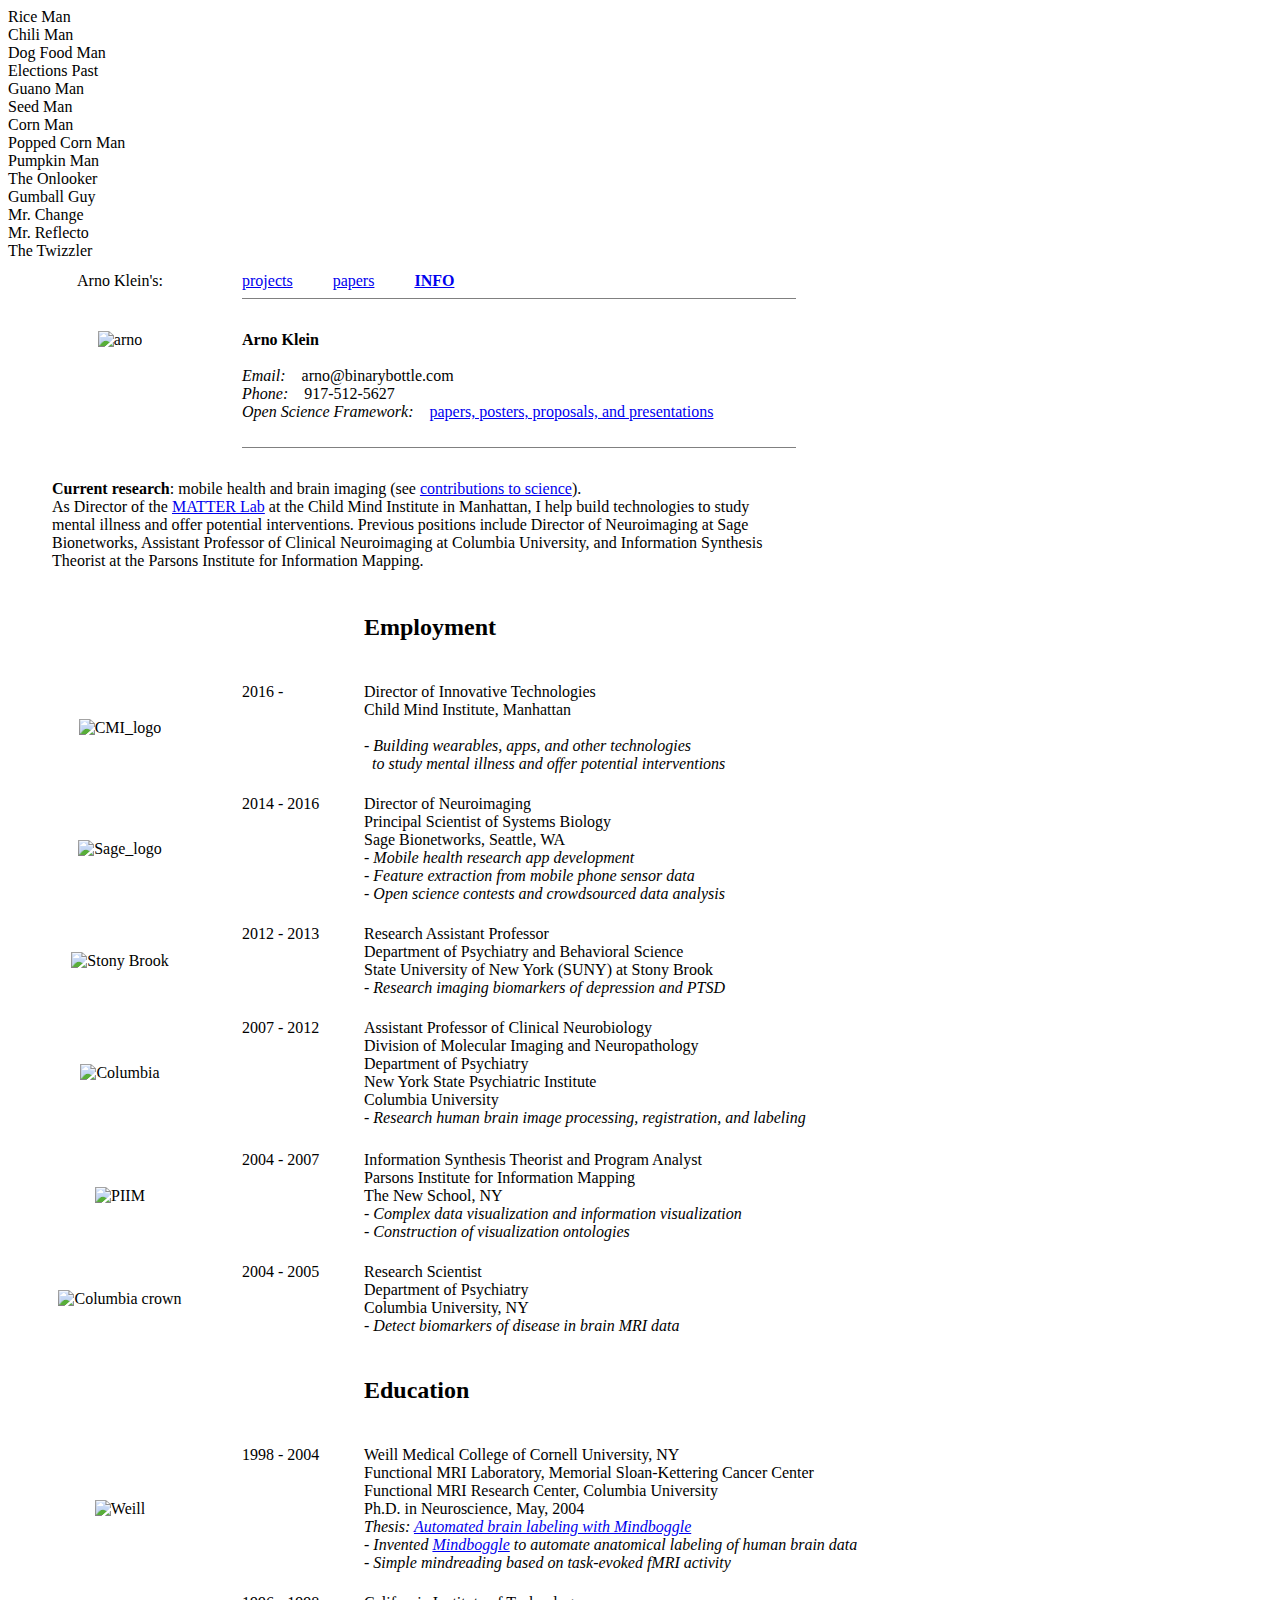
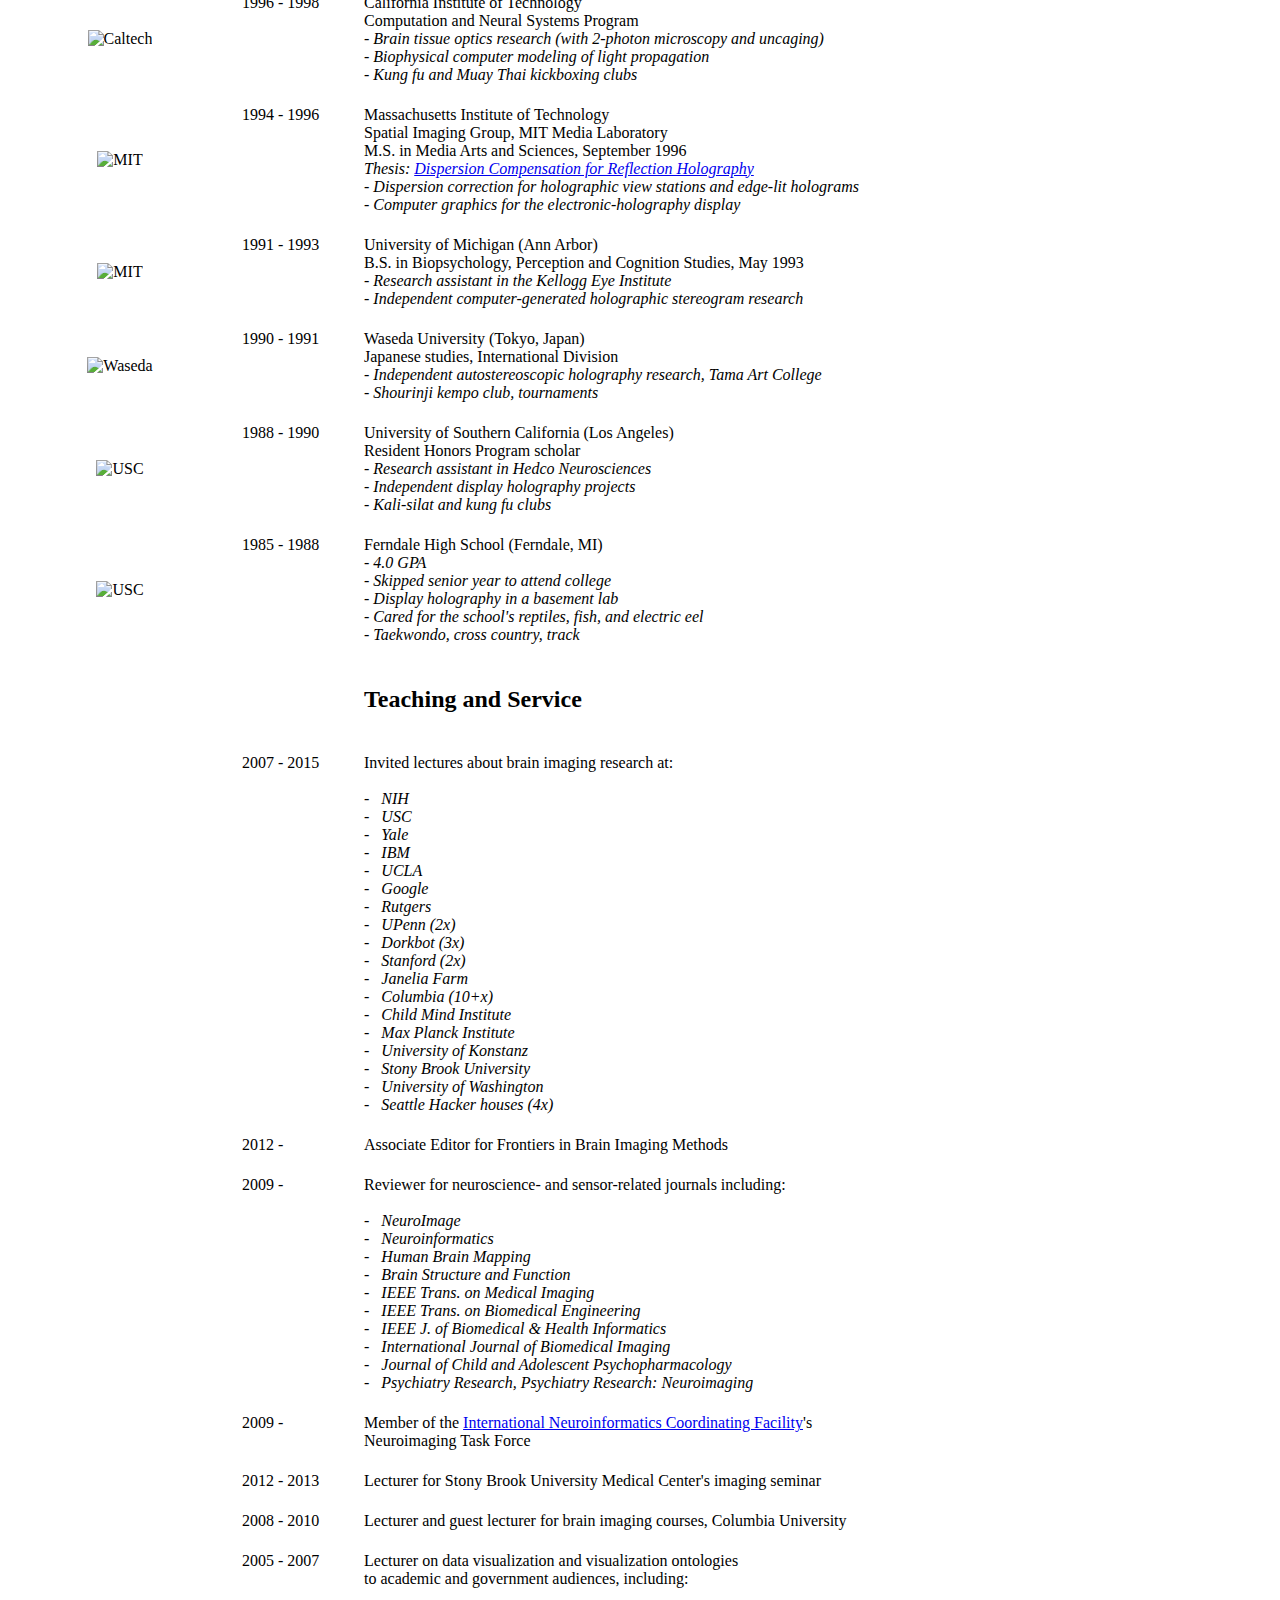
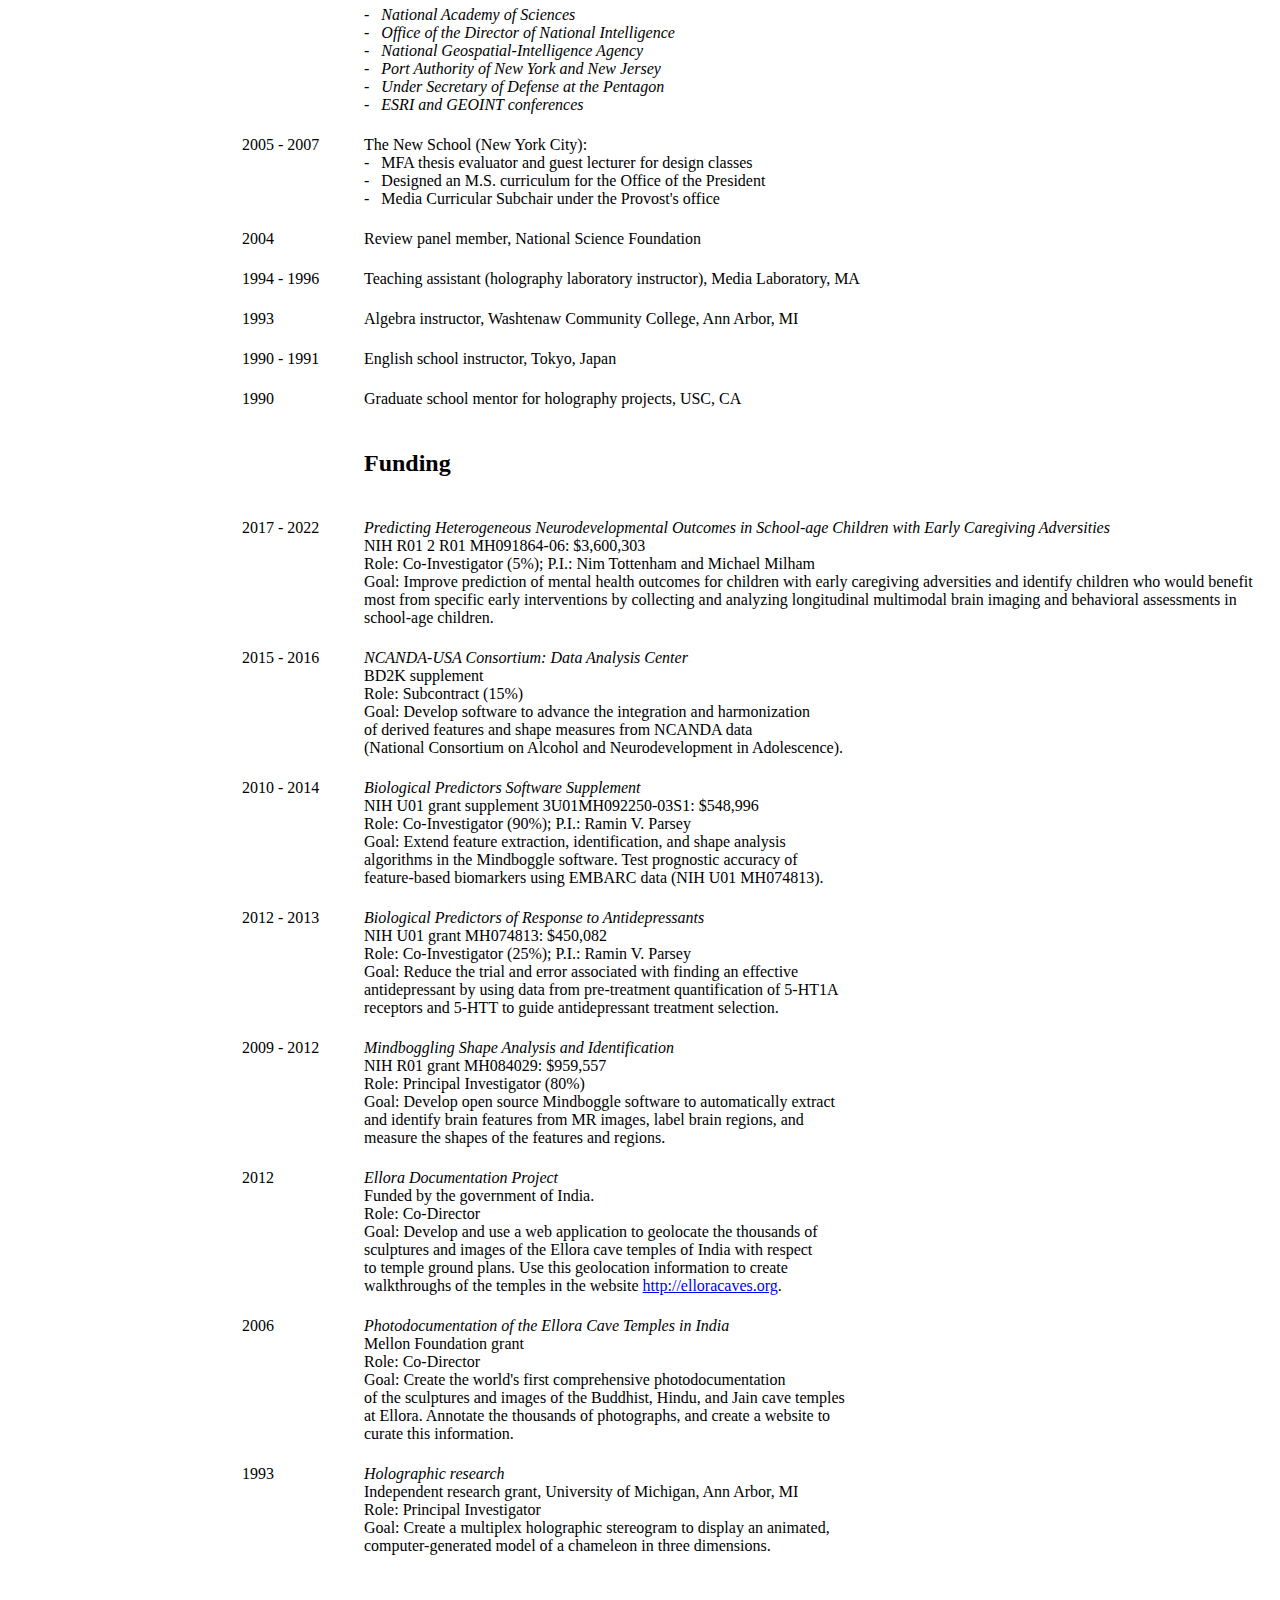
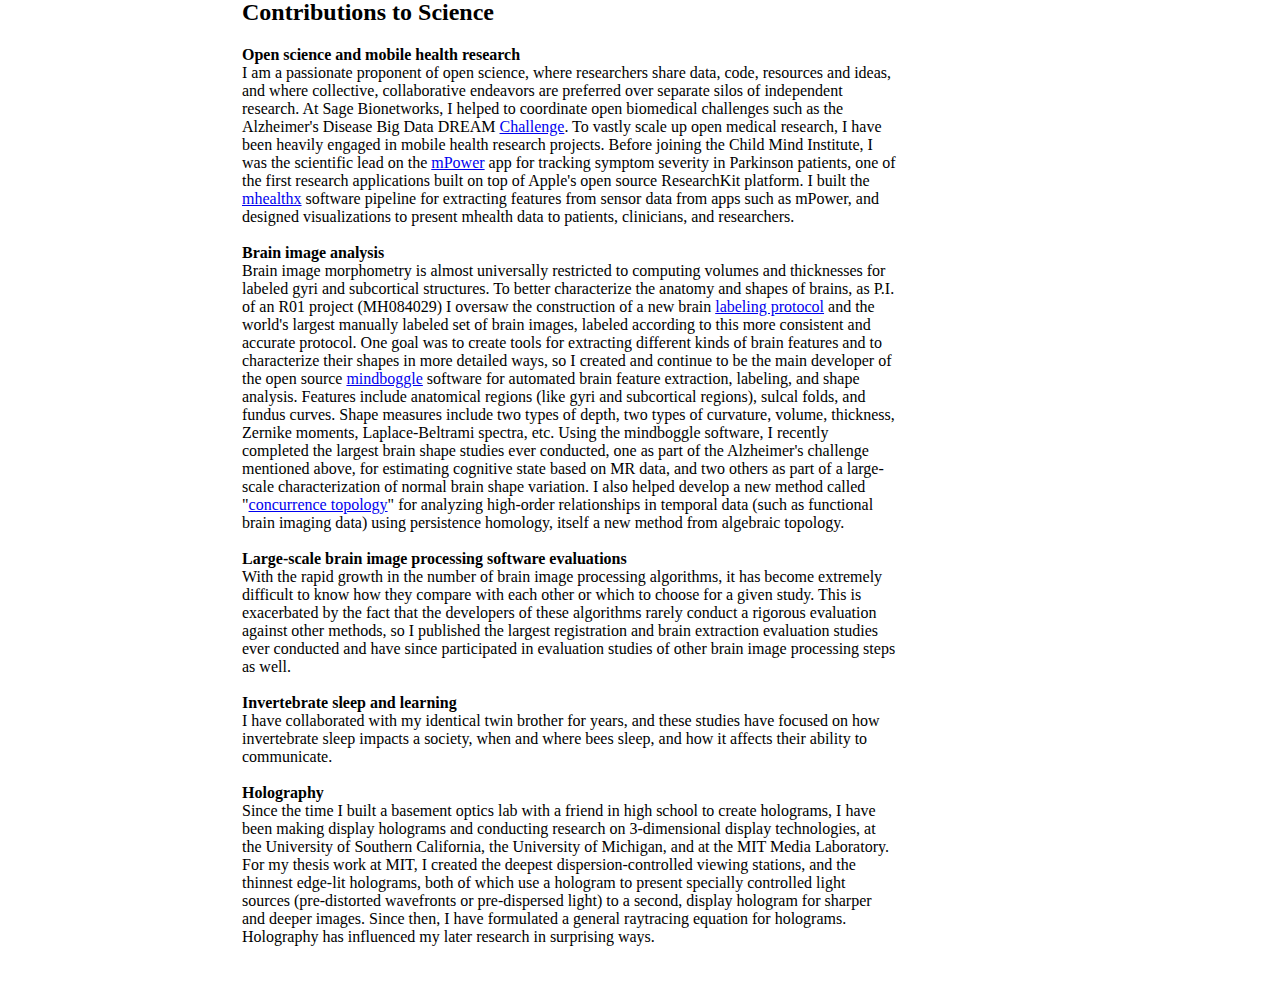
==== info.html @ ad6a6173 "Update info.html" ====
<!DOCTYPE html PUBLIC "-//W3C//DTD XHTML 1.0 Transitional//EN" "http://www.w3.org/TR/xhtml1/DTD/xhtml1-transitional.dtd">
<html xmlns="http://www.w3.org/1999/xhtml">
<head>
<title>Arno Klein's binarybottle.com!</title>
<meta name="description" content="Arno Klein's personal site: binarybottle">
<meta name="keywords" content="automated brain labeling">
<meta http-equiv="Content-language" content="en">
<meta name="author" content="mailto:arno&#64;binarybottle.com">
<meta name="dc.title" content="arno klein's projects"> 
<meta name="dc.creator.address" content="arno&#64;binarybottle.com">
<meta name="dc.subject" content="automated brain labeling">
<meta name="dc.type" content="text.homepage.personal"> 
<meta name="dc.format" content="text/html"> 
<meta name="dc.identifier" content="http://binarybottle.com/index.html"> 
<link rel="stylesheet" type="text/css" href="./style.css" />
<link rel="icon" type="image/png" sizes="96x96" href="./images/favicon-96x96.png">
<link rel="icon" type="image/png" sizes="32x32" href="./images/favicon-32x32.png">
<link rel="icon" type="image/png" sizes="16x16" href="./images/favicon-16x16.png">
</head>

<div class="back">
<a id="box-link" href="./images/halloweens/halloween_lineup_2015_480high.png" target="_blank"></a>
</div>

<div class="banner_text">
    <div class="riceman">
     Rice Man
    </div>
    <div class="chiliman">
     Chili Man
    </div>
    <div class="dogfoodman">
     Dog Food Man
    </div>
    <div class="ghost">
     Elections Past
    </div>
    <div class="guanoman">
     Guano Man
    </div>
    <div class="seedman">
     Seed Man
    </div>
    <div class="cornman">
     Corn Man
    </div>
    <div class="popcornman">
     Popped Corn Man
    </div>
    <div class="pumpkinman">
     Pumpkin Man
    </div>
    <div class="onlooker">
     The Onlooker
    </div>
    <div class="gumball">
     Gumball Guy
    </div>
    <div class="change">
     Mr. Change
    </div>
    <div class="reflecto">
     Mr. Reflecto
    </div>
    <div class="twizzler">
     The Twizzler
    </div>
</div>

<div class="navbar">
 <table width="800" cellpadding="10">
  <tr>
   <td width="200" valign="top" align="center">
   Arno Klein&apos;s:
   </td>
   <td>
    <a href="./projects.html">projects</a>
    &nbsp;&nbsp;&nbsp;&nbsp;&nbsp;&nbsp;&nbsp;&nbsp;
    <a href="./papers.html">papers</a>
    &nbsp;&nbsp;&nbsp;&nbsp;&nbsp;&nbsp;&nbsp;&nbsp;
    <b><a href="./info.html">INFO</a></b>
    <hr size="1" color="gray">
   </td>
  </tr>
 </table>
</div>


<body>

<div class="main">

<table width="800" cellpadding="10">
 <tr>
  <td width="200" valign="top" align="center">
   <img src="./images/ArnoKlein.jpg" width="130" border="0" alt="arno">
  </td>
  <td width="*" valign="top" align="left">
   <b>Arno Klein</b>
   <br>
   <br>
   <i>Email:</i> &nbsp;&nbsp; arno@binarybottle.com
   <br>
   <i>Phone:</i> &nbsp;&nbsp; 917-512-5627
   <br>
   <!--i>Resum&eacute;:</i> &nbsp;&nbsp; <a href="./docs/ArnoKlein_NIHbiosketch_201601.pdf" target="_blank">NIH biosketch</a>
   <br>
   <i>Download:</i> &nbsp;&nbsp; <a href="./docs/ArnoKlein_info_papers_projects_201605.pdf" target="_blank">website as a PDF</a>
   <br>
   <i>Dataverse:</i> &nbsp;&nbsp; <a href="https://dataverse.harvard.edu/dataverse/ArnoKleinPapers" target="_blank">papers, posters, proposals, and presentations</a-->
   <i>Open Science Framework:</i> &nbsp;&nbsp; <a href="https://osf.io/v9wn5/" target="_blank">papers, posters, proposals, and presentations</a-->
   <br>
   <br>
   <hr size="1" color="gray">
  </td>
 </tr>
</table>

<table width="800" cellpadding="10">
 <tr>
  <td width="10" valign="top" align="center">
  </td>
  <td width="*" valign="top" align="left">
<b>Current research</b>: mobile health and brain imaging 
(see <a href="#contributions">contributions to science</a>).
<br> 
      As Director of the <a href="https://matter.childmind.org" target="_blank">MATTER Lab</a> at the Child Mind Institute 
      in Manhattan, I help build technologies to study mental illness and offer potential interventions. 
      Previous positions include Director of Neuroimaging at Sage Bionetworks, Assistant Professor of Clinical Neuroimaging at 
      Columbia University, and Information Synthesis Theorist at the Parsons Institute for Information Mapping.
   </td>
 </tr>
</table>

<table cellpadding="10">

 <tr>
  <td width="200"></td>
  <td width="100"></td>
  <td width="*" valign="top" align="left">
   <h2>Employment</h2>
  </td>
 </tr>
 
 <tr>
  <td width="200" valign="center" align="center">
   <img src="./images/projects/CMI_spot_logo_300px_72dpi.png" width="140" border="0" alt="CMI_logo">
  </td>
  <td width="100" valign="top" align="left">2016 - </td>
  <td width="*" valign="top" align="left">
   Director of Innovative Technologies<br>
   Child Mind Institute, Manhattan<br>
  <i>
  <br>
  - Building wearables, apps, and other technologies
  <br>
  &nbsp;&nbsp;to study mental illness and offer potential interventions
  </td>
 </tr>

 <tr>
  <td width="200" valign="center" align="center">
   <img src="./images/projects/Sage_neon_logogram_icon.png" width="140" border="0" alt="Sage_logo">
  </td>
  <td width="100" valign="top" align="left">2014 - 2016</td>
  <td width="*" valign="top" align="left">
   Director of Neuroimaging<br>
   Principal Scientist of Systems Biology<br>
   Sage Bionetworks, Seattle, WA<br>
  <i>
  - Mobile health research app development
  <br>
  - Feature extraction from mobile phone sensor data
  <br>
  - Open science contests and crowdsourced data analysis  </i>
  </td>
 </tr>

 <tr>
  <td width="200" valign="center" align="center">
   <img src="./images/logos/stonybrookmed-logogram.png" width="100" border="0" alt="Stony Brook">
   <!--img src="./images/projects/Mindboggle101_FIBIM2012_120px.png" width="100" border="0" alt="mindboggle_logo"-->
  </td>
  <td width="100" valign="top" align="left">2012 - 2013</td>
  <td width="*" valign="top" align="left">
   Research Assistant Professor<br>
   Department of Psychiatry and Behavioral Science<br>
   State University of New York (SUNY) at Stony Brook<br>
  <i>- Research imaging biomarkers of depression and PTSD</i>
  </td>
 </tr>

 <tr>
  <td width="200" valign="center" align="center">
   <img src="./images/logos/columbia-logo-blue.jpeg" width="90" border="0" alt="Columbia">
   <!--img src="./images/logos/300px-ColumbiaNYUCoat.svg.png" width="100" border="0" alt="mindboggle_logo"-->
  </td>
  <td width="100" valign="top" align="left">2007 - 2012</td>
  <td width="*" valign="top" align="left">
Assistant Professor of Clinical Neurobiology<br>
Division of Molecular Imaging and Neuropathology<br>
Department of Psychiatry<br>
New York State Psychiatric Institute<br>
Columbia University<br>
<i>- Research human brain image processing, registration, and labeling</i>
  </td>
 </tr>
 <tr>
  <!--td width="200" valign="center" align="center">
   <img src="./images/projects/DKTprotocol_small_200px.png" width="100" border="0" alt="dkt">
  </td>
  <td width="100" valign="top" align="left">2012 - 2014</td>
  <td width="*" valign="top" align="left">
   Adjunct Associate Research Scientist<br>
   Department of Psychiatry<br>
   New York State Psychiatric Institute<br>
   Columbia University<br>
  <i>- Research automated brain labeling, feature extraction, and shape analysis</i>
  </td>
 </tr-->



 <tr>
  <td width="200" valign="center" align="center">
   <img src="./images/logos/PIIM-logo.png" width="120" border="0" alt="PIIM">
   <!--img src="./images/projects/NAVT3_small.png" width="90" border="0" alt="info's"-->
  </td>
  <td width="100" valign="top" align="left">2004 - 2007</td>
  <td width="*" valign="top" align="left">
Information Synthesis Theorist and Program Analyst<br>
Parsons Institute for Information Mapping<br>
The New School, NY<br>
<i>
- Complex data visualization and information visualization
<br>
- Construction of visualization ontologies</i>
  </td>
 </tr>

 <tr>
  <td width="200" valign="center" align="center">
   <img src="./images/logos/columbia.png" width="80" border="0" alt="Columbia crown">
   <!--img src="./images/projects/hippos.png" width="75" border="0" alt="hippos"-->
  </td>
  <td width="100" valign="top" align="left">2004 - 2005</td>
  <td width="*" valign="top" align="left">
Research Scientist<br>
Department of Psychiatry<br>
Columbia University, NY<br>
<i>
- Detect biomarkers of disease in brain MRI data</i>
  </td>
 </tr>


<!-- SPACE FOR webpagetopdf output -->
<!--tr><td></td></tr>
<tr><td></td></tr>
<tr><td></td></tr>
<tr><td></td></tr-->


 <tr>
  <td width="200"></td>
  <td width="100"></td>
  <td width="*" valign="top" align="left">
   <h2>Education</h2>
  </td>
 </tr>

 <tr>
  <td width="200" valign="center" align="center">
   <img src="./images/logos/weill-logo.png" width="100" border="0" alt="Weill">
   <!--img src="./images/projects/hbm2003.png" width="110" border="0" alt="hbm2003"-->
  </td>
  <td width="100" valign="top" align="left">1998 - 2004</td>
  <td width="*" valign="top" align="left">
Weill Medical College of Cornell University, NY<br>
Functional MRI Laboratory, Memorial Sloan-Kettering Cancer Center<br>
Functional MRI Research Center, Columbia University<br>
Ph.D. in Neuroscience, May, 2004<br>
<i>Thesis: <a href="https://mfr.osf.io/render?url=https://osf.io/6ydux/?action=download%26mode=render" target="_blank">Automated brain labeling with Mindboggle</a><br>
- Invented <a href="http://www.mindboggle.info" target="_blank">Mindboggle</a> to automate anatomical labeling of human brain data<br>
- Simple mindreading based on task-evoked fMRI activity
  </td>
 </tr>

 <tr>
  <td width="200" valign="center" align="center">
   <img src="./images/logos/caltech-logo.jpeg" width="100" border="0" alt="Caltech">

   <!--img src="./images/projects/twophoton.jpg" width="70" border="0" alt="twophoton"-->
  </td>
  <td width="100" valign="top" align="left">1996 - 1998</td>
  <td width="*" valign="top" align="left">
California Institute of Technology<br>
Computation and Neural Systems Program<br>
<i>
- Brain tissue optics research (with 2-photon microscopy and uncaging)<br>
- Biophysical computer modeling of light propagation<br>
- Kung fu and Muay Thai kickboxing clubs
</i>
  </td>
 </tr>

 <tr>
  <td width="200" valign="center" align="center">
   <img src="./images/logos/mit-logo.png" width="110" border="0" alt="MIT">
   <!--img src="./images/projects/hologram_viewstation.png" height="90" border="0" alt="hologram_viewstation">
   <img src="./images/projects/hologram_edgelit.png" height="90" border="0" alt="hologram_edgelit"-->
  </td>
  <td width="100" valign="top" align="left">1994 - 1996</td>
  <td width="*" valign="top" align="left">
Massachusetts Institute of Technology<br>
Spatial Imaging Group, MIT Media Laboratory<br>
M.S. in Media Arts and Sciences, September 1996<br>
<i>Thesis: <a href="https://mfr.osf.io/render?url=https://osf.io/72sv5/?action=download%26mode=render" target="_blank">Dispersion Compensation for Reflection Holography</a><br>
- Dispersion correction for holographic view stations and edge-lit holograms<br>
- Computer graphics for the electronic-holography display
</i>
  </td>
 </tr>

 <tr>
  <td width="200" valign="center" align="center">
   <img src="./images/logos/um-logo2.png" width="100" border="0" alt="MIT">
  </td>
  <td width="100" valign="top" align="left">1991 - 1993</td>
  <td width="*" valign="top" align="left">
University of Michigan (Ann Arbor)<br>
B.S. in Biopsychology, Perception and Cognition Studies, May 1993<br>
<i>
- Research assistant in the Kellogg Eye Institute<br>
- Independent computer-generated holographic stereogram research<br>
</i>
  </td>
 </tr>

 <tr>
  <td width="200" valign="center" align="center">
  <img src="./images/logos/400px-Waseda_University_Logo.svg.png" width="80" border="0" alt="Waseda">
  </td>
  <td width="100" valign="top" align="left">1990 - 1991</td>
  <td width="*" valign="top" align="left">
Waseda University (Tokyo, Japan)<br>
Japanese studies, International Division<br>
<i>
- Independent autostereoscopic holography research, Tama Art College<br>
- Shourinji kempo club, tournaments
</i>
  </td>
 </tr>

 <tr>
  <td width="200" valign="center" align="center">
  <img src="./images/logos/usc-logo.png" width="100" border="0" alt="USC">
  </td>
  <td width="100" valign="top" align="left">1988 - 1990</td>
  <td width="*" valign="top" align="left">
University of Southern California (Los Angeles)<br>
Resident Honors Program scholar<br>
<i>- Research assistant in Hedco Neurosciences<br>
- Independent display holography projects<br>
- Kali-silat and kung fu clubs
</i>
  </td>
 </tr>

 <tr>
  <td width="200" valign="center" align="center">
  <img src="./images/logos/FerndaleHS_logo.png" width="90" border="0" alt="USC">
  </td>
  <td width="100" valign="top" align="left">1985 - 1988</td>
  <td width="*" valign="top" align="left">
Ferndale High School (Ferndale, MI)<br>
<i>- 4.0 GPA<br>
- Skipped senior year to attend college<br>
- Display holography in a basement lab<br>
- Cared for the school's reptiles, fish, and electric eel<br>
- Taekwondo, cross country, track
</i>
  </td>
 </tr>


<!-- SPACE FOR webpagetopdf output -->
<!--tr><td></td></tr>
<tr><td></td></tr>
<tr><td></td></tr>
<tr><td></td></tr>
<tr><td></td></tr>
<tr><td></td></tr>
<tr><td></td></tr>
<tr><td></td></tr>
<tr><td></td></tr>
<tr><td></td></tr>
<tr><td></td></tr>
<tr><td></td></tr>
<tr><td></td></tr>
<tr><td></td></tr>
<tr><td></td></tr>
<tr><td></td></tr>
<tr><td></td></tr>
<tr><td></td></tr>
<tr><td></td></tr-->


 <tr>
  <td width="200"></td>
  <td width="100"></td>
  <td width="*" valign="top" align="left">
   <h2>Teaching and Service</h2>
  </td>
 </tr>


 <tr>
  <td width="200" valign="center" align="center"></td>
  <td width="100" valign="top" align="left">2007 - 2015</td>
  <td width="*" valign="top" align="left">
   Invited lectures about brain imaging research at:<br><br>
   <i>
   - &nbsp; NIH<br>
   - &nbsp; USC<br>
   - &nbsp; Yale<br>
   - &nbsp; IBM<br>
   - &nbsp; UCLA<br>
   - &nbsp; Google<br>
   - &nbsp; Rutgers<br>
   - &nbsp; UPenn (2x)<br>
   - &nbsp; Dorkbot (3x)<br>
   - &nbsp; Stanford (2x)<br>
   - &nbsp; Janelia Farm<br>
   - &nbsp; Columbia (10+x)<br>
   - &nbsp; Child Mind Institute<br>
   - &nbsp; Max Planck Institute<br>
   - &nbsp; University of Konstanz<br>
   - &nbsp; Stony Brook University<br>
   - &nbsp; University of Washington<br>
   - &nbsp; Seattle Hacker houses (4x)
   </i>
  </td>
 </tr>

 <tr>
  <td width="200" valign="center" align="center"></td>
  <td width="100" valign="top" align="left">2012 - </td>
  <td width="*" valign="top" align="left">
   Associate Editor for Frontiers in Brain Imaging Methods
  </td>
 </tr>
 <tr>
  <td width="200" valign="center" align="center"></td>
  <td width="100" valign="top" align="left">2009 - </td>
  <td width="*" valign="top" align="left">
   Reviewer for neuroscience- and sensor-related journals including:
   <br><br>
   <i>
   - &nbsp; NeuroImage<br>
   - &nbsp; Neuroinformatics<br>
   - &nbsp; Human Brain Mapping<br>
   - &nbsp; Brain Structure and Function<br>
   - &nbsp; IEEE Trans. on Medical Imaging<br>
   - &nbsp; IEEE Trans. on Biomedical Engineering<br>
   - &nbsp; IEEE J. of Biomedical &amp; Health Informatics<br>
   - &nbsp; International Journal of Biomedical Imaging<br>
   - &nbsp; Journal of Child and Adolescent Psychopharmacology<br>
   - &nbsp; Psychiatry Research, Psychiatry Research: Neuroimaging

   </i>
  </td>
 </tr>

 <tr>
  <td width="200" valign="center" align="center"></td>
  <td width="100" valign="top" align="left">2009 - </td>
  <td width="*" valign="top" align="left">
   Member of the <a href="http://incf.org" target="_blank">International Neuroinformatics Coordinating Facility</a>&apos;s
   <br>
   Neuroimaging Task Force
  </td>
 </tr>

 <tr>
  <td width="200" valign="center" align="center"></td>
  <td width="100" valign="top" align="left">2012 - 2013</td>
  <td width="*" valign="top" align="left">
   Lecturer for Stony Brook University Medical Center&apos;s imaging seminar
  </td>
 </tr>

 <tr>
  <td width="200" valign="center" align="center"></td>
  <td width="100" valign="top" align="left">2008 - 2010</td>
  <td width="*" valign="top" align="left">
   Lecturer and guest lecturer for brain imaging courses, Columbia University
  </td>
 </tr>


 <tr>
  <td width="200" valign="center" align="center"></td>
  <td width="100" valign="top" align="left">2005 - 2007</td>
  <td width="*" valign="top" align="left">
Lecturer on data visualization and visualization ontologies<br>
to academic and government audiences, including: 
<br><br>
<i>
- &nbsp; National Academy of Sciences<br>
- &nbsp; Office of the Director of National Intelligence<br>
- &nbsp; National Geospatial-Intelligence Agency<br>
- &nbsp; Port Authority of New York and New Jersey<br>
- &nbsp; Under Secretary of Defense at the Pentagon<br>
- &nbsp; ESRI and GEOINT conferences
</i>
  </td>
 </tr>

 <tr>
  <td width="200" valign="center" align="center"></td>
  <td width="100" valign="top" align="left">2005 - 2007</td>
  <td width="*" valign="top" align="left">
   The New School (New York City):<br>
   - &nbsp; MFA thesis evaluator and guest lecturer for design classes<br>
   - &nbsp; Designed an M.S. curriculum for the Office of the President<br>
   - &nbsp; Media Curricular Subchair under the Provost&apos;s office
  </td>
 </tr>

 <tr>
  <td width="200" valign="center" align="center"></td>
  <td width="100" valign="top" align="left">2004</td>
  <td width="*" valign="top" align="left">
   Review panel member, National Science Foundation
  </td>
 </tr>

 <tr>
  <td width="200" valign="center" align="center"></td>
  <td width="100" valign="top" align="left">1994 - 1996</td>
  <td width="*" valign="top" align="left">
   Teaching assistant (holography laboratory instructor), Media Laboratory, MA
  </td>
 </tr>

 <tr>
  <td width="200" valign="center" align="center"></td>
  <td width="100" valign="top" align="left">1993</td>
  <td width="*" valign="top" align="left">
   Algebra instructor, Washtenaw Community College, Ann Arbor, MI
  </td>
 </tr>

 <tr>
  <td width="200" valign="center" align="center"></td>
  <td width="100" valign="top" align="left">1990 - 1991</td>
  <td width="*" valign="top" align="left">
   English school instructor, Tokyo, Japan
  </td>
 </tr>

 <tr>
  <td width="200" valign="center" align="center"></td>
  <td width="100" valign="top" align="left">1990</td>
  <td width="*" valign="top" align="left">
   Graduate school mentor for holography projects, USC, CA
  </td>
 </tr>


<!-- SPACE FOR webpagetopdf output -->
<!--tr><td></td></tr>
<tr><td></td></tr>
<tr><td></td></tr>
<tr><td></td></tr-->


 <tr>
  <td width="200"></td>
  <td width="100"></td>
  <td width="*" valign="top" align="left">
   <h2>Funding</h2>
  </td>
 </tr>


 <tr>
  <td width="200" valign="center" align="center"></td>
  <td width="100" valign="top" align="left">2017 - 2022</td>
  <td width="*" valign="top" align="left">
  <i>Predicting Heterogeneous Neurodevelopmental Outcomes in School-age Children with Early Caregiving Adversities</i><br>
  NIH R01 2 R01 MH091864-06: $3,600,303<br>
  Role:  Co-Investigator (5%); P.I.: Nim Tottenham and Michael Milham<br>
  Goal:  Improve prediction of mental health outcomes for children with early caregiving adversities 
      and identify children who would benefit most from specific early interventions 
      by collecting and analyzing longitudinal multimodal brain imaging and behavioral assessments in school-age children.
  </td>
 </tr>

 <tr>
  <td width="200" valign="center" align="center"></td>
  <td width="100" valign="top" align="left">2015 - 2016</td>
  <td width="*" valign="top" align="left">
  <i>NCANDA-USA Consortium: Data Analysis Center</i><br>
  BD2K supplement<br>
  Role:  Subcontract (15%)<br>
  Goal:  Develop software to advance the integration and harmonization
  <br>
  of derived features and shape measures from NCANDA data
  <br>
  (National Consortium on Alcohol and Neurodevelopment in Adolescence).
  </td>
 </tr>

 <tr>
  <td width="200" valign="center" align="center"></td>
  <td width="100" valign="top" align="left">2010 - 2014</td>
  <td width="*" valign="top" align="left">
  <i>Biological Predictors Software Supplement</i><br>
  NIH U01 grant supplement 3U01MH092250-03S1: $548,996<br>
  Role:  Co-Investigator (90%); P.I.: Ramin V. Parsey<br>
  Goal:  Extend feature extraction, identification, and shape analysis<br>
  algorithms in the Mindboggle software. Test prognostic accuracy of<br>
  feature-based biomarkers using EMBARC data (NIH U01 MH074813).
  </td>
 </tr>

 <tr>
  <td width="200" valign="center" align="center"></td>
  <td width="100" valign="top" align="left">2012 - 2013</td>
  <td width="*" valign="top" align="left">
  <i>Biological Predictors of Response to Antidepressants</i><br>
  NIH U01 grant MH074813: $450,082<br>
  Role:  Co-Investigator (25%); P.I.: Ramin V. Parsey<br>
  Goal:  Reduce the trial and error associated with finding an effective<br>
  antidepressant by using data from pre-treatment quantification of 5-HT1A<br>
  receptors and 5-HTT to guide antidepressant treatment selection.
  </td>
 </tr>

 <tr>
  <td width="200" valign="center" align="center"></td>
  <td width="100" valign="top" align="left">2009 - 2012</td>
  <td width="*" valign="top" align="left">
   <i>Mindboggling Shape Analysis and Identification</i><br>
   NIH R01 grant MH084029: $959,557<br>
   Role: Principal Investigator (80%)<br>
   Goal:  Develop open source Mindboggle software to automatically extract<br>
   and identify brain features from MR images, label brain regions, and<br>
   measure the shapes of the features and regions.
  </td>
 </tr>

 <tr>
  <td width="200" valign="center" align="center"></td>
  <td width="100" valign="top" align="left">2012</td>
  <td width="*" valign="top" align="left">
   <i>Ellora Documentation Project</i><br>
   Funded by the government of India.
   <br>
   Role: Co-Director
   <br>
   Goal: Develop and use a web application to geolocate the thousands of<br>
   sculptures and images of the Ellora cave temples of India with respect<br>
   to temple ground plans. Use this geolocation information to create<br>
   walkthroughs of the temples in the website
   <a href="http://elloracaves.org" target="_blank">http://elloracaves.org</a>.
  </td>
 </tr>

 <tr>
  <td width="200" valign="center" align="center"></td>
  <td width="100" valign="top" align="left">2006</td>
  <td width="*" valign="top" align="left">
   <i>Photodocumentation of the Ellora Cave Temples in India</i><br>
   Mellon Foundation grant<br>
   Role: Co-Director
   <br>
   Goal: Create the world&apos;s first comprehensive photodocumentation<br>
   of the sculptures and images of the Buddhist, Hindu, and Jain cave temples<br>
   at Ellora. Annotate the thousands of photographs, and create a website to<br>
   curate this information.
  </td>
 </tr>

 <tr>
  <td width="200" valign="center" align="center"></td>
  <td width="100" valign="top" align="left">1993</td>
  <td width="*" valign="top" align="left">
   <i>Holographic research</i><br>
   Independent research grant, University of Michigan, Ann Arbor, MI<br>
   Role: Principal Investigator<br>
   Goal: Create a multiplex holographic stereogram to display an animated,
   <br>
   computer-generated model of a chameleon in three dimensions.
  </td>
 </tr>
</table>

<table width="900" cellpadding="10">


<!-- SPACE FOR webpagetopdf output -->
<!--tr><td></td></tr>
<tr><td></td></tr>
<tr><td></td></tr>
<tr><td></td></tr>
<tr><td></td></tr>
<tr><td></td></tr>
<tr><td></td></tr>
<tr><td></td></tr>
<tr><td></td></tr>
<tr><td></td></tr>
<tr><td></td></tr>
<tr><td></td></tr>
<tr><td></td></tr>
<tr><td></td></tr>
<tr><td></td></tr-->


 <tr>
  <td width="200" valign="top" align="center">
  </td>
  <td width="*" valign="top" align="left">

<h2><a name="contributions">Contributions to Science</a></h2>

<b>Open science and mobile health research</b>
<br>
I am a passionate proponent of open science, where researchers share data, code, resources and ideas, 
and where collective, collaborative endeavors are preferred over separate silos of independent research.
At Sage Bionetworks, I helped to coordinate 
open biomedical challenges such as the Alzheimer&apos;s Disease Big Data DREAM <a href="https://www.synapse.org/Synapse:syn2290704/" target="_blank">Challenge</a>.

To vastly scale up open medical research, I have been heavily engaged in mobile health research projects.
Before joining the Child Mind Institute, I was the scientific lead on the <a href="http://parkinsonmpower.org/" target="_blank">mPower</a> app for tracking 
      symptom severity in Parkinson patients, one of the first research applications built on top of Apple&apos;s 
      open source ResearchKit platform.  
      I built the <a href="http://sage-bionetworks.github.io/mhealthx/" target="_blank">mhealthx</a> software pipeline 
      for extracting features from sensor data from apps such as mPower, and designed visualizations to present mhealth data 
      to patients, clinicians, and researchers.

<br>
<br>
<b>Brain image analysis</b>
<br>
Brain image morphometry is almost universally restricted to computing volumes and thicknesses 
for labeled gyri and subcortical structures.  To better characterize the anatomy and shapes of brains, 
as P.I. of an R01 project (MH084029) I oversaw the construction of a new brain <a href="http://mindboggle.info/data" target="_blank">labeling protocol</a> and 
the world&apos;s largest manually labeled set of brain images, labeled according to this more consistent 
and accurate protocol.  One goal was to create tools for extracting different kinds of brain features and to characterize their shapes in more detailed ways, so I created and continue 
to be the main developer of the open source <a href="http://mindboggle.info" target="_blank">mindboggle</a> software for automated brain feature extraction, labeling, and shape analysis. 
Features include anatomical regions (like gyri and subcortical regions), sulcal folds, and fundus curves. Shape measures include two types of depth, two types of curvature, volume, thickness, Zernike moments, Laplace-Beltrami spectra, etc.  

Using the mindboggle software, I recently completed the largest brain shape studies ever conducted, 
one as part of the Alzheimer&apos;s challenge mentioned above, for estimating cognitive state based on MR data, and two others as part of a 
large-scale characterization of normal brain shape variation.  I also helped develop
a new method called &quot;<a href="http://binarybottle.github.io/concurrencetopology/" target="_blank">concurrence topology</a>&quot; for analyzing high-order relationships in temporal data (such as functional brain imaging data) using persistence homology, itself a new method from algebraic topology.

<br>
<br>
<b>Large-scale brain image processing software evaluations</b>
<br>
With the rapid growth in the number of brain image processing algorithms, it has become extremely difficult to know how 
      they compare with each other or which to choose for a given study.  This is exacerbated by the fact that the developers 
      of these algorithms rarely conduct a rigorous evaluation against other methods, so I published the largest registration 
      and brain extraction evaluation studies ever conducted and have since participated in evaluation studies of other brain 
      image processing steps as well.

<br>
<br>
<b>Invertebrate sleep and learning</b>
<br>
I have collaborated with my identical twin brother for years, and these studies have focused on how invertebrate sleep 
      impacts a society, when and where bees sleep, and how it affects their ability to communicate. 

<br>
<br>
<b>Holography</b>
<br>
Since the time I built a basement optics lab with a friend in high school to create holograms, I have been making display holograms and conducting research on 3-dimensional display technologies, at the University of Southern California, the University of Michigan, and at the MIT Media Laboratory.  For my thesis work at MIT, I created the deepest dispersion-controlled viewing stations, and the thinnest edge-lit holograms, both of which use a hologram to present specially controlled light sources (pre-distorted wavefronts or pre-dispersed light) to a second, display hologram for sharper and deeper images.  Since then, I have formulated a general raytracing equation for holograms.  Holography has influenced my later research in surprising ways.
  </td>
 </tr>
</table>

</div>


<br>
<br>

<!-- Google Analytics -->
<script type="text/javascript">
var gaJsHost = (("https:" == document.location.protocol) ? "https://ssl." : "http://www.");
document.write(unescape("%3Cscript src='" + gaJsHost + "google-analytics.com/ga.js' type='text/javascript'%3E%3C/script%3E"));
</script>
<script type="text/javascript">
try {
var pageTracker = _gat._getTracker("UA-693862-2");
pageTracker._trackPageview();
} catch(err) {}
</script>

</body>
</html>
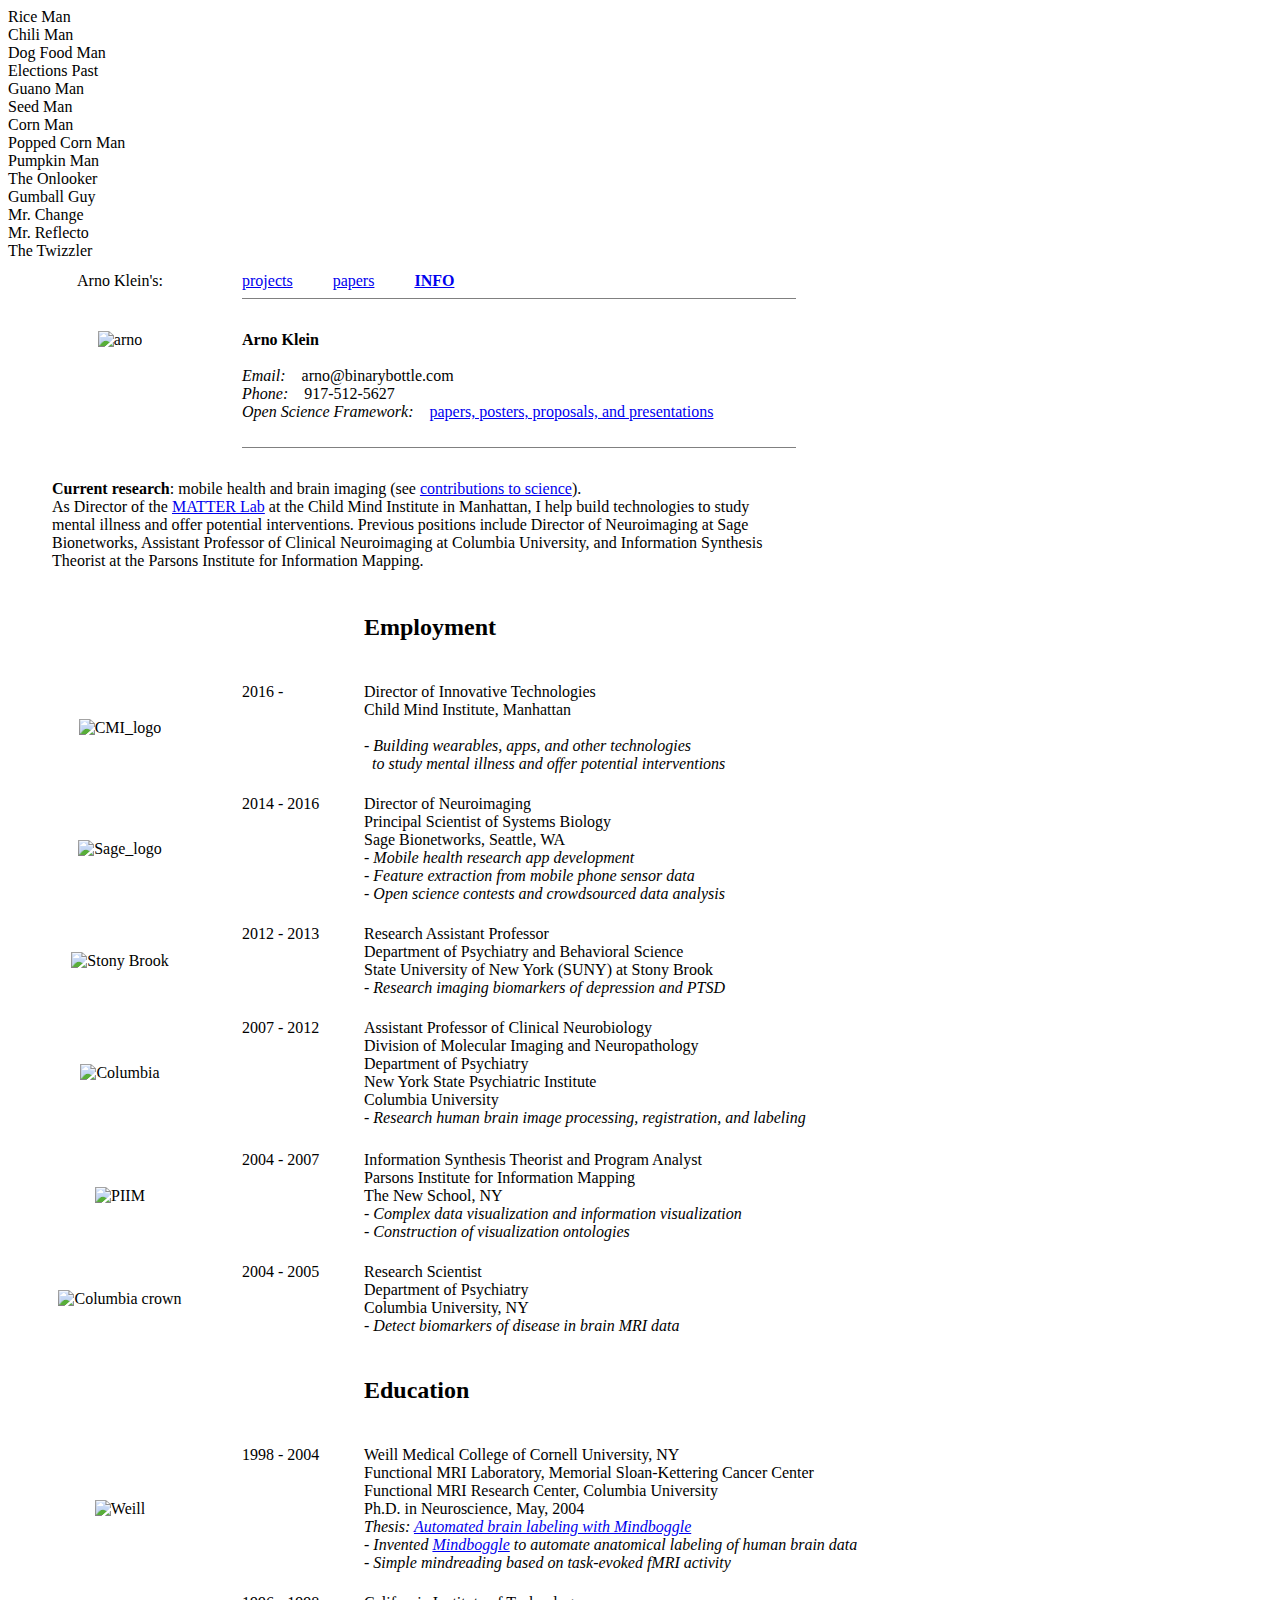
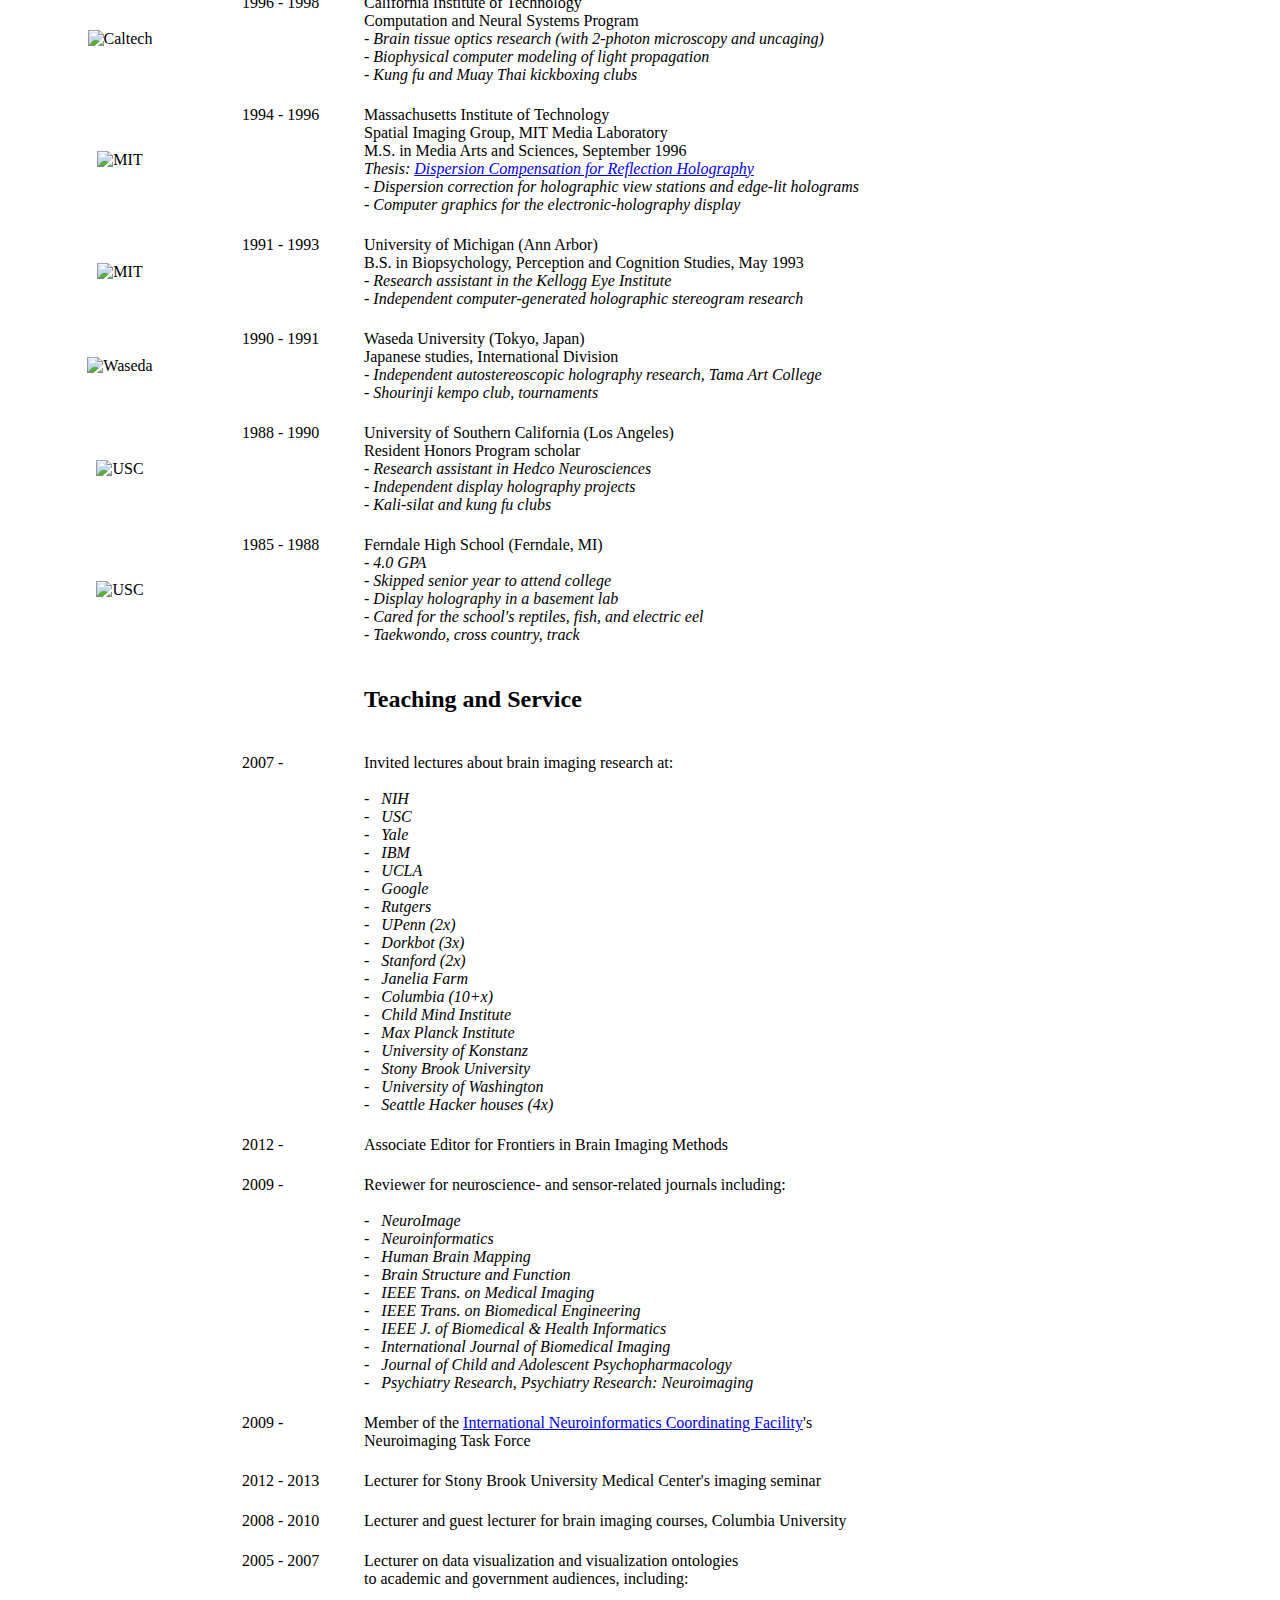
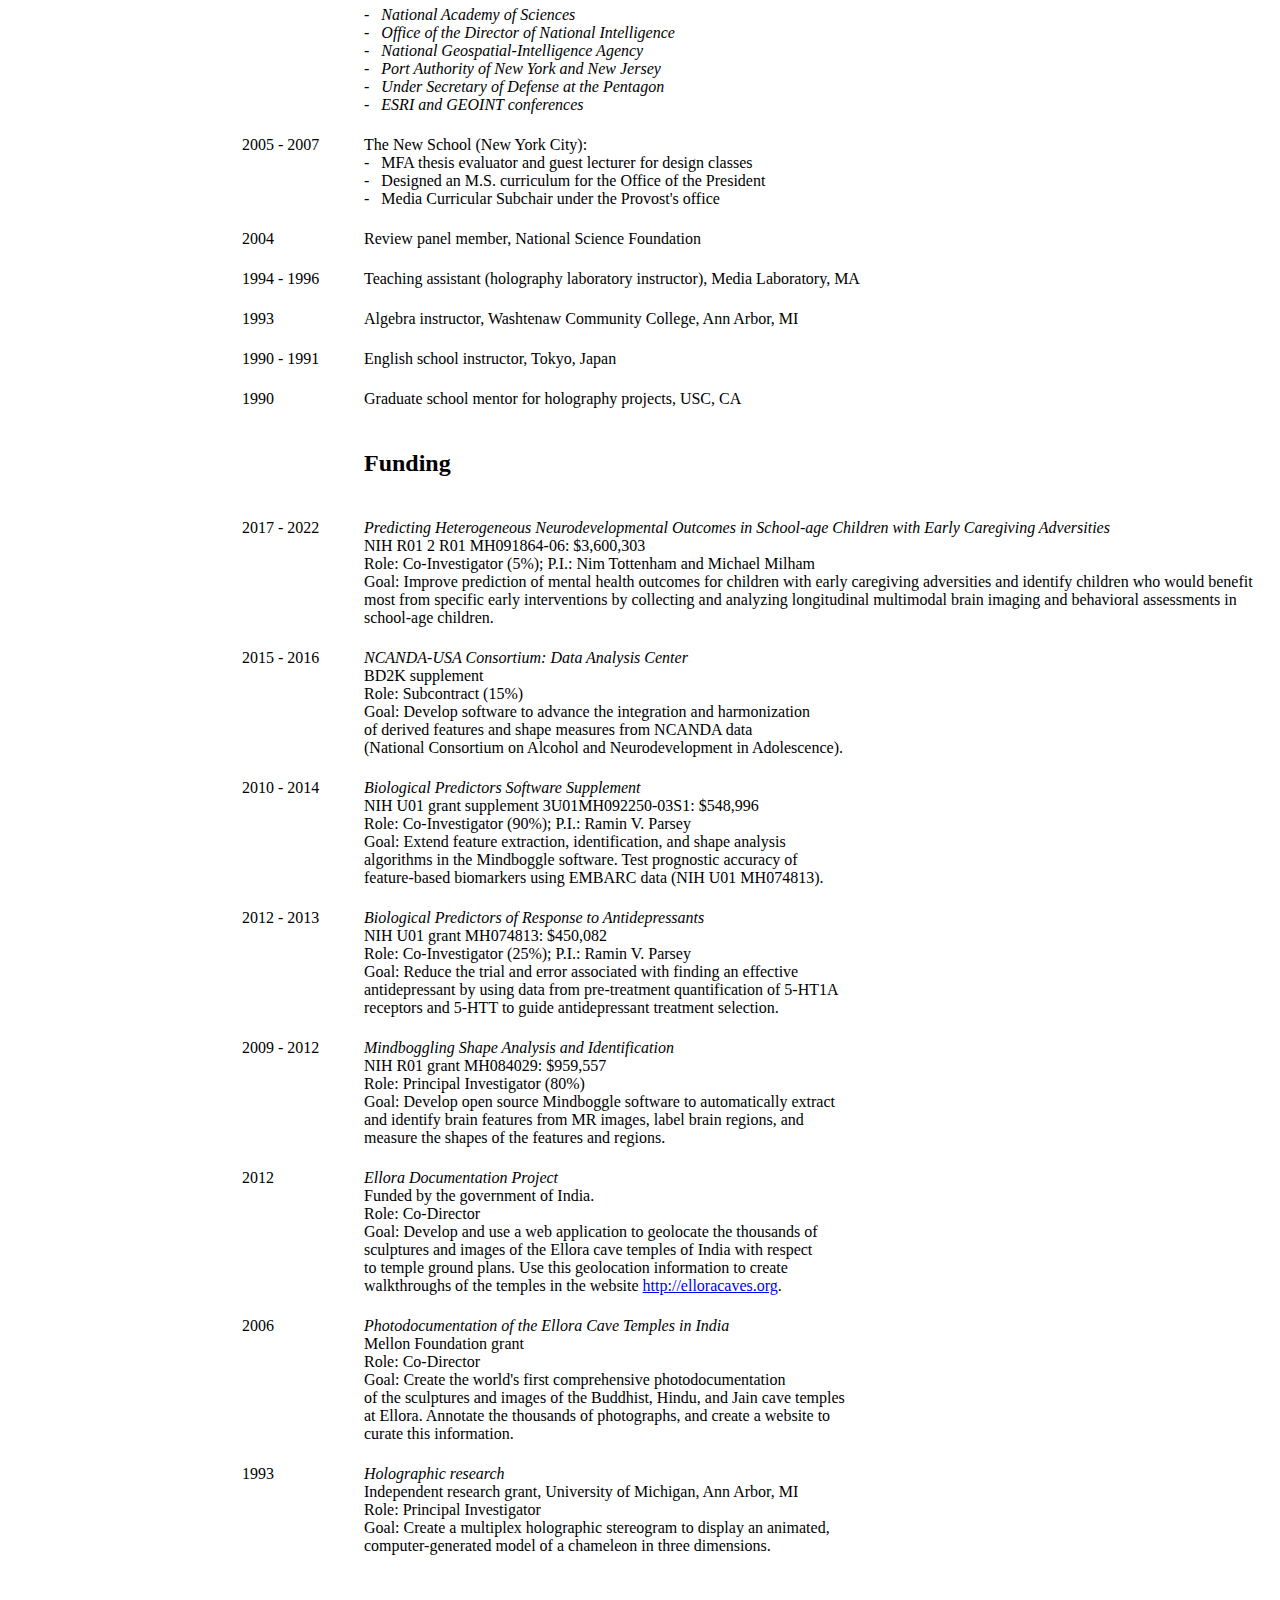
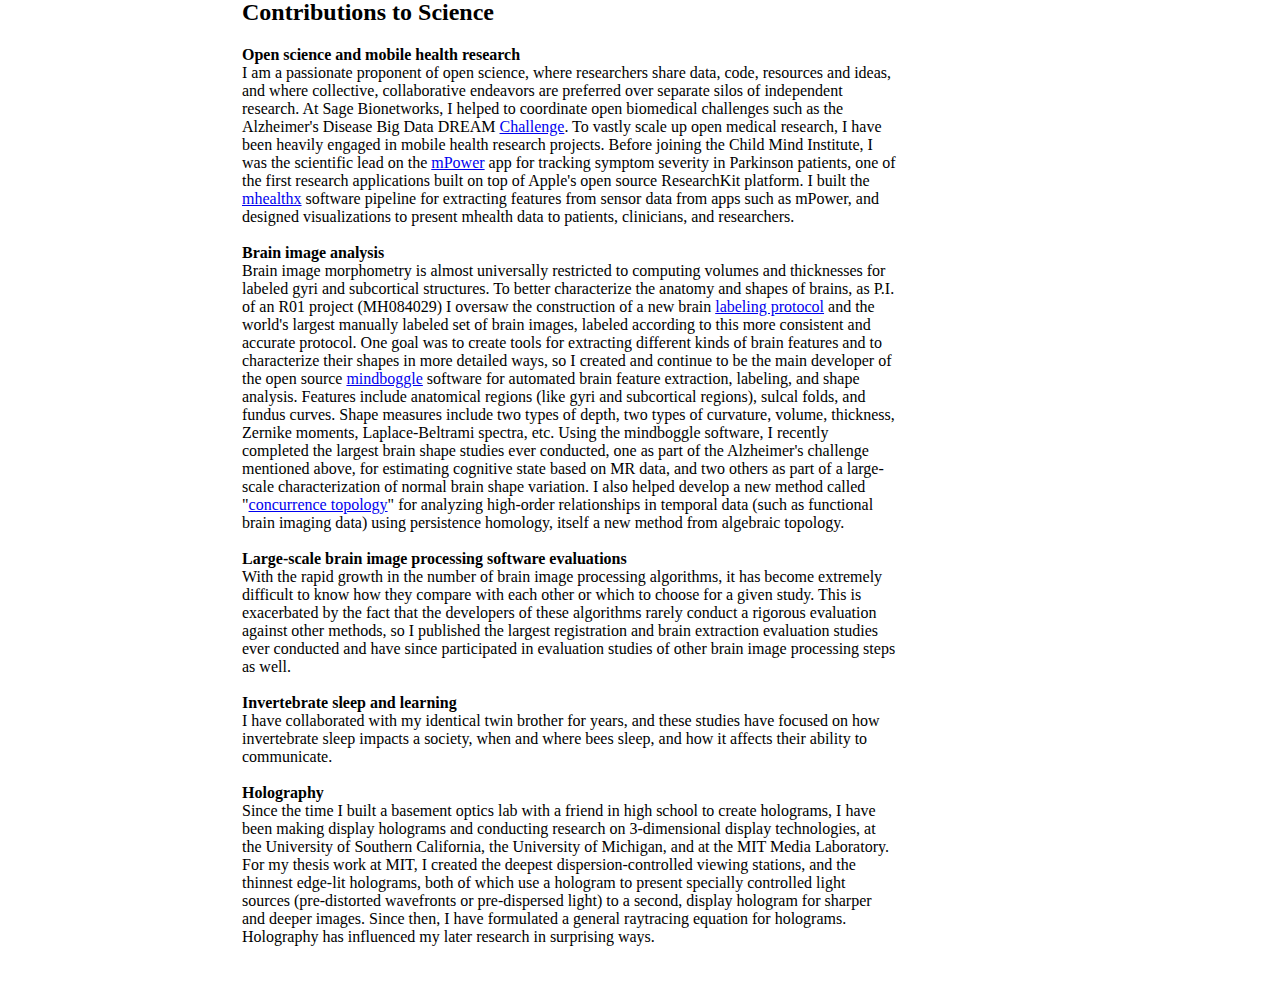
==== commit dda39787: "Update info.html" ====
--- a/info.html
+++ b/info.html
@@ -417,7 +417,7 @@
 
  <tr>
   <td width="200" valign="center" align="center"></td>
-  <td width="100" valign="top" align="left">2007 - 2015</td>
+  <td width="100" valign="top" align="left">2007 - </td>
   <td width="*" valign="top" align="left">
    Invited lectures about brain imaging research at:<br><br>
    <i>
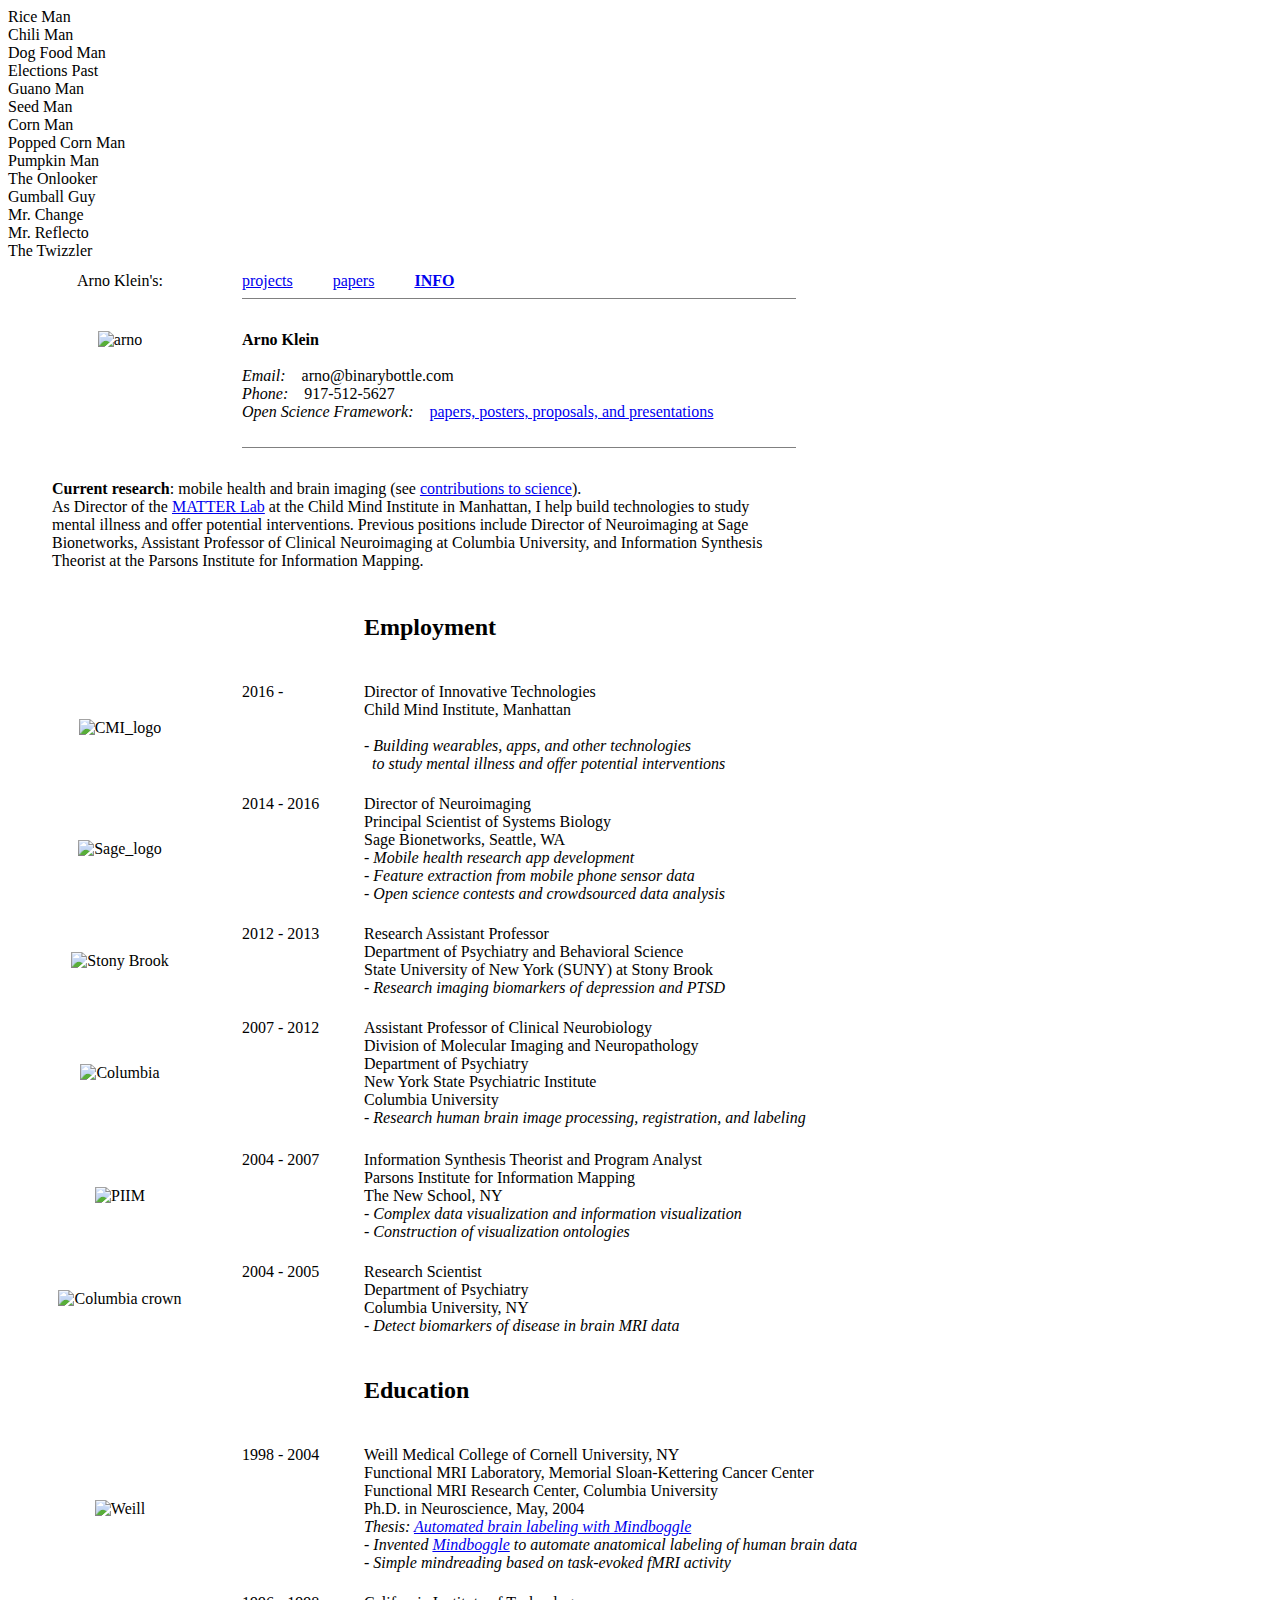
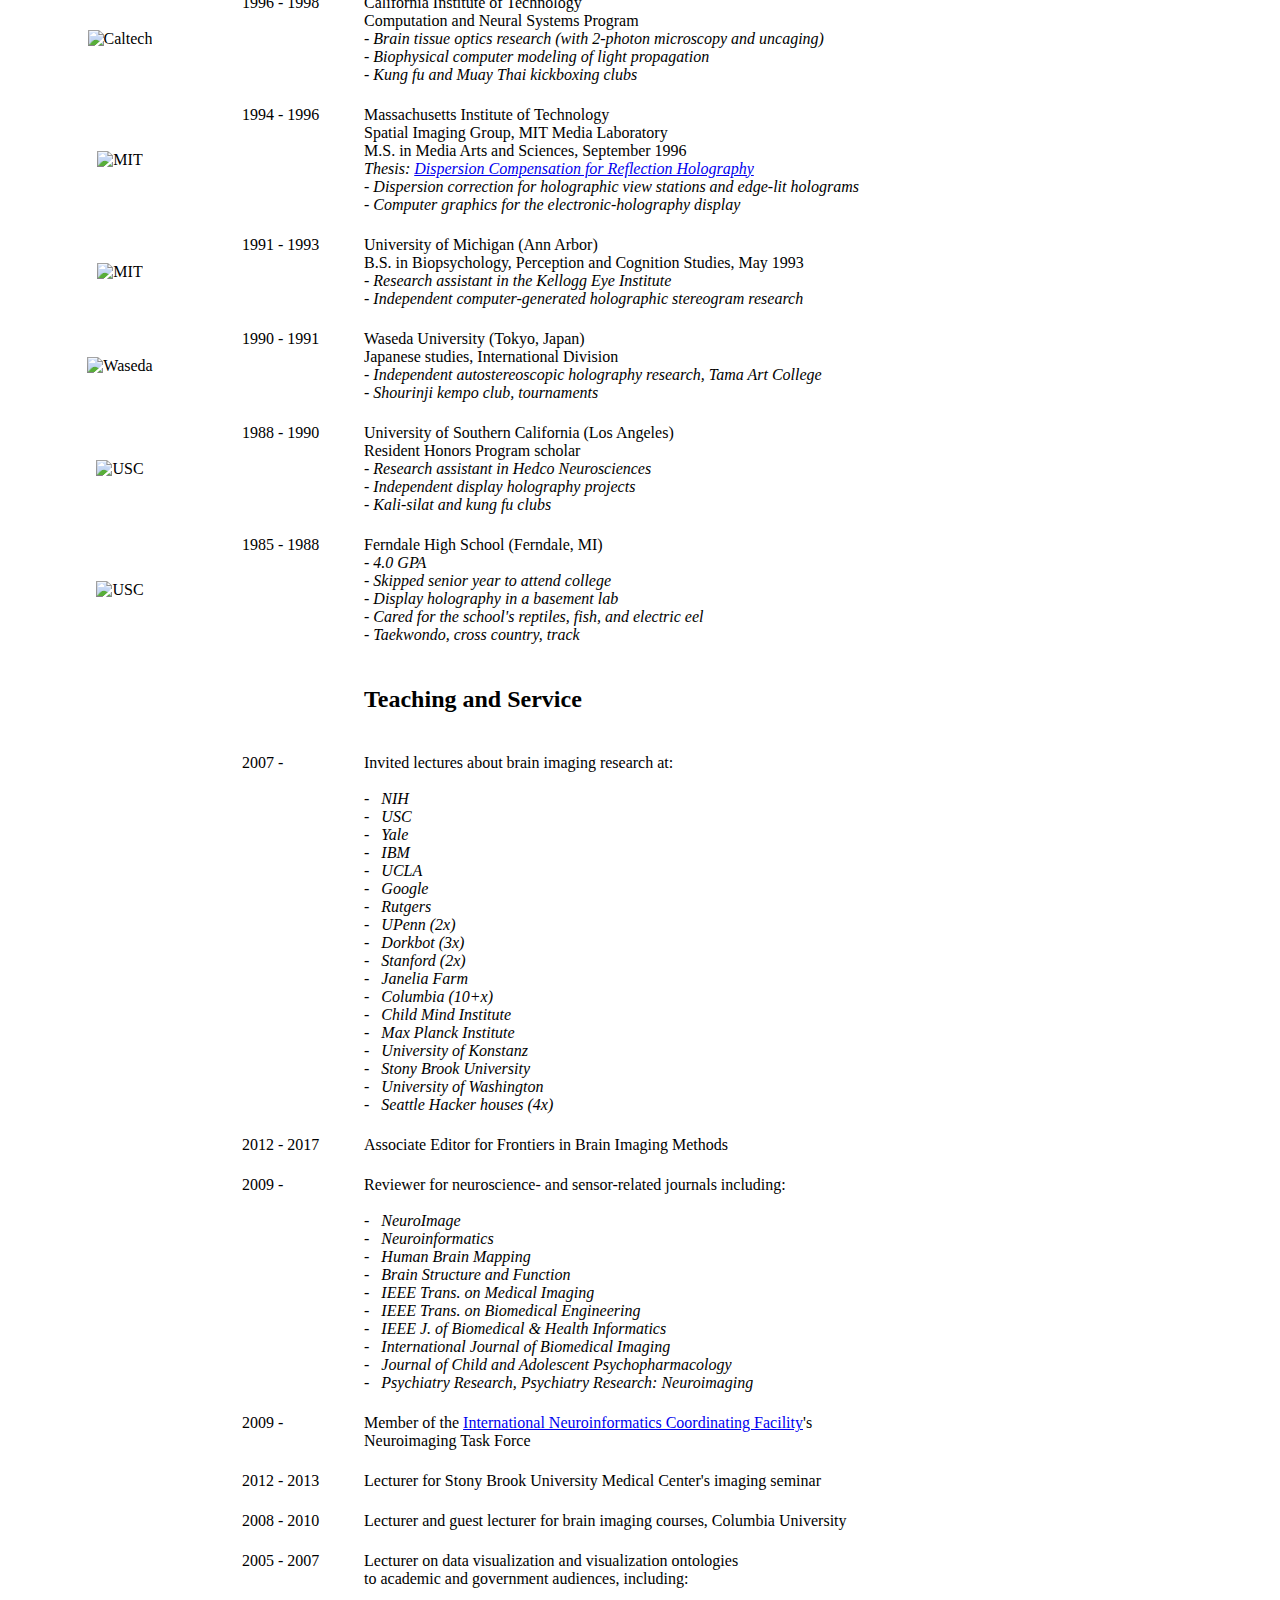
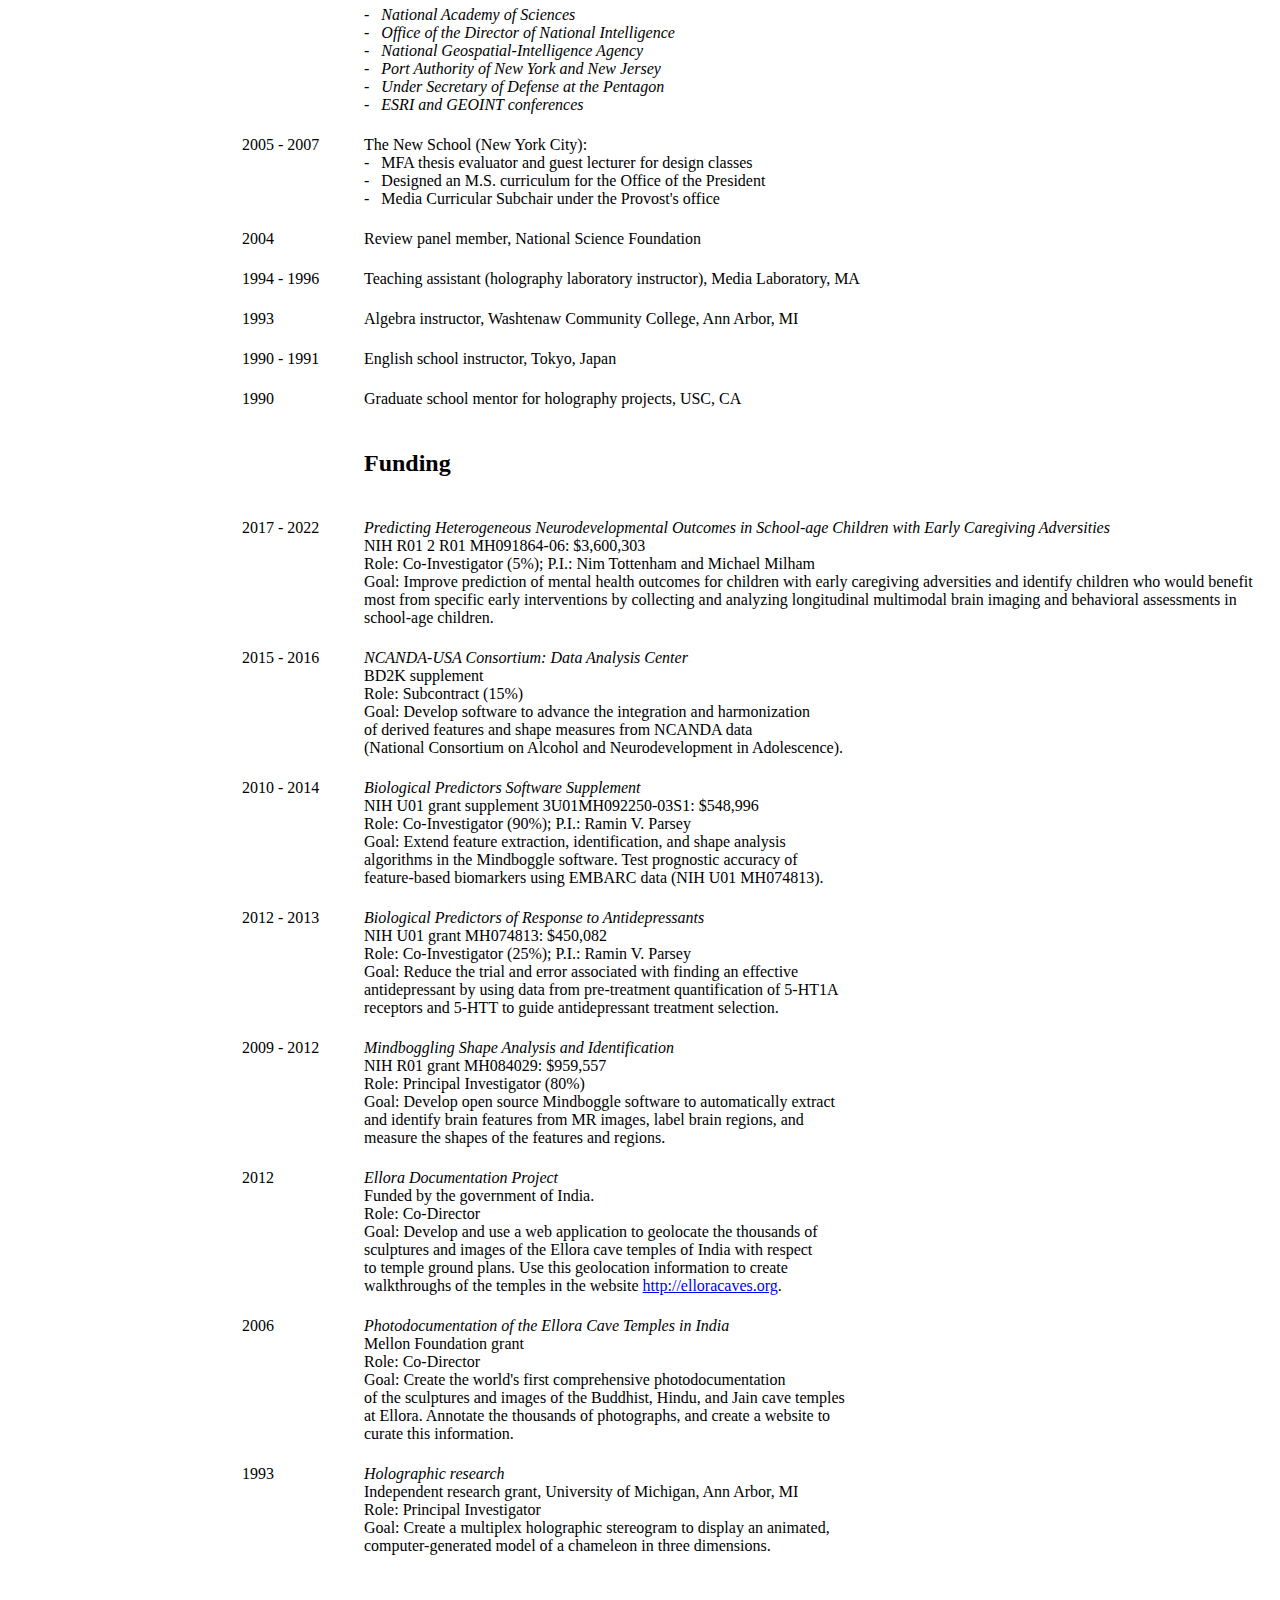
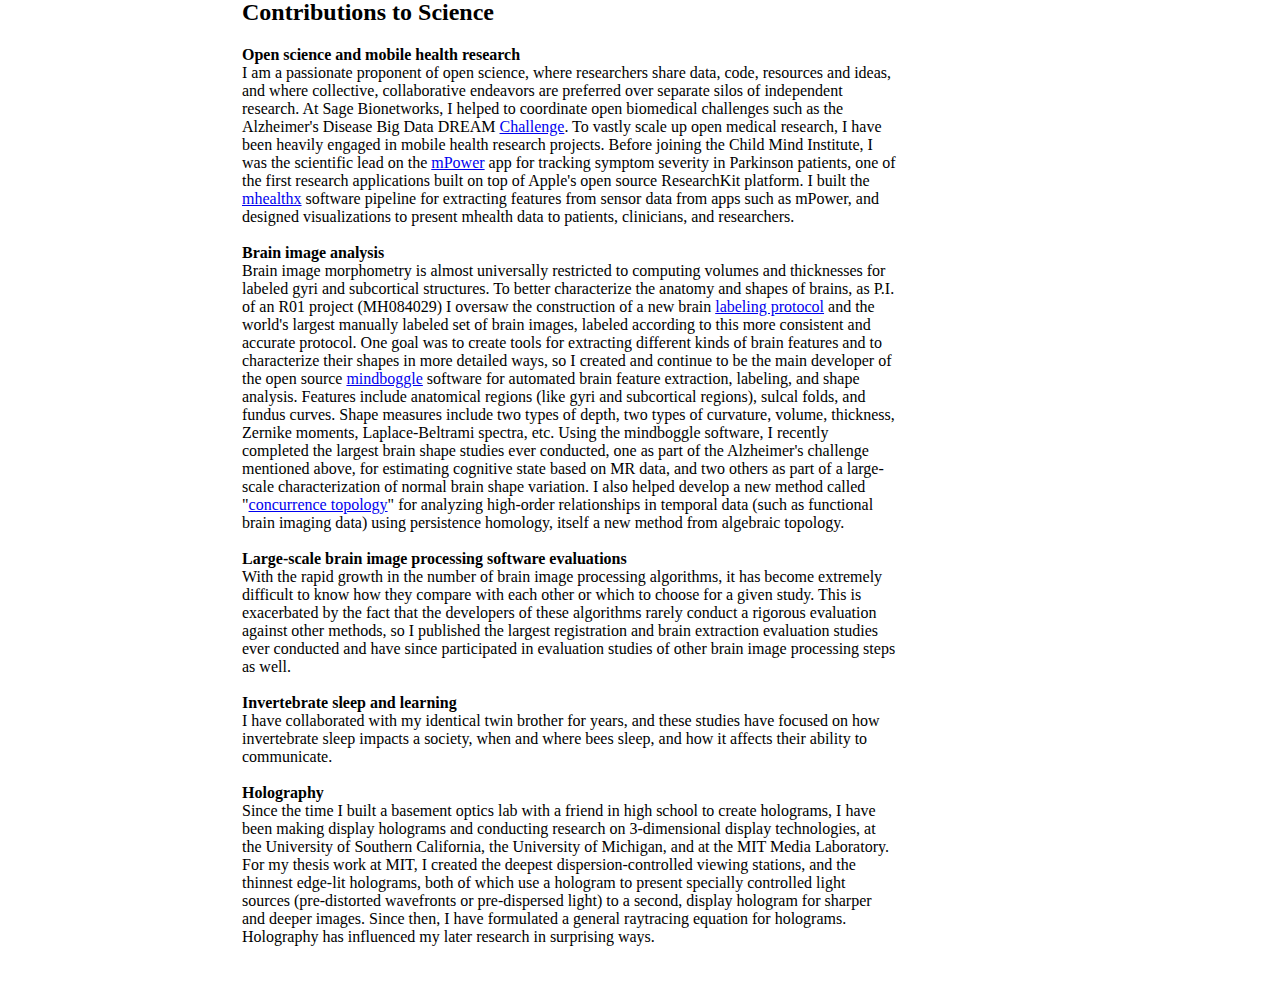
==== commit feac67b5: "Update info.html" ====
--- a/info.html
+++ b/info.html
@@ -445,7 +445,7 @@
 
  <tr>
   <td width="200" valign="center" align="center"></td>
-  <td width="100" valign="top" align="left">2012 - </td>
+  <td width="100" valign="top" align="left">2012 - 2017</td>
   <td width="*" valign="top" align="left">
    Associate Editor for Frontiers in Brain Imaging Methods
   </td>
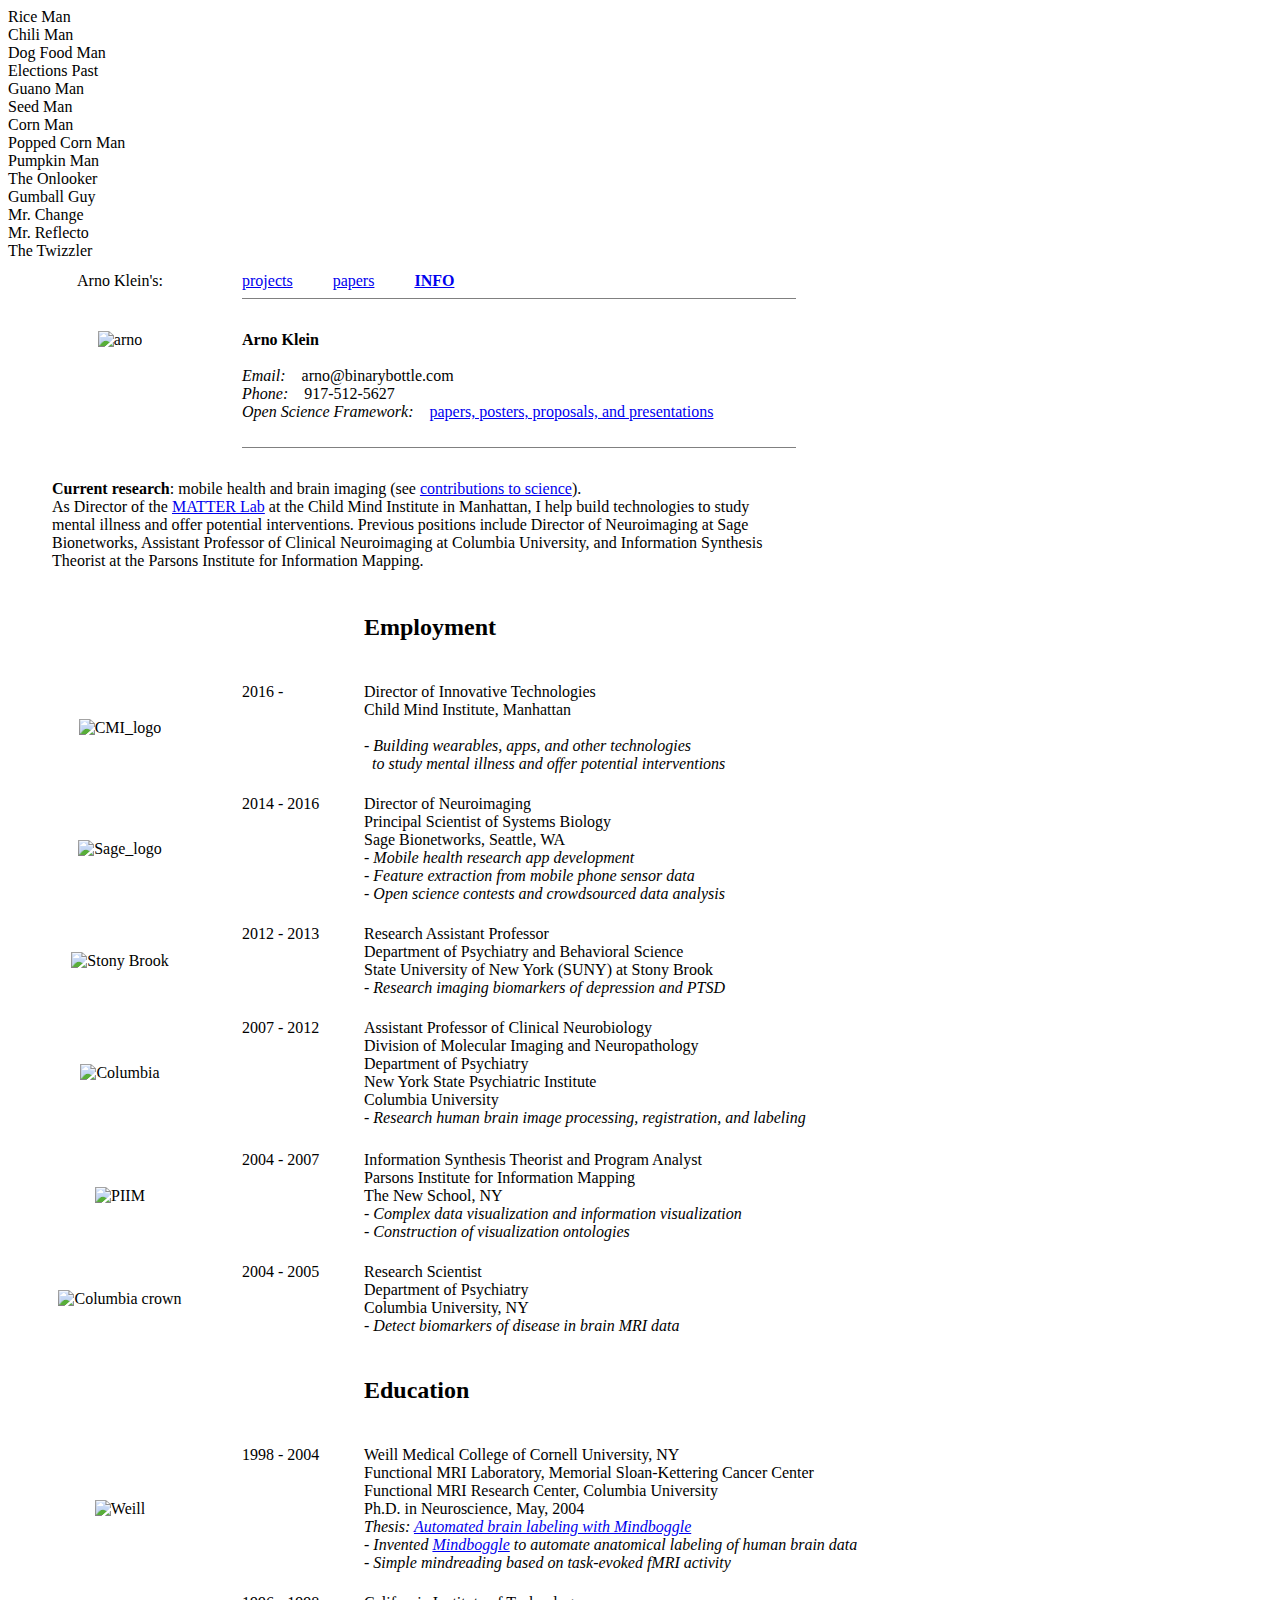
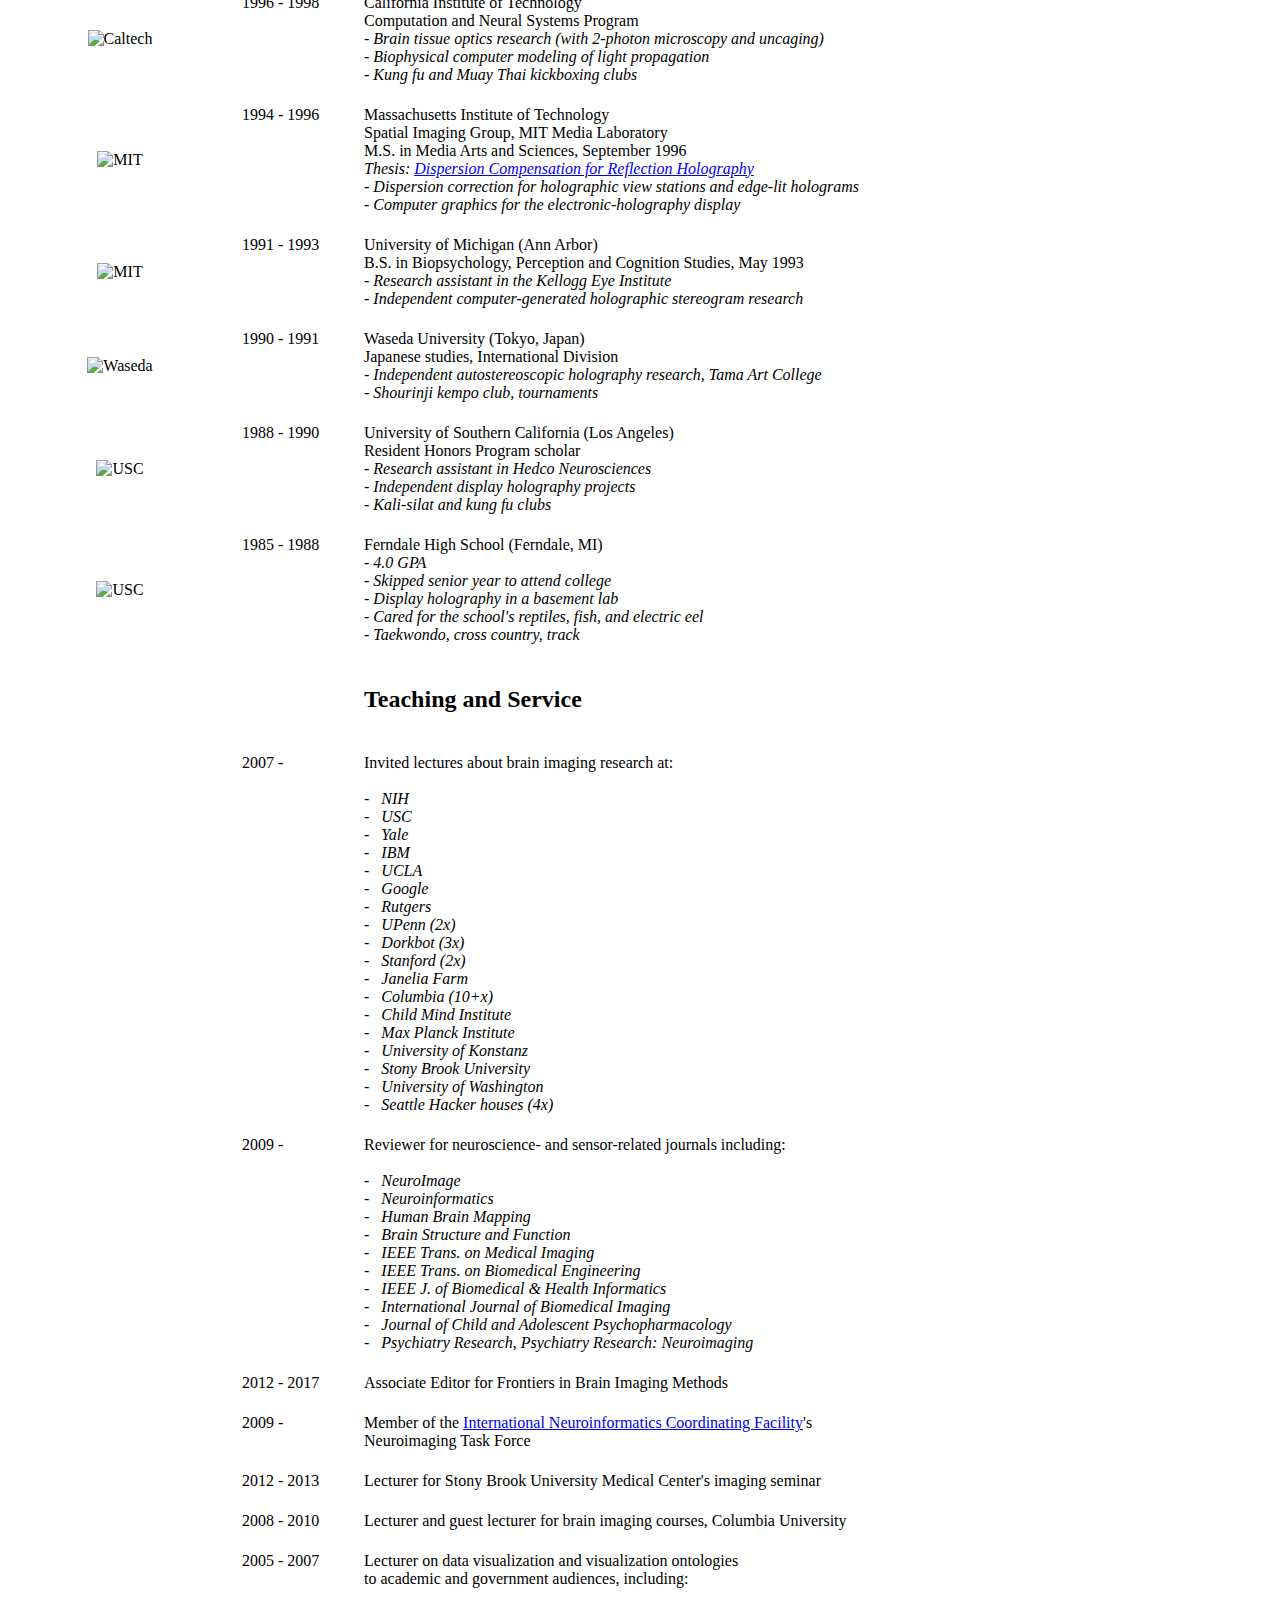
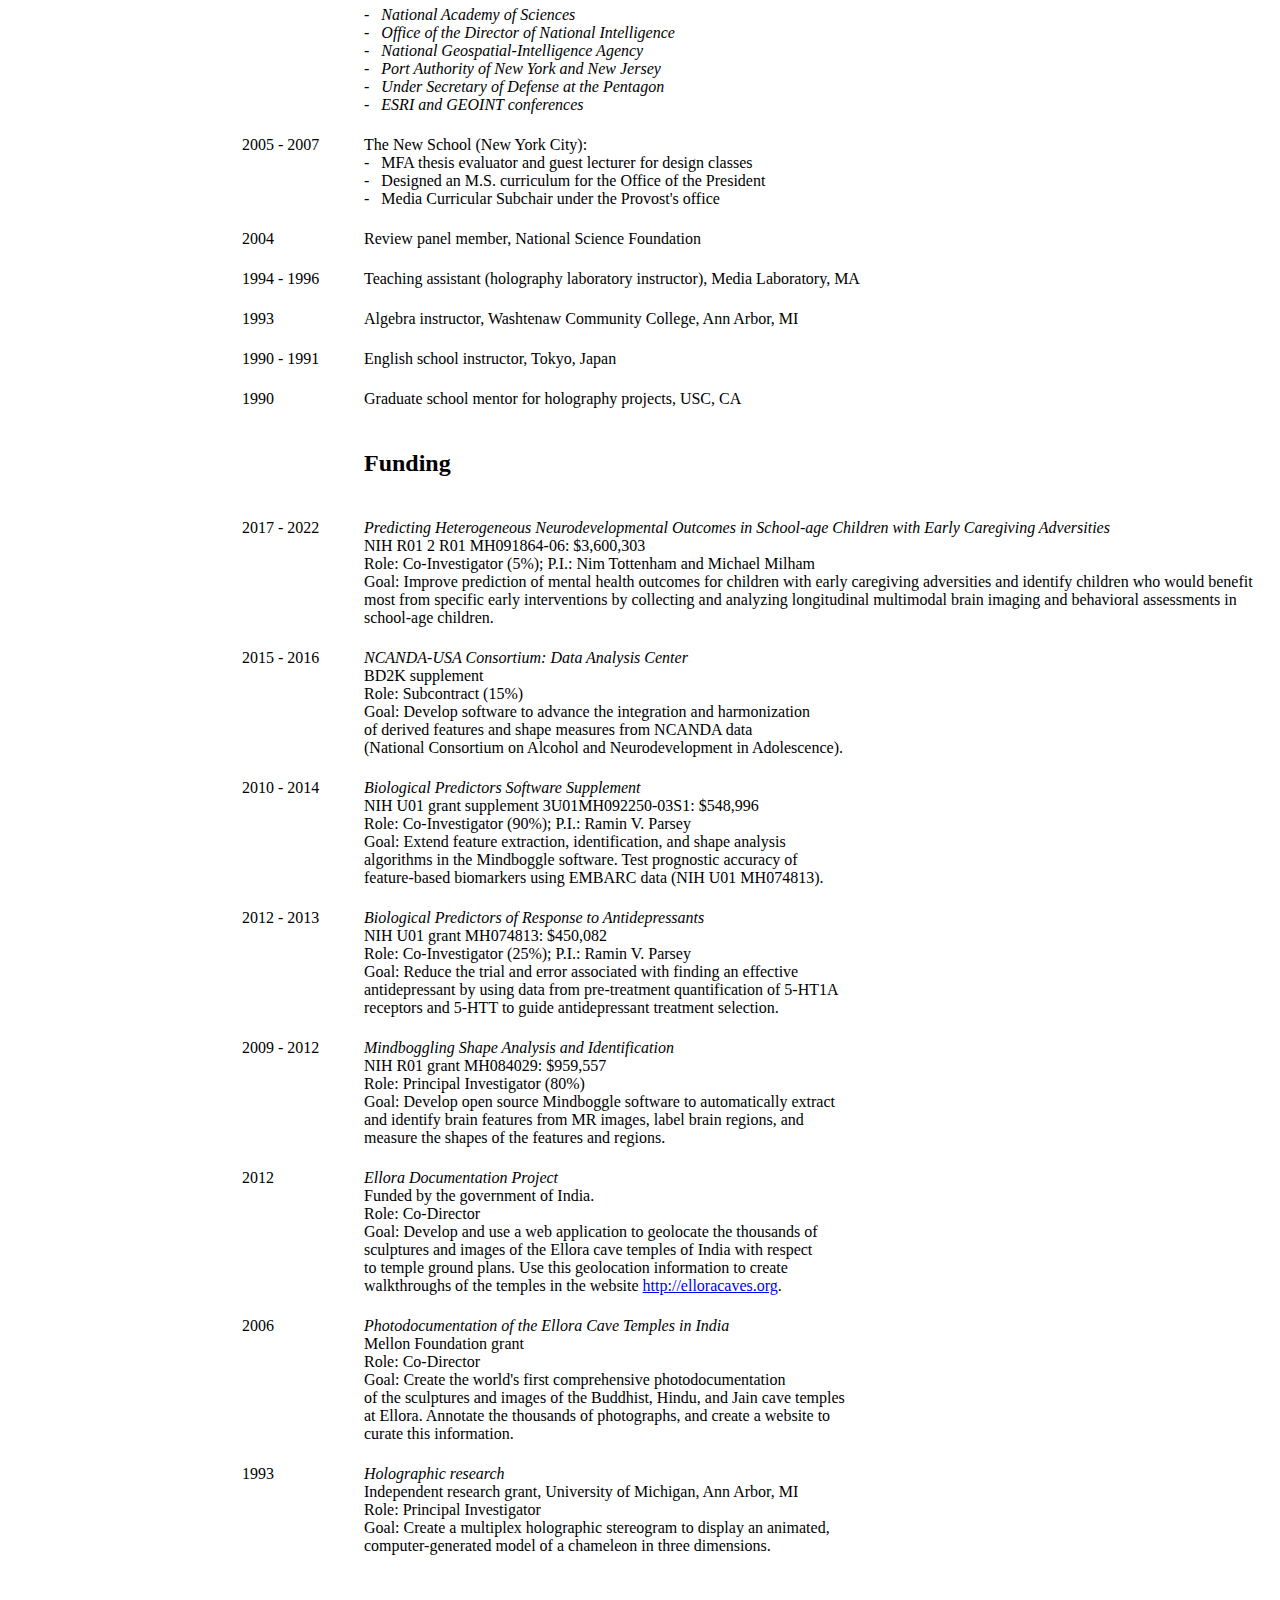
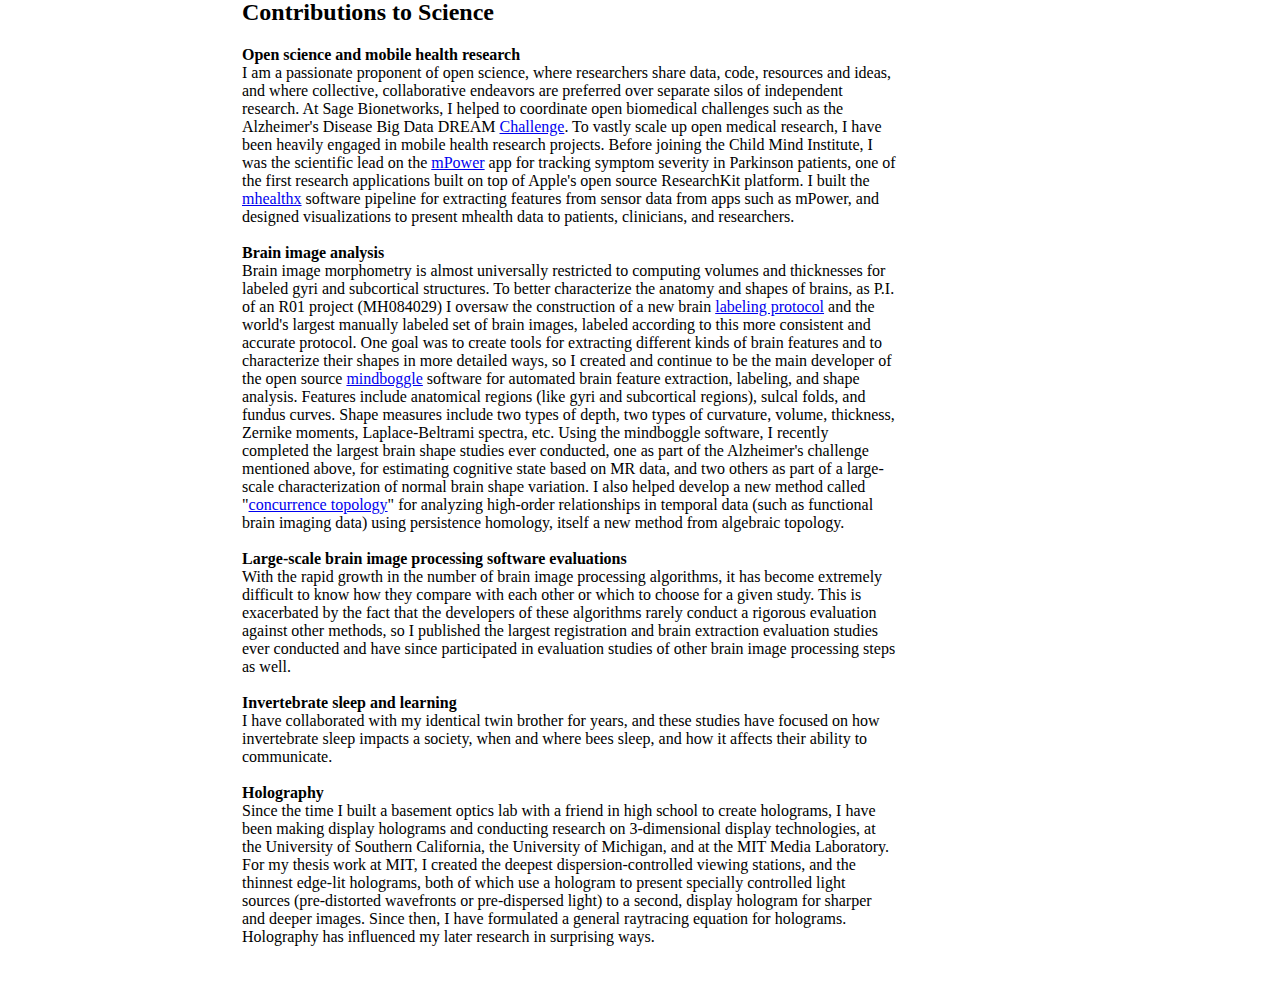
==== commit 855a58b1: "Update info.html" ====
--- a/info.html
+++ b/info.html
@@ -445,13 +445,6 @@
 
  <tr>
   <td width="200" valign="center" align="center"></td>
-  <td width="100" valign="top" align="left">2012 - 2017</td>
-  <td width="*" valign="top" align="left">
-   Associate Editor for Frontiers in Brain Imaging Methods
-  </td>
- </tr>
- <tr>
-  <td width="200" valign="center" align="center"></td>
   <td width="100" valign="top" align="left">2009 - </td>
   <td width="*" valign="top" align="left">
    Reviewer for neuroscience- and sensor-related journals including:
@@ -474,6 +467,14 @@
 
  <tr>
   <td width="200" valign="center" align="center"></td>
+  <td width="100" valign="top" align="left">2012 - 2017</td>
+  <td width="*" valign="top" align="left">
+   Associate Editor for Frontiers in Brain Imaging Methods
+  </td>
+ </tr>
+
+ <tr>
+  <td width="200" valign="center" align="center"></td>
   <td width="100" valign="top" align="left">2009 - </td>
   <td width="*" valign="top" align="left">
    Member of the <a href="http://incf.org" target="_blank">International Neuroinformatics Coordinating Facility</a>&apos;s
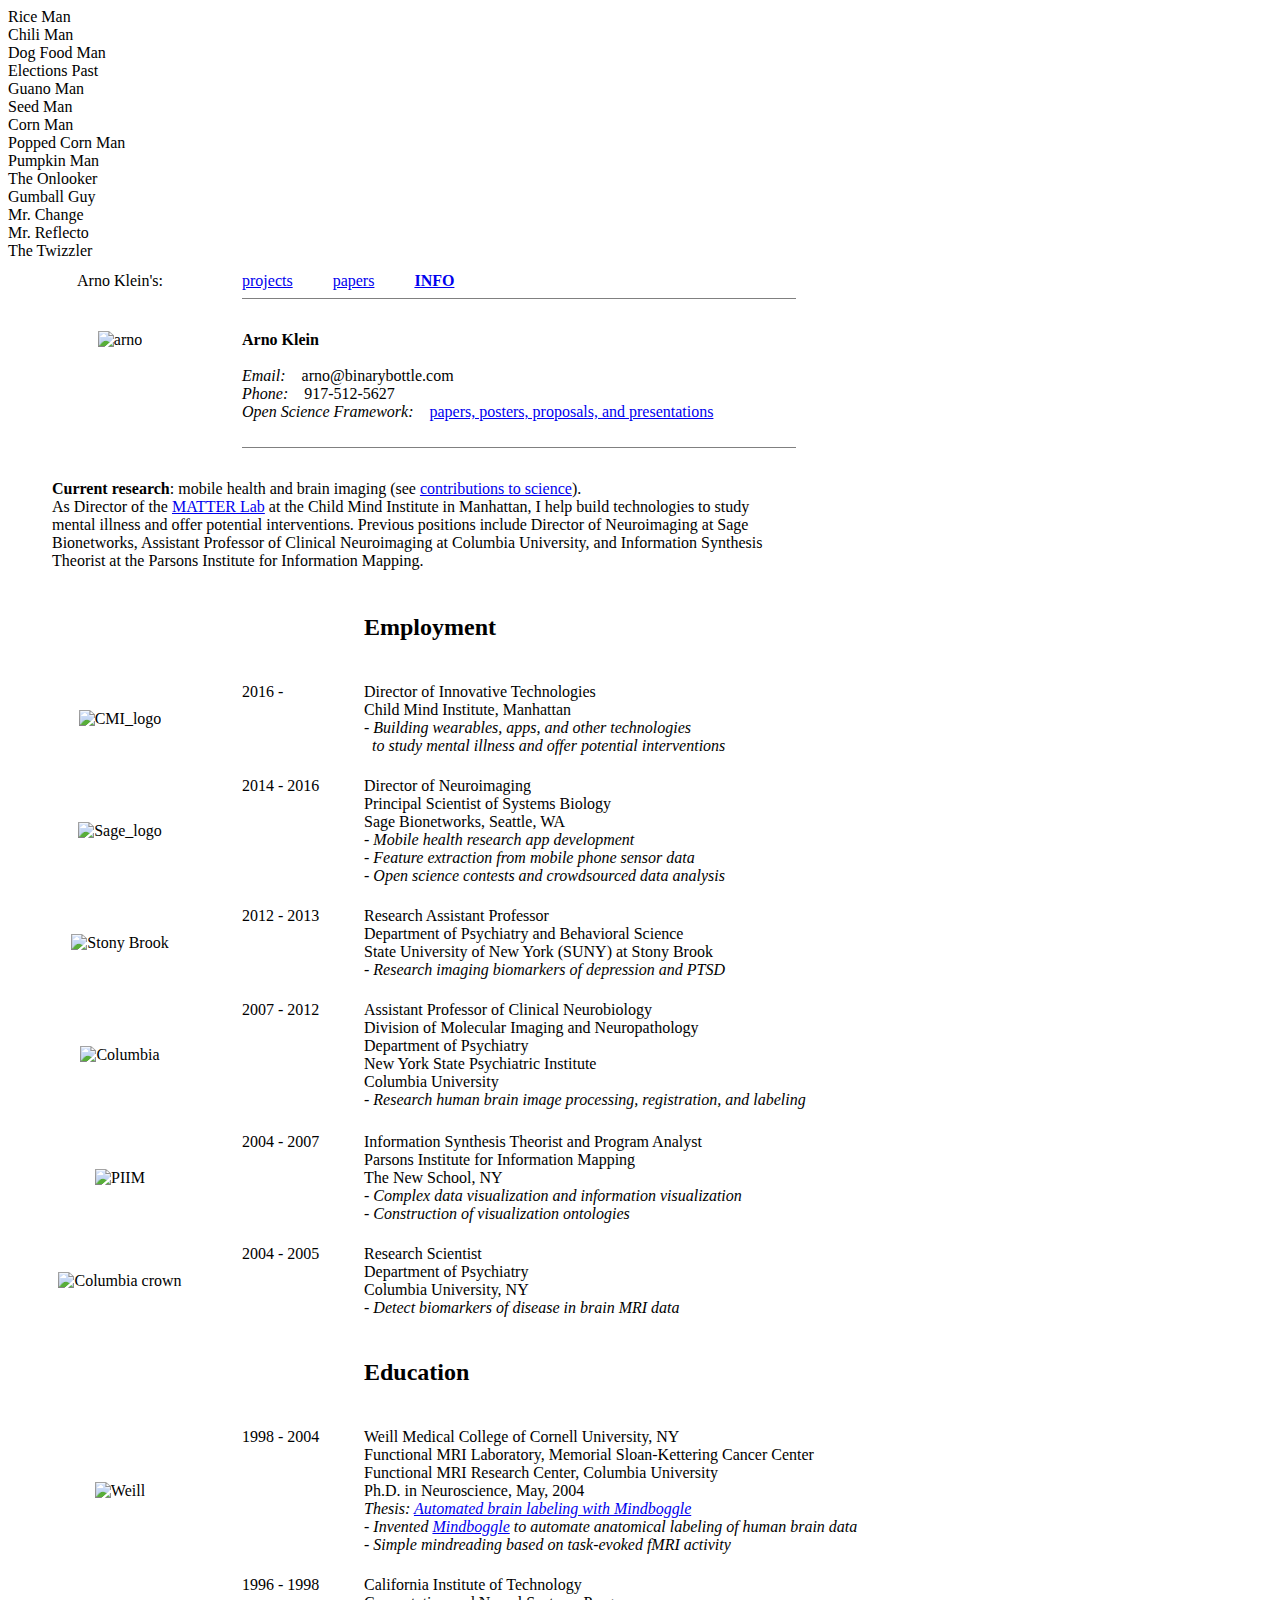
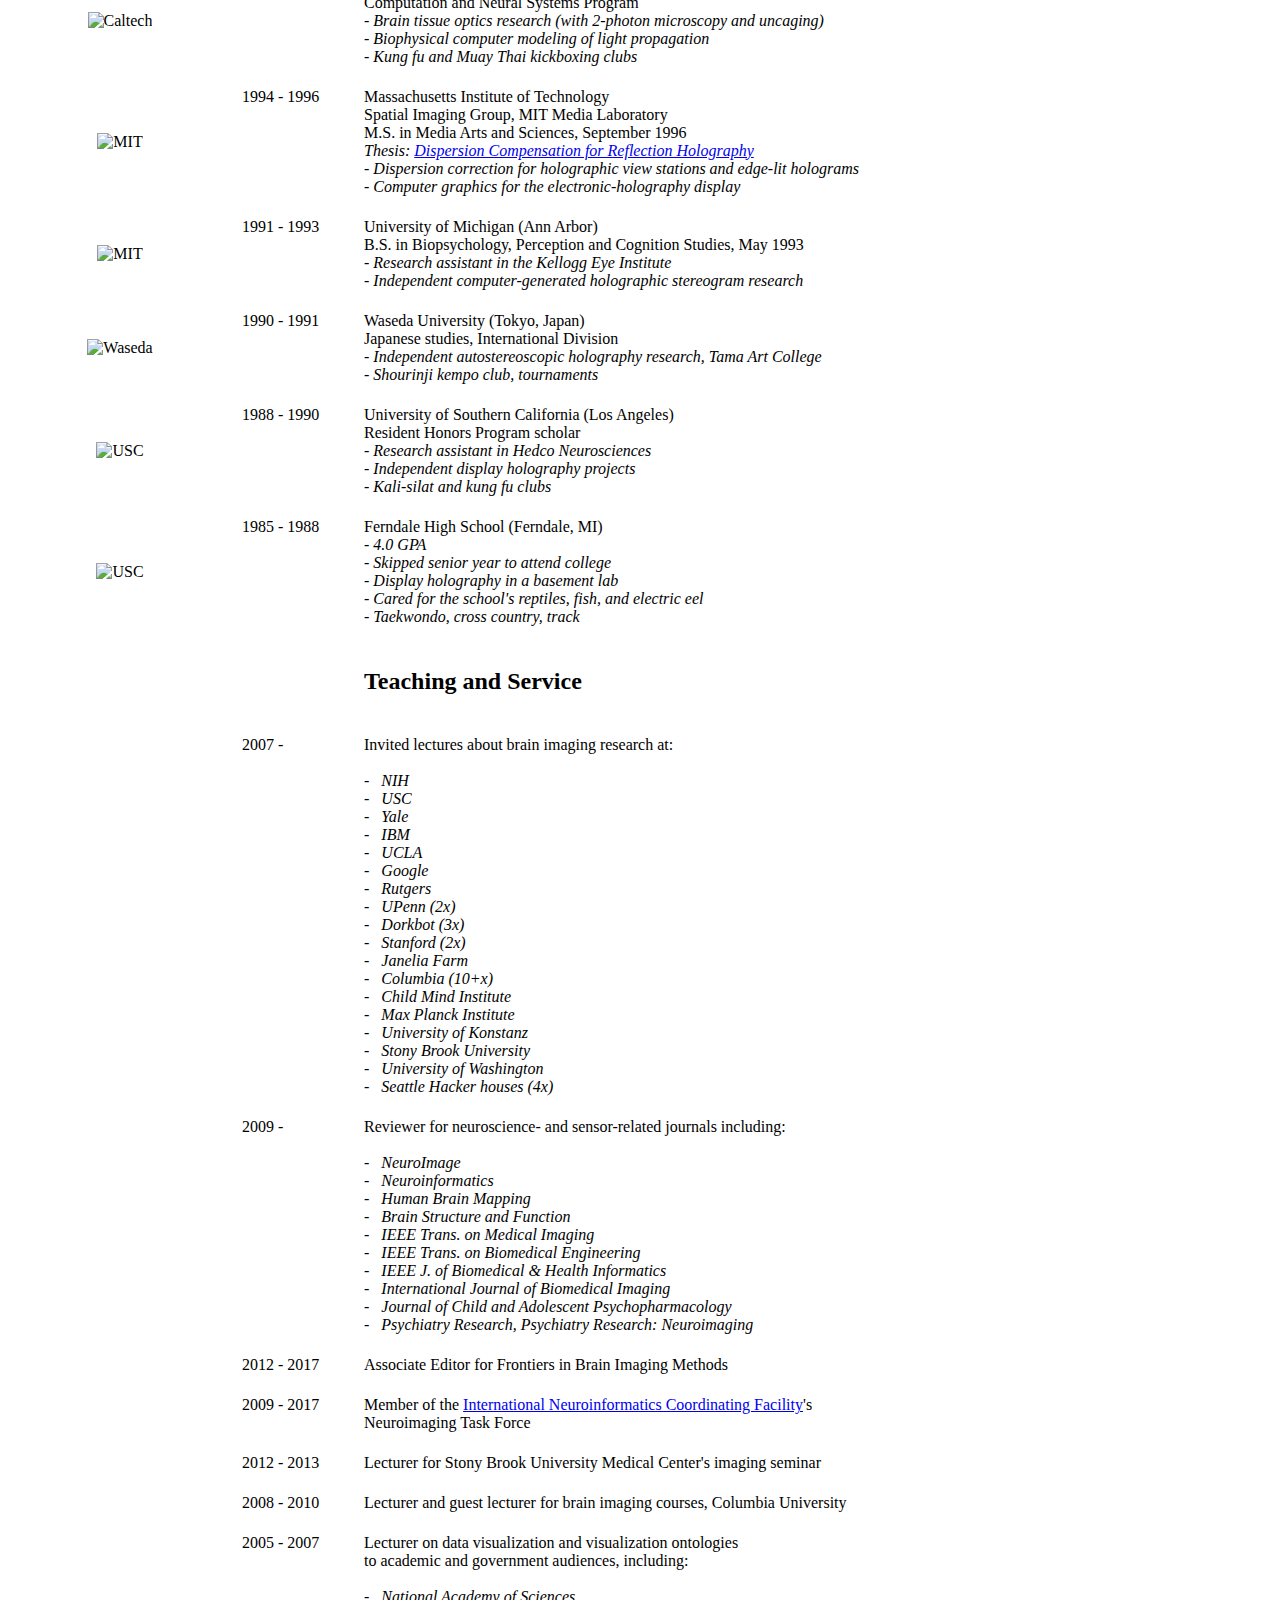
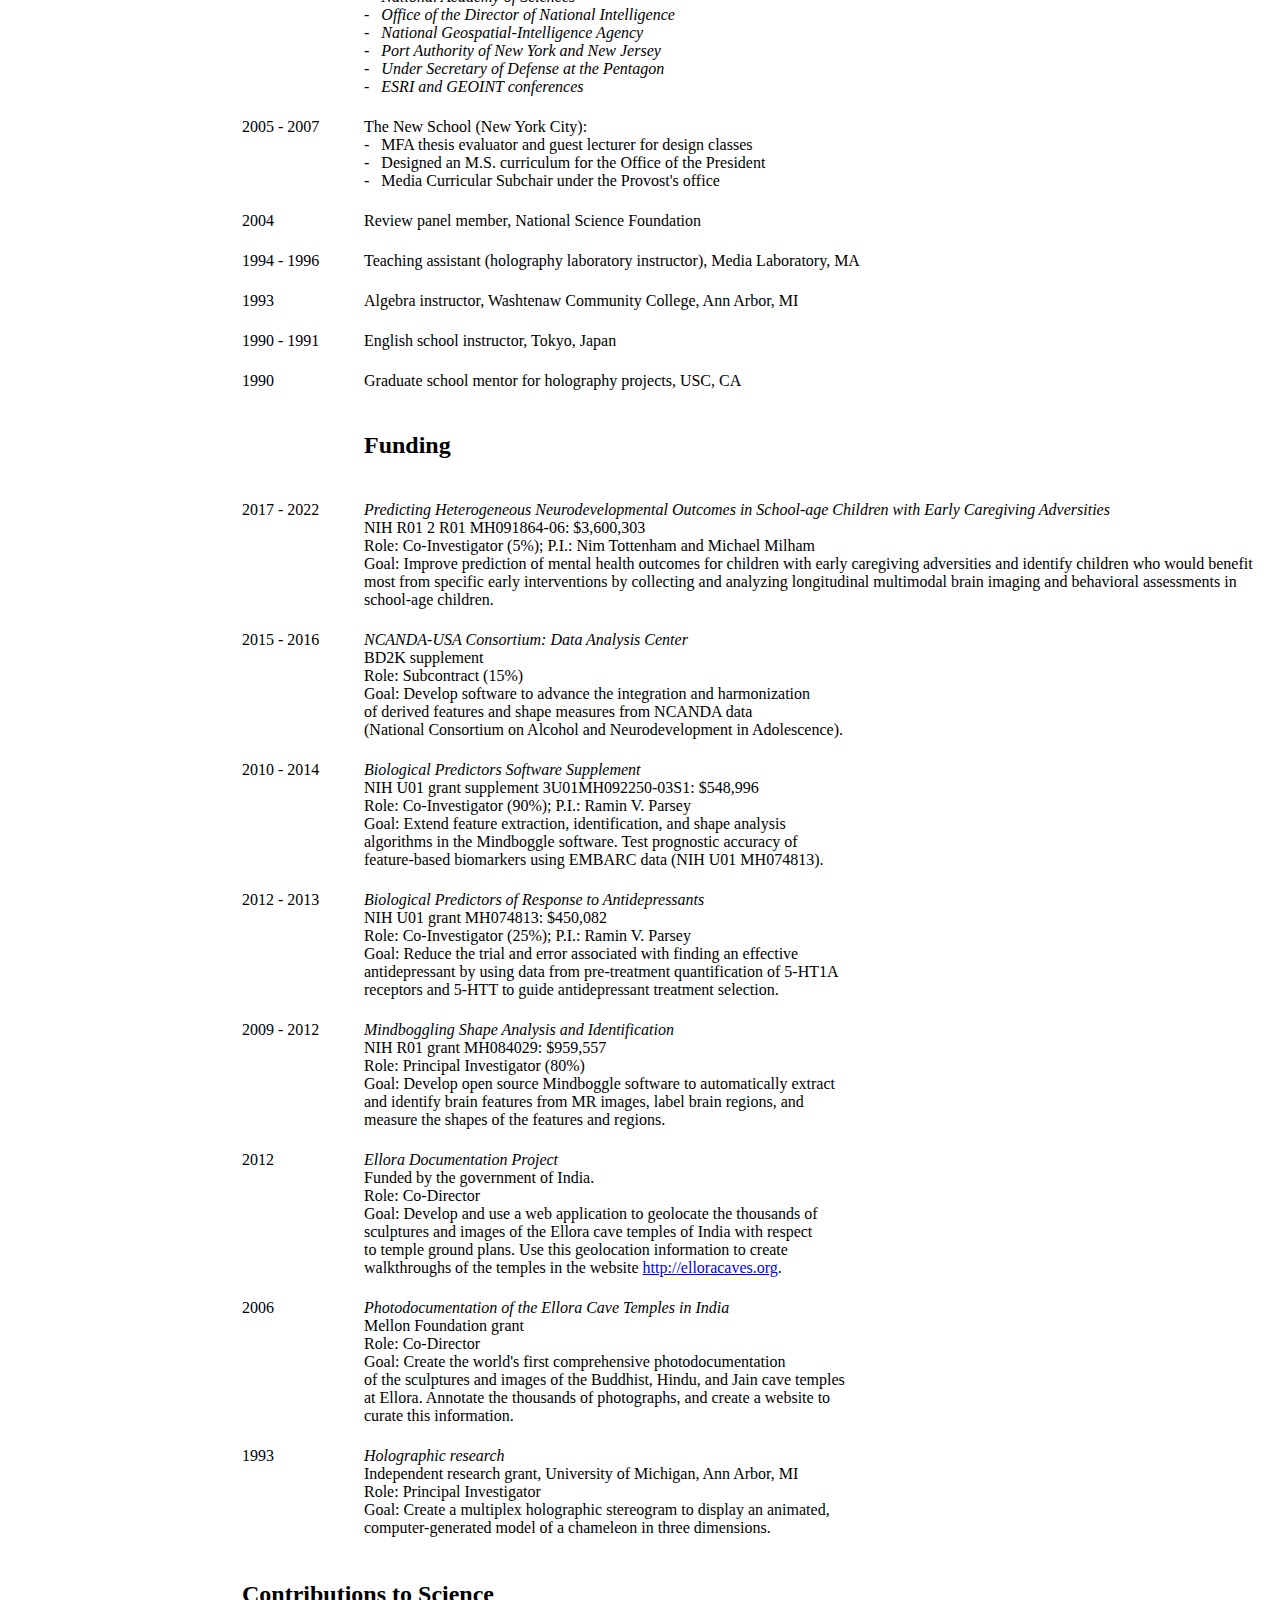
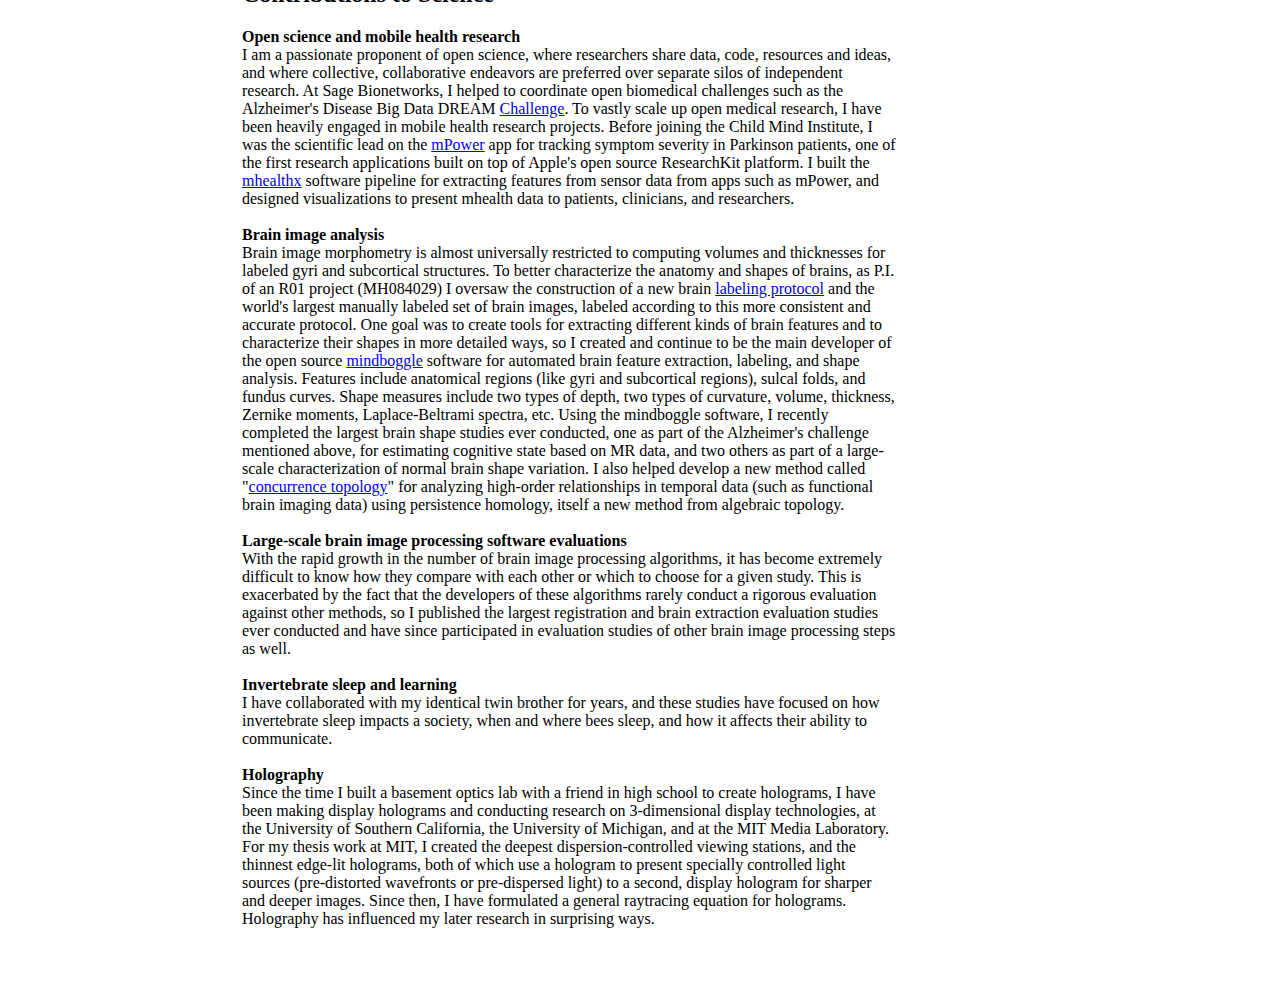
==== commit c6b90c18: "Update info.html" ====
--- a/info.html
+++ b/info.html
@@ -151,7 +151,6 @@
    Director of Innovative Technologies<br>
    Child Mind Institute, Manhattan<br>
   <i>
-  <br>
   - Building wearables, apps, and other technologies
   <br>
   &nbsp;&nbsp;to study mental illness and offer potential interventions
@@ -475,7 +474,7 @@
 
  <tr>
   <td width="200" valign="center" align="center"></td>
-  <td width="100" valign="top" align="left">2009 - </td>
+  <td width="100" valign="top" align="left">2009 - 2017</td>
   <td width="*" valign="top" align="left">
    Member of the <a href="http://incf.org" target="_blank">International Neuroinformatics Coordinating Facility</a>&apos;s
    <br>
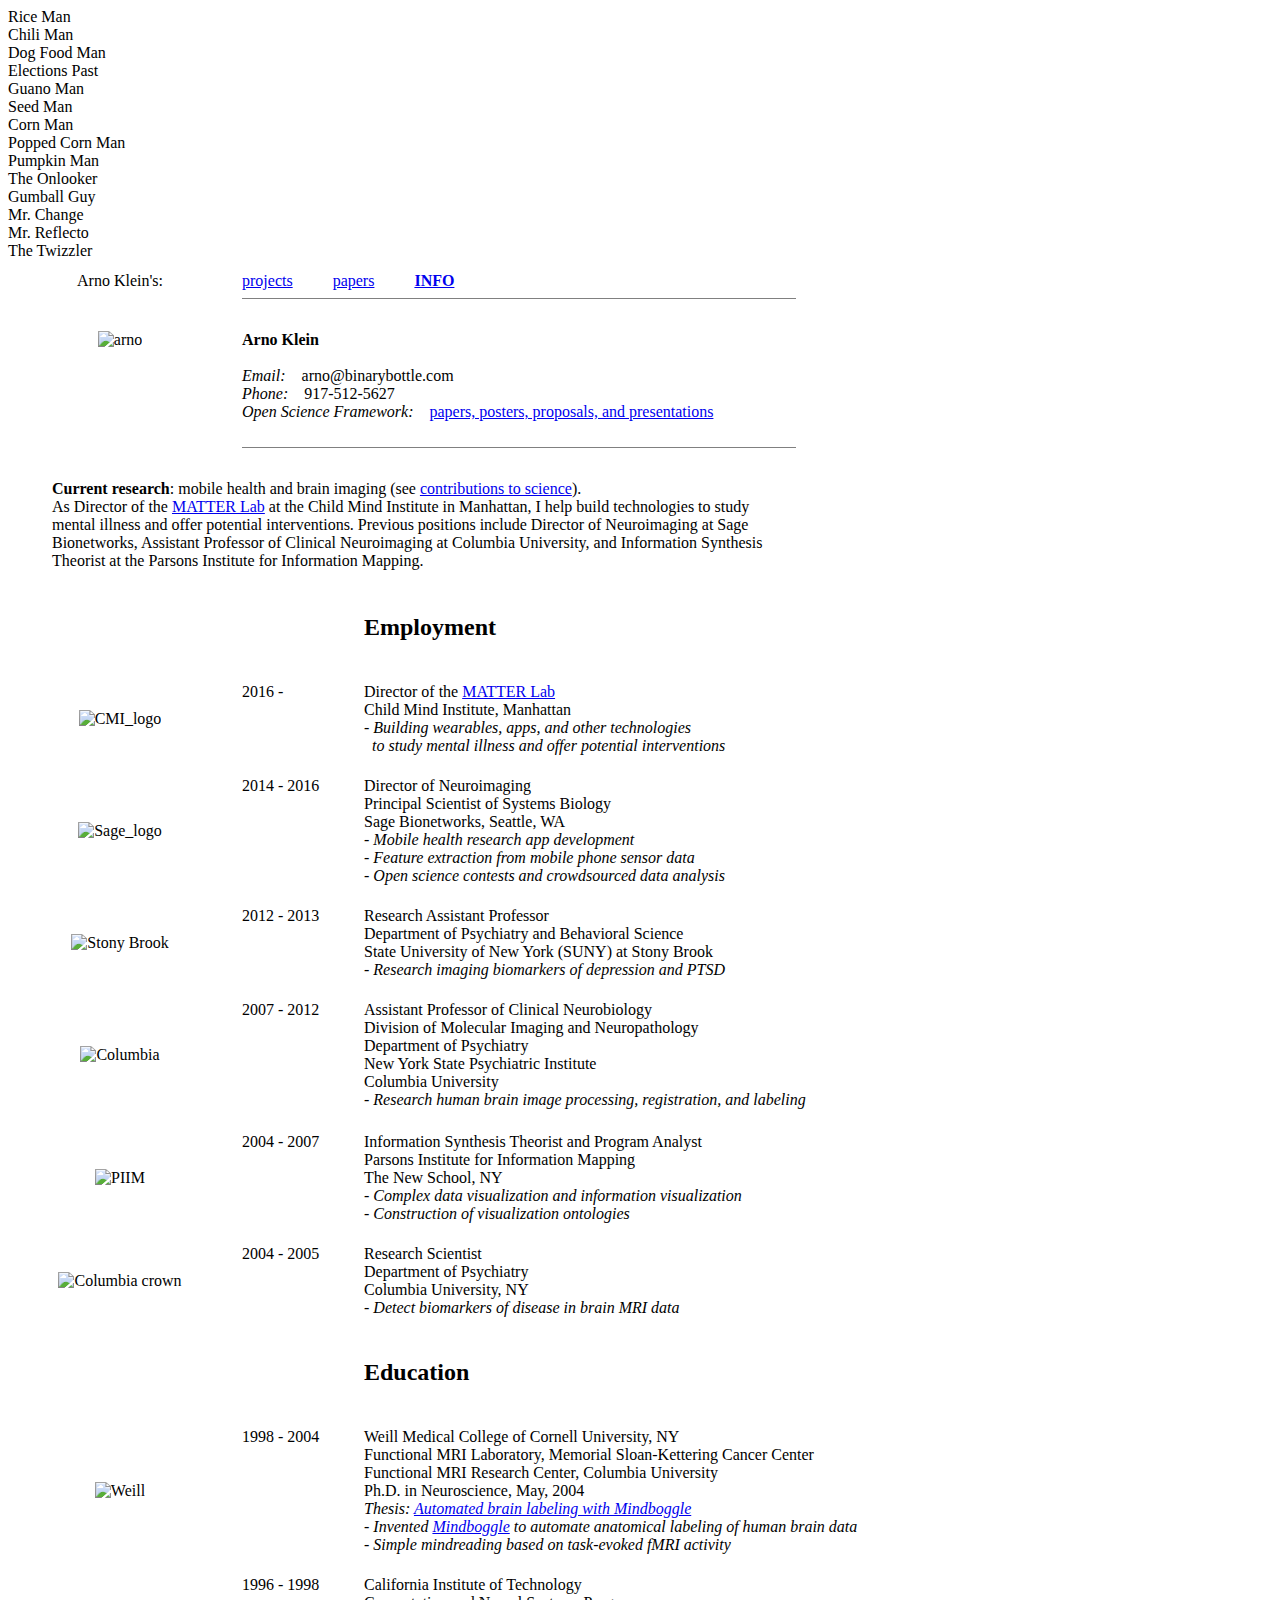
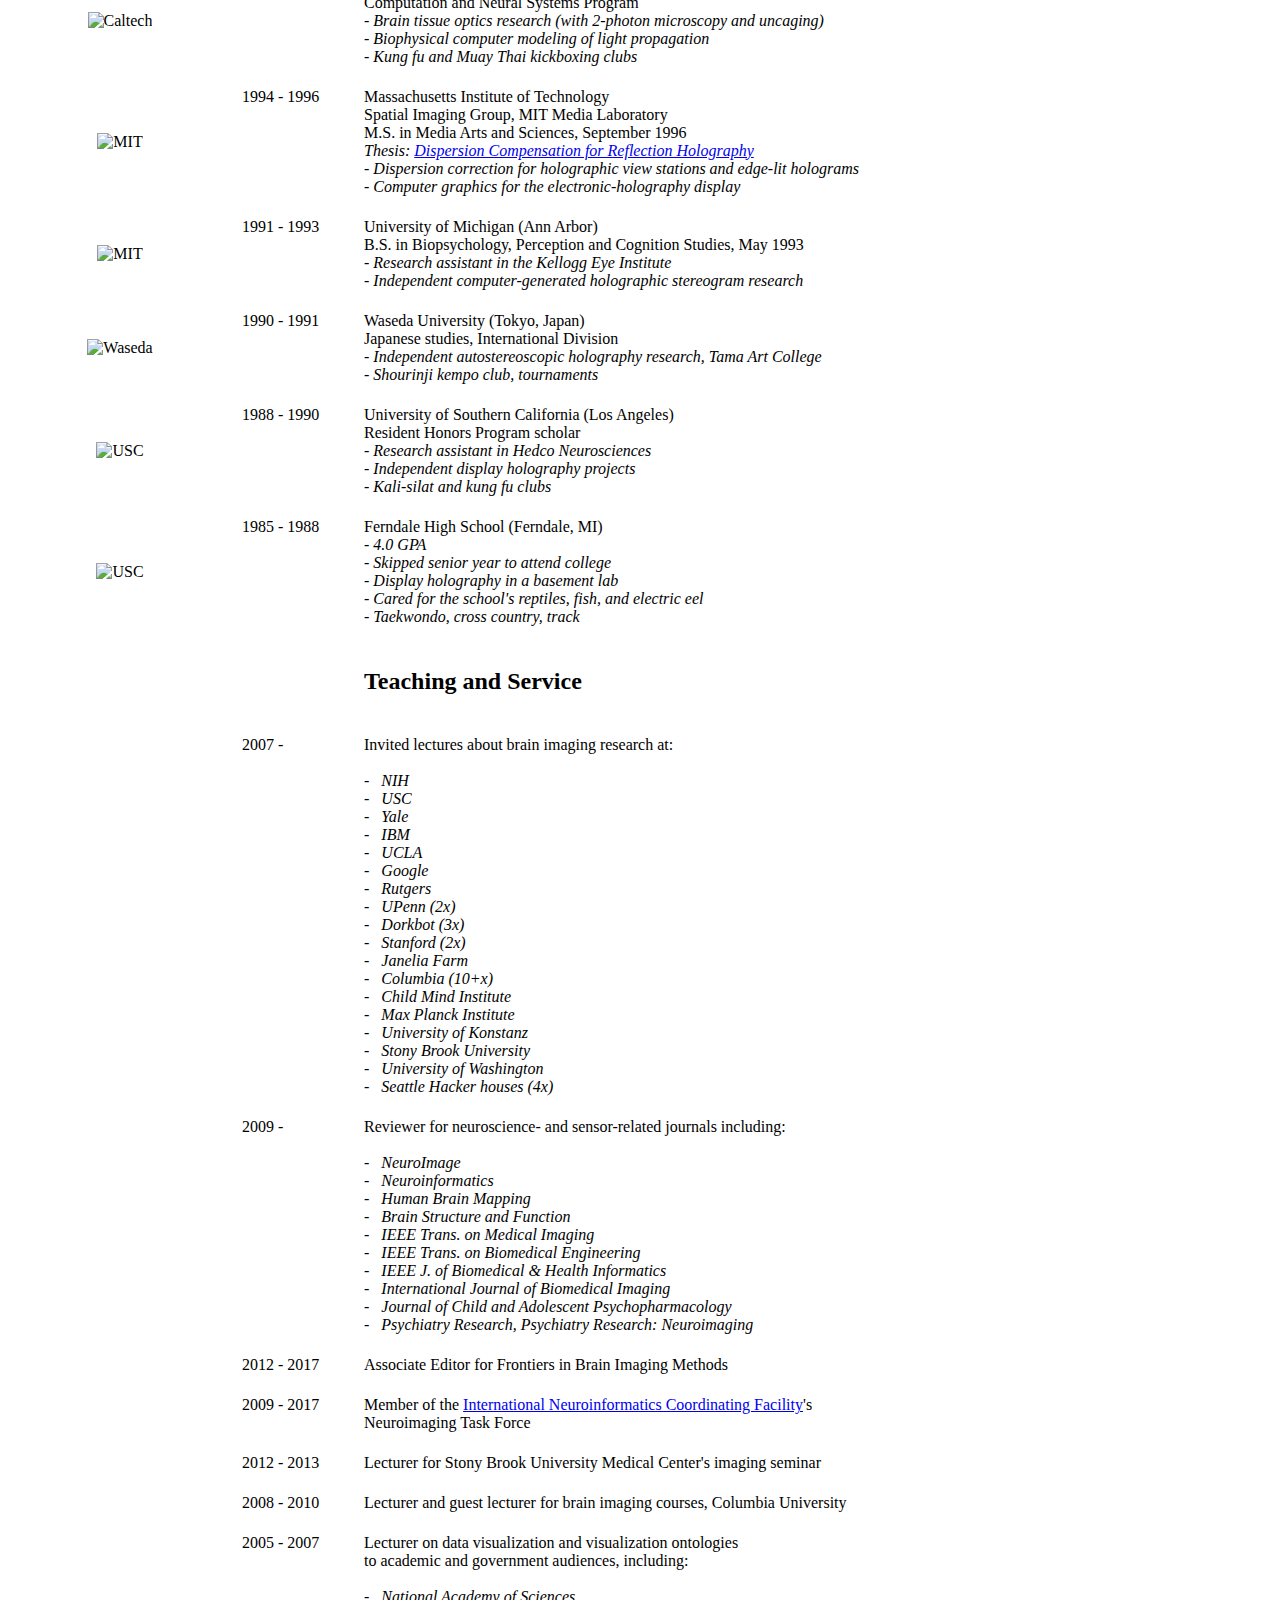
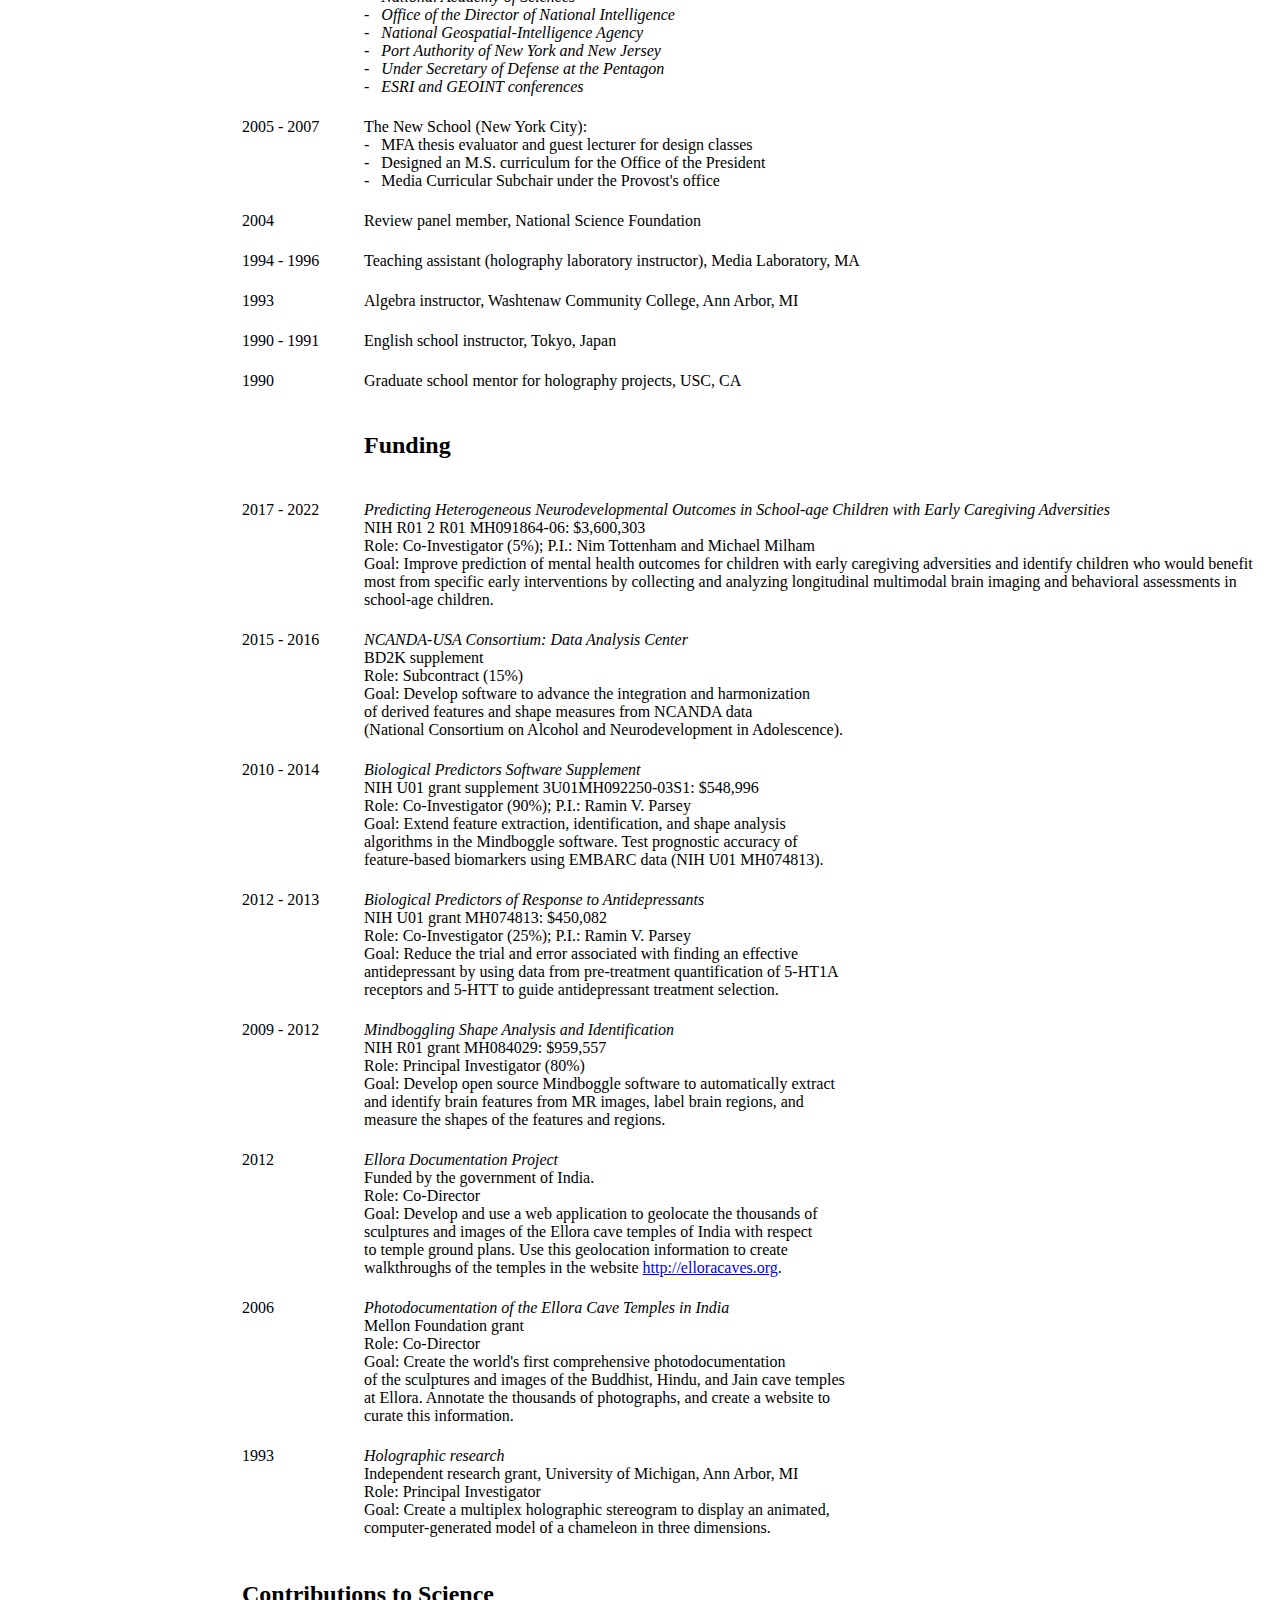
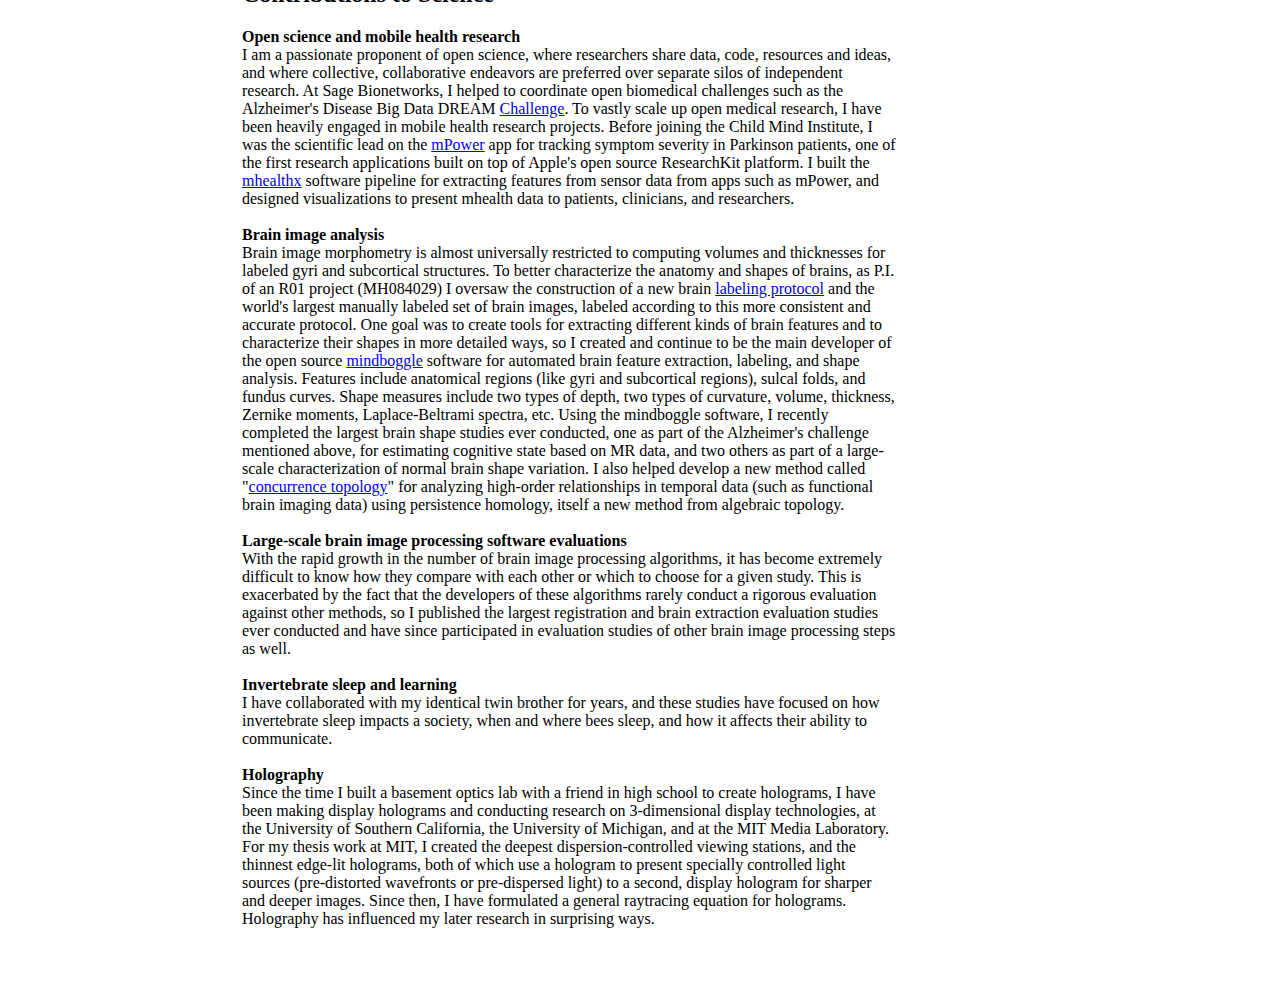
==== commit a4393fb1: "Update info.html" ====
--- a/info.html
+++ b/info.html
@@ -148,7 +148,7 @@
   </td>
   <td width="100" valign="top" align="left">2016 - </td>
   <td width="*" valign="top" align="left">
-   Director of Innovative Technologies<br>
+   Director of the <a href="https://matter.childmind.org" target="_blank">MATTER Lab</a><br>
    Child Mind Institute, Manhattan<br>
   <i>
   - Building wearables, apps, and other technologies
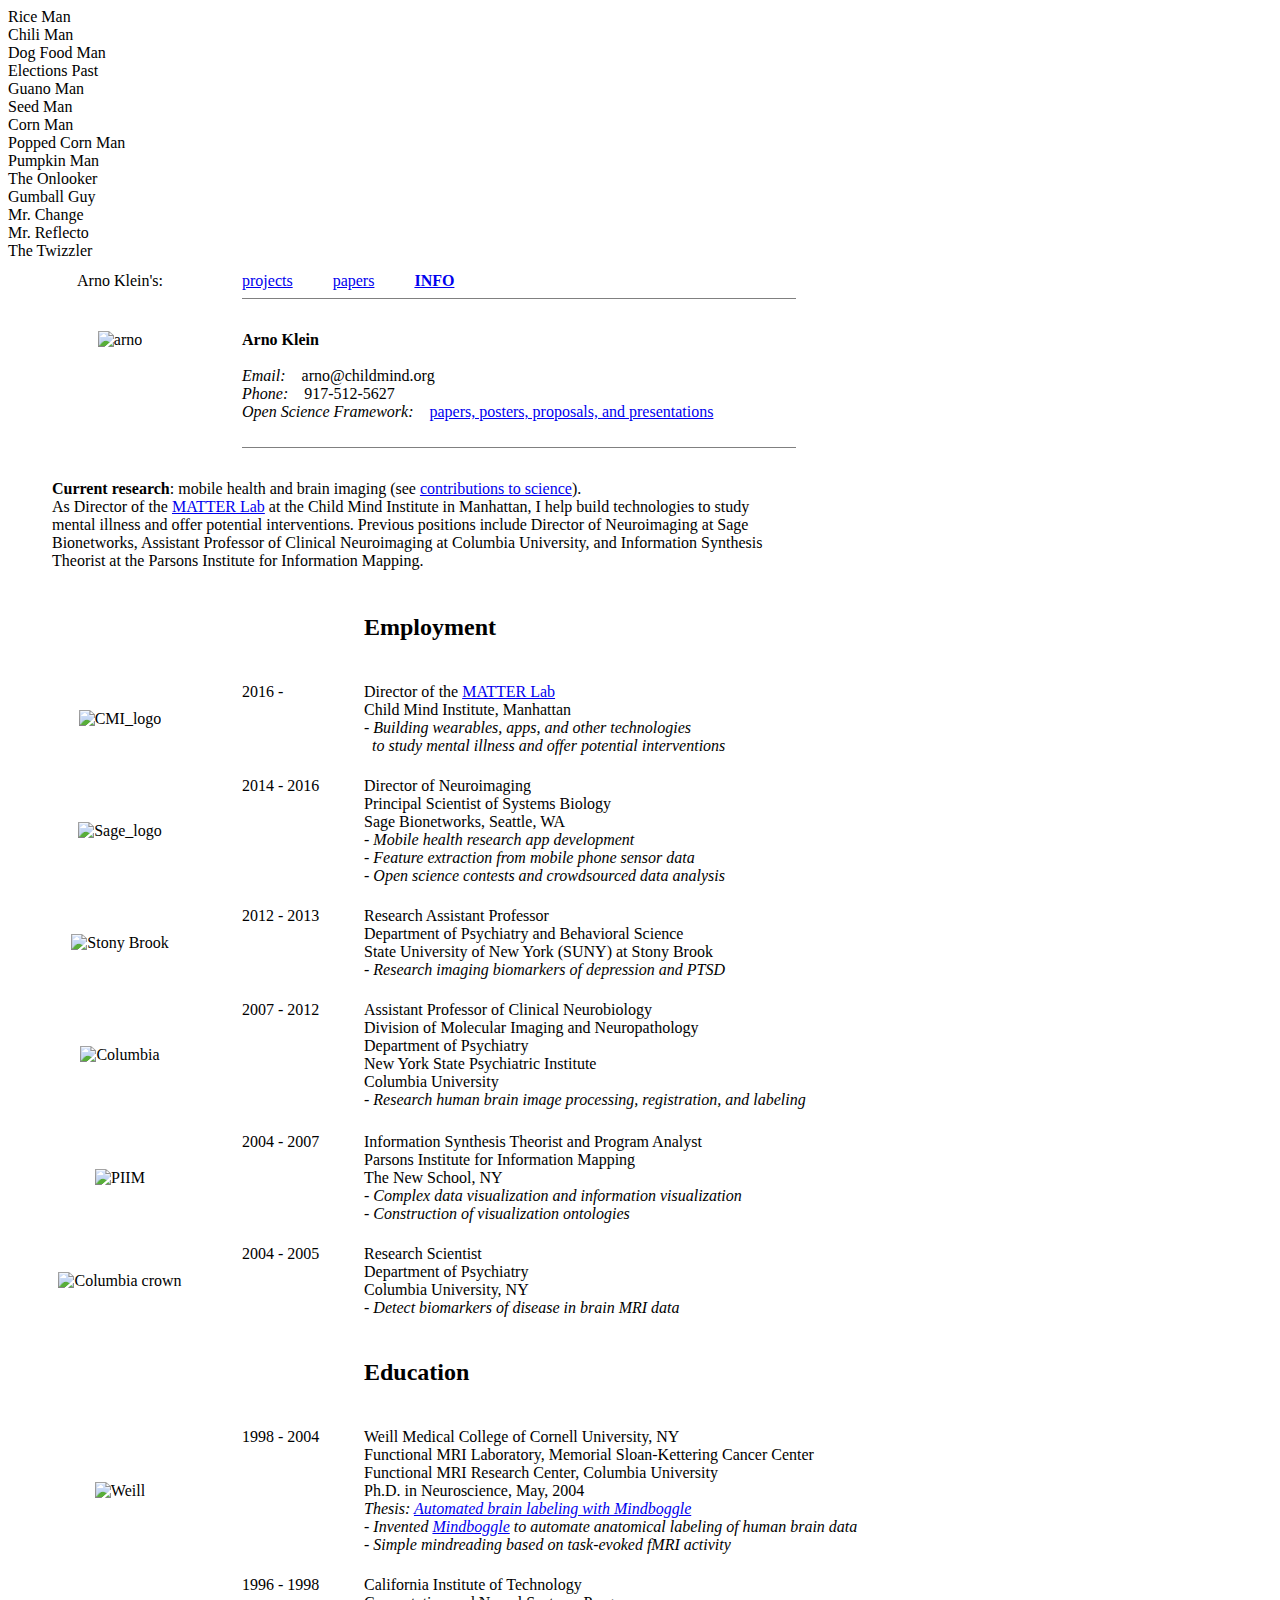
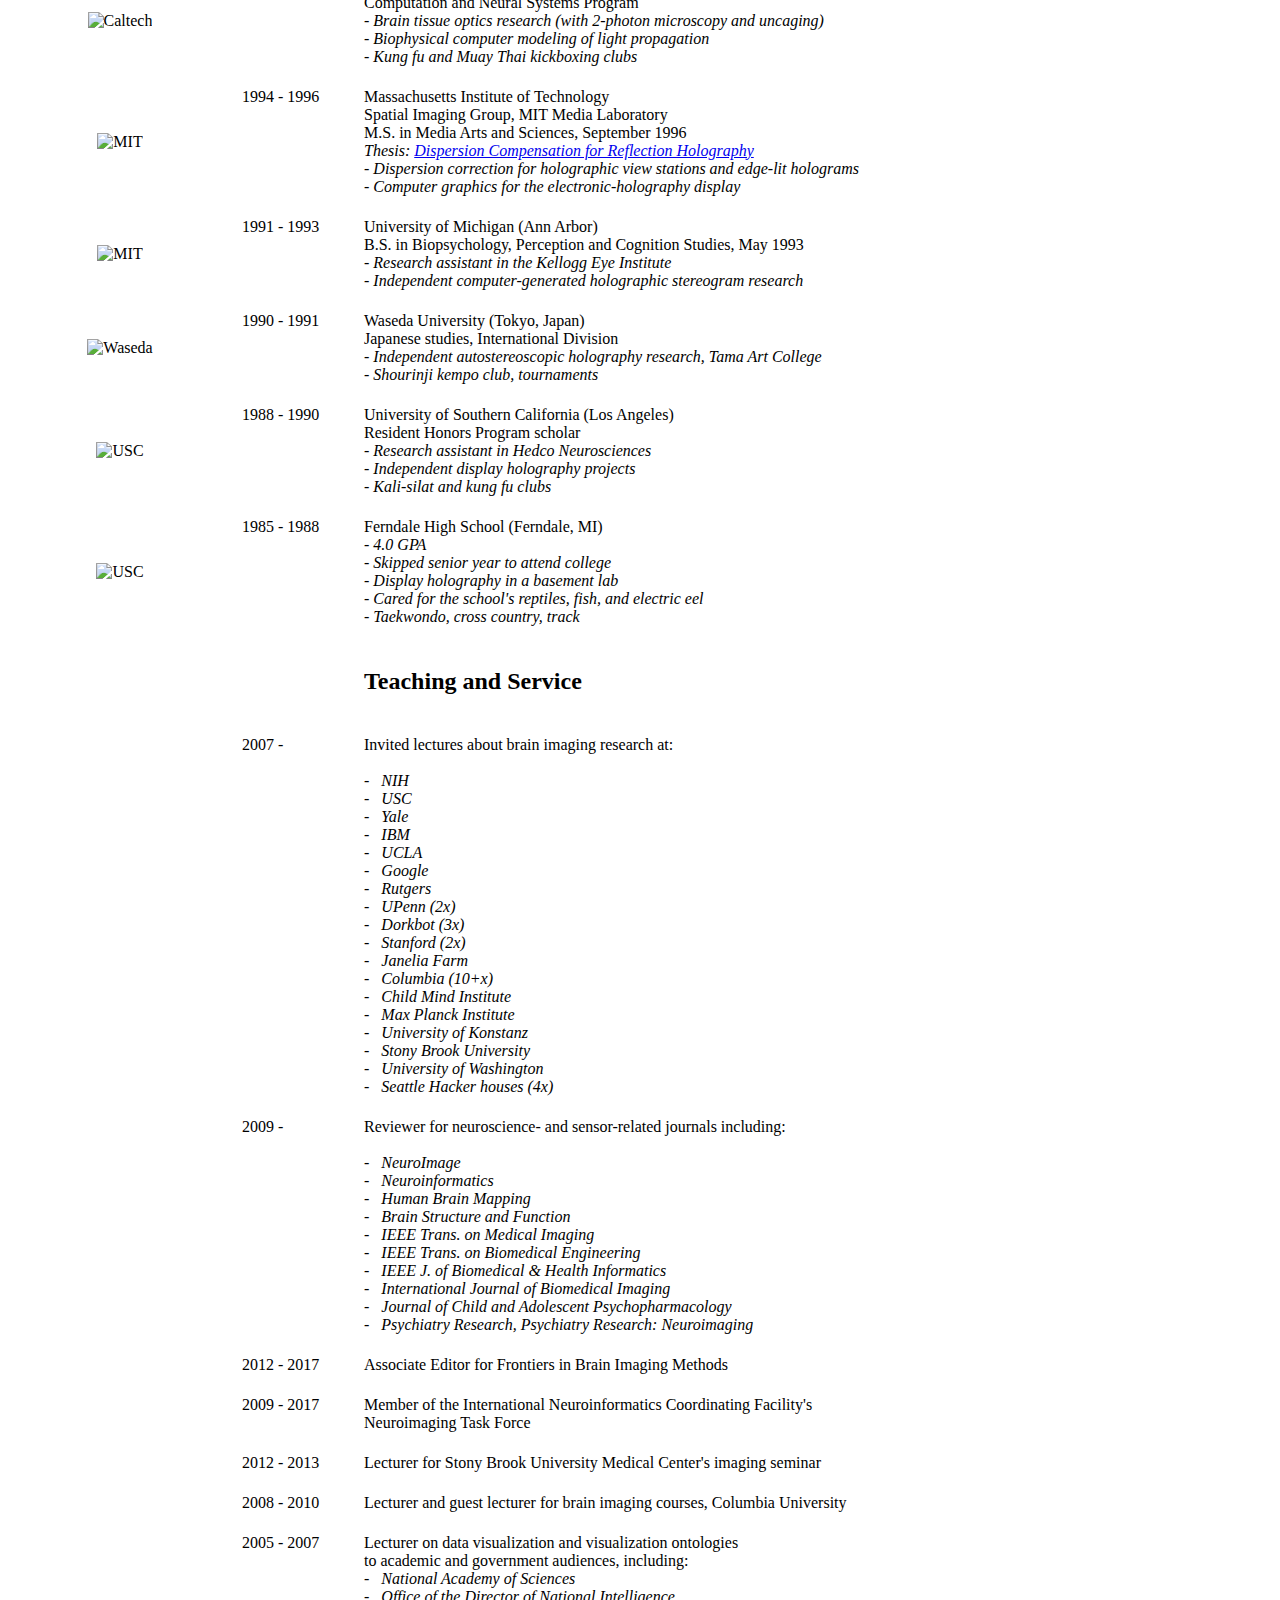
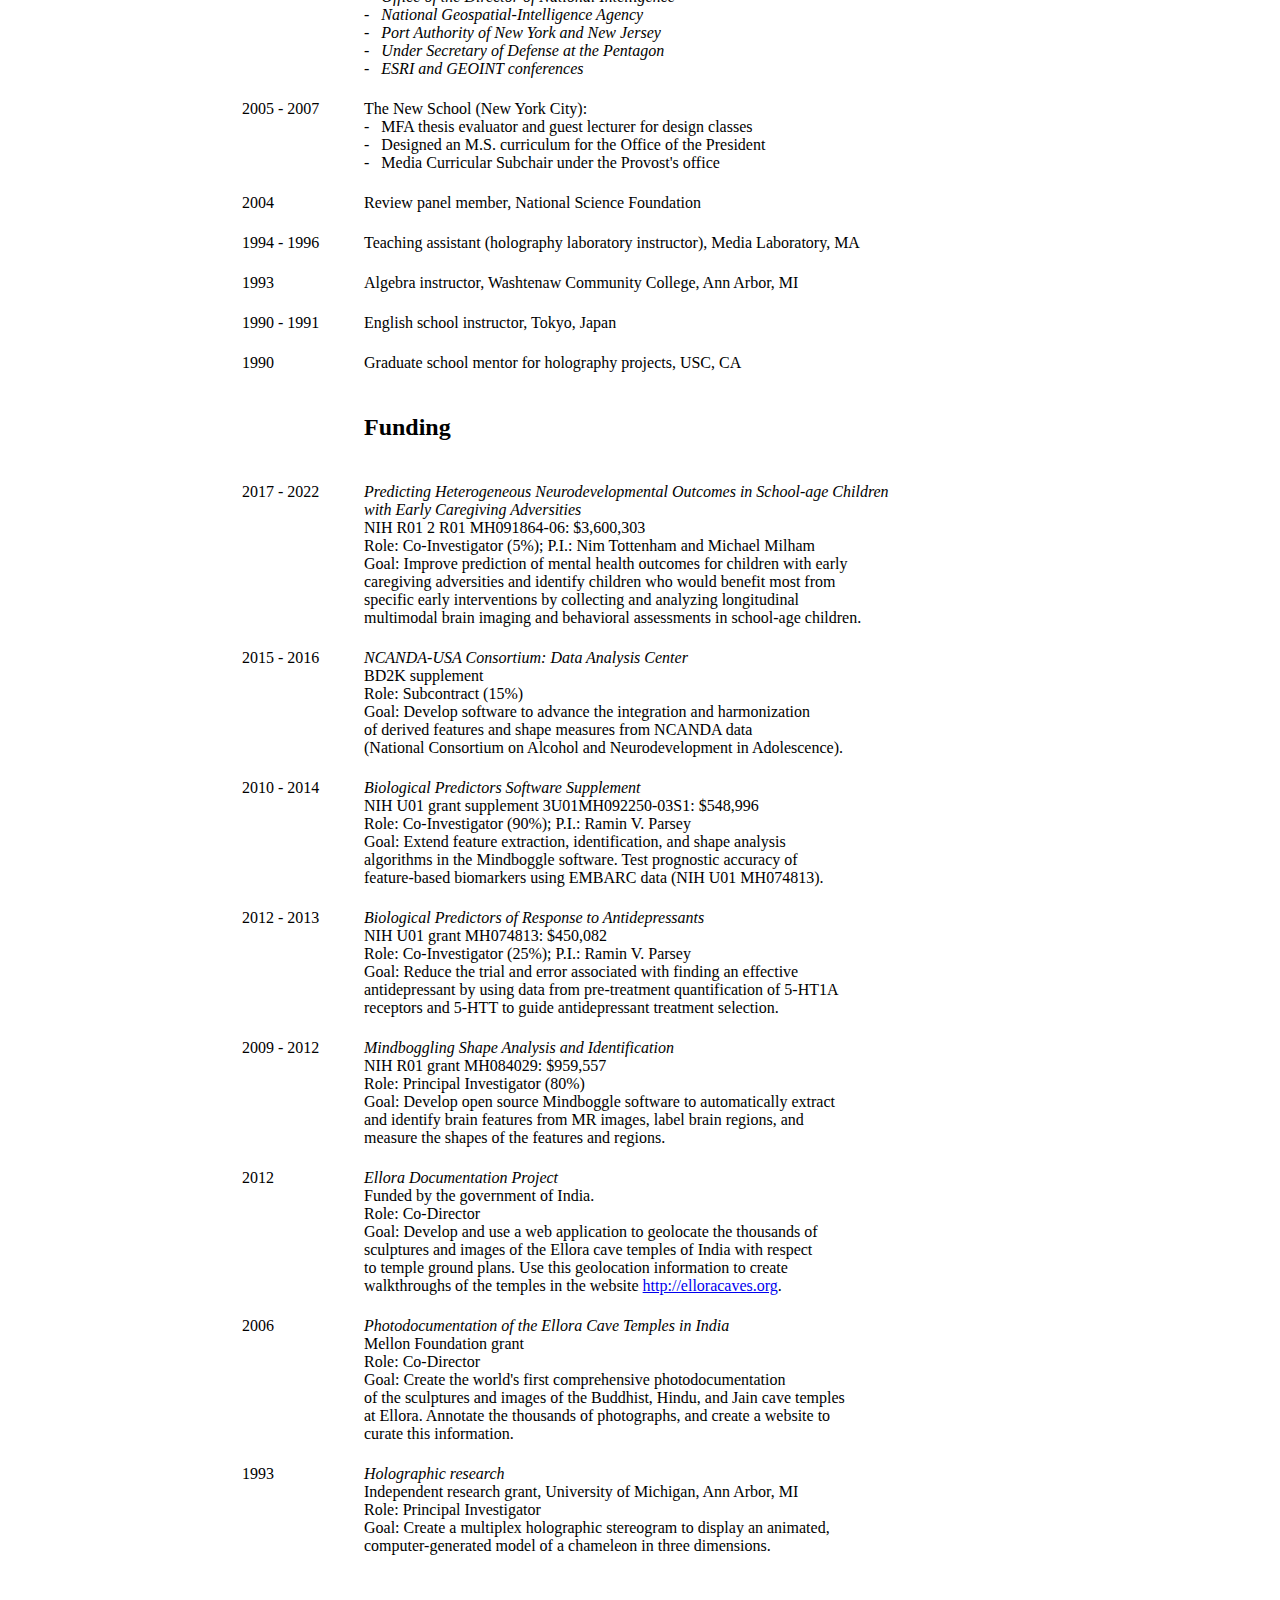
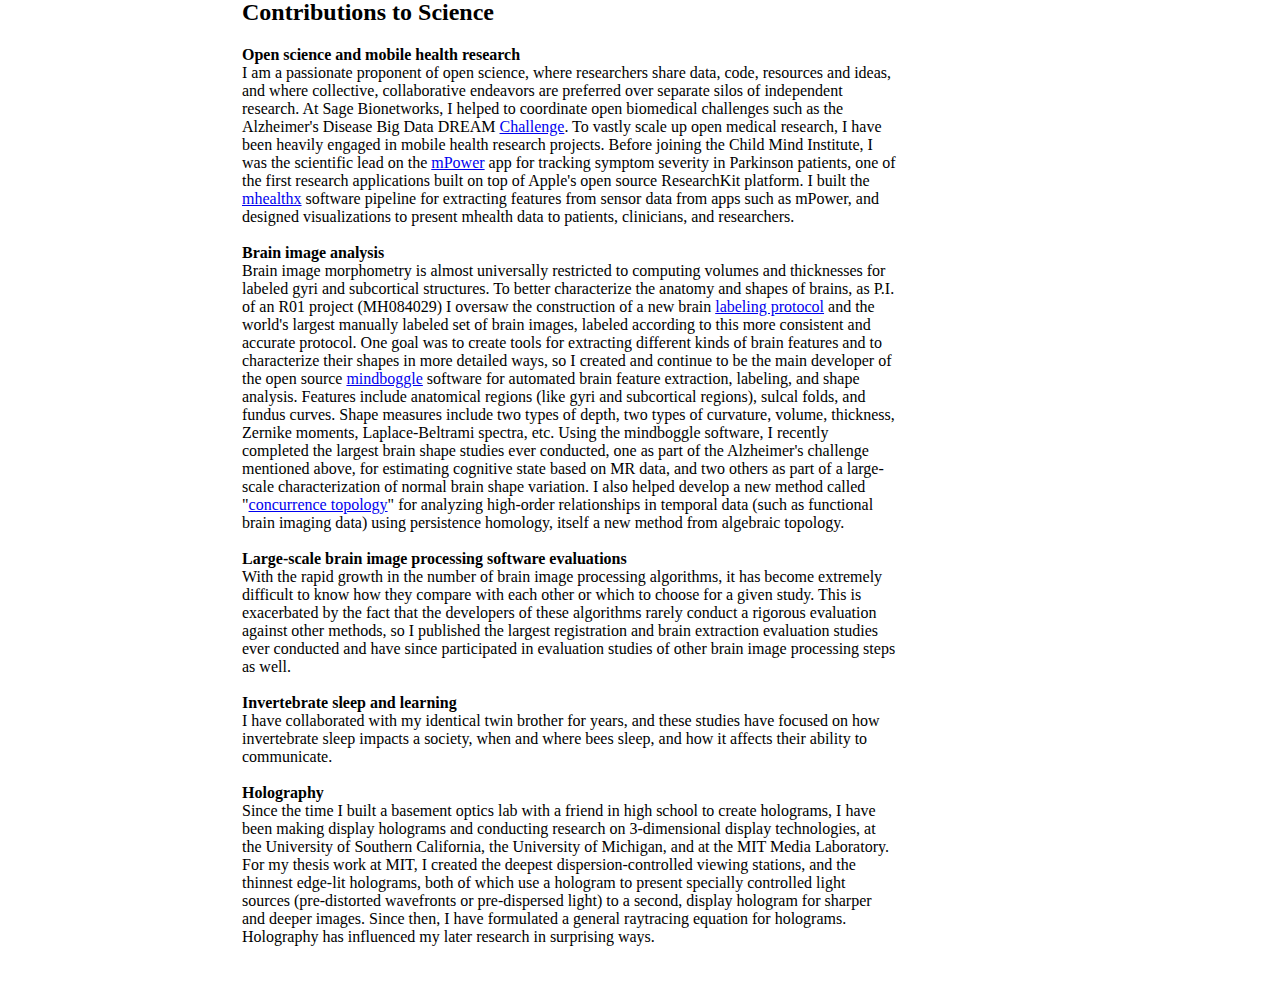
==== commit 62d53b7e: "Update info.html" ====
--- a/info.html
+++ b/info.html
@@ -99,9 +99,9 @@
    <b>Arno Klein</b>
    <br>
    <br>
-   <i>Email:</i> &nbsp;&nbsp; arno@binarybottle.com
-   <br>
-   <i>Phone:</i> &nbsp;&nbsp; 917-512-5627
+   <i>Email:</i> &nbsp;&nbsp; arno@childmind.org
+   <br>
+   <i>Phone:</i> &nbsp;&nbsp; 917&#8209;512&#8209;5627
    <br>
    <!--i>Resum&eacute;:</i> &nbsp;&nbsp; <a href="./docs/ArnoKlein_NIHbiosketch_201601.pdf" target="_blank">NIH biosketch</a>
    <br>
@@ -476,7 +476,7 @@
   <td width="200" valign="center" align="center"></td>
   <td width="100" valign="top" align="left">2009 - 2017</td>
   <td width="*" valign="top" align="left">
-   Member of the <a href="http://incf.org" target="_blank">International Neuroinformatics Coordinating Facility</a>&apos;s
+   Member of the <!--a href="http://incf.org" target="_blank"-->International Neuroinformatics Coordinating Facility&apos;s
    <br>
    Neuroimaging Task Force
   </td>
@@ -505,7 +505,7 @@
   <td width="*" valign="top" align="left">
 Lecturer on data visualization and visualization ontologies<br>
 to academic and government audiences, including: 
-<br><br>
+<br>
 <i>
 - &nbsp; National Academy of Sciences<br>
 - &nbsp; Office of the Director of National Intelligence<br>
@@ -589,12 +589,14 @@
   <td width="200" valign="center" align="center"></td>
   <td width="100" valign="top" align="left">2017 - 2022</td>
   <td width="*" valign="top" align="left">
-  <i>Predicting Heterogeneous Neurodevelopmental Outcomes in School-age Children with Early Caregiving Adversities</i><br>
+  <i>Predicting Heterogeneous Neurodevelopmental Outcomes in School-age Children<br>
+      with Early Caregiving Adversities</i><br>
   NIH R01 2 R01 MH091864-06: $3,600,303<br>
   Role:  Co-Investigator (5%); P.I.: Nim Tottenham and Michael Milham<br>
-  Goal:  Improve prediction of mental health outcomes for children with early caregiving adversities 
-      and identify children who would benefit most from specific early interventions 
-      by collecting and analyzing longitudinal multimodal brain imaging and behavioral assessments in school-age children.
+  Goal:  Improve prediction of mental health outcomes for children with early<br>
+      caregiving adversities and identify children who would benefit most from<br>
+      specific early interventions by collecting and analyzing longitudinal<br>
+      multimodal brain imaging and behavioral assessments in school-age children.
   </td>
  </tr>
 
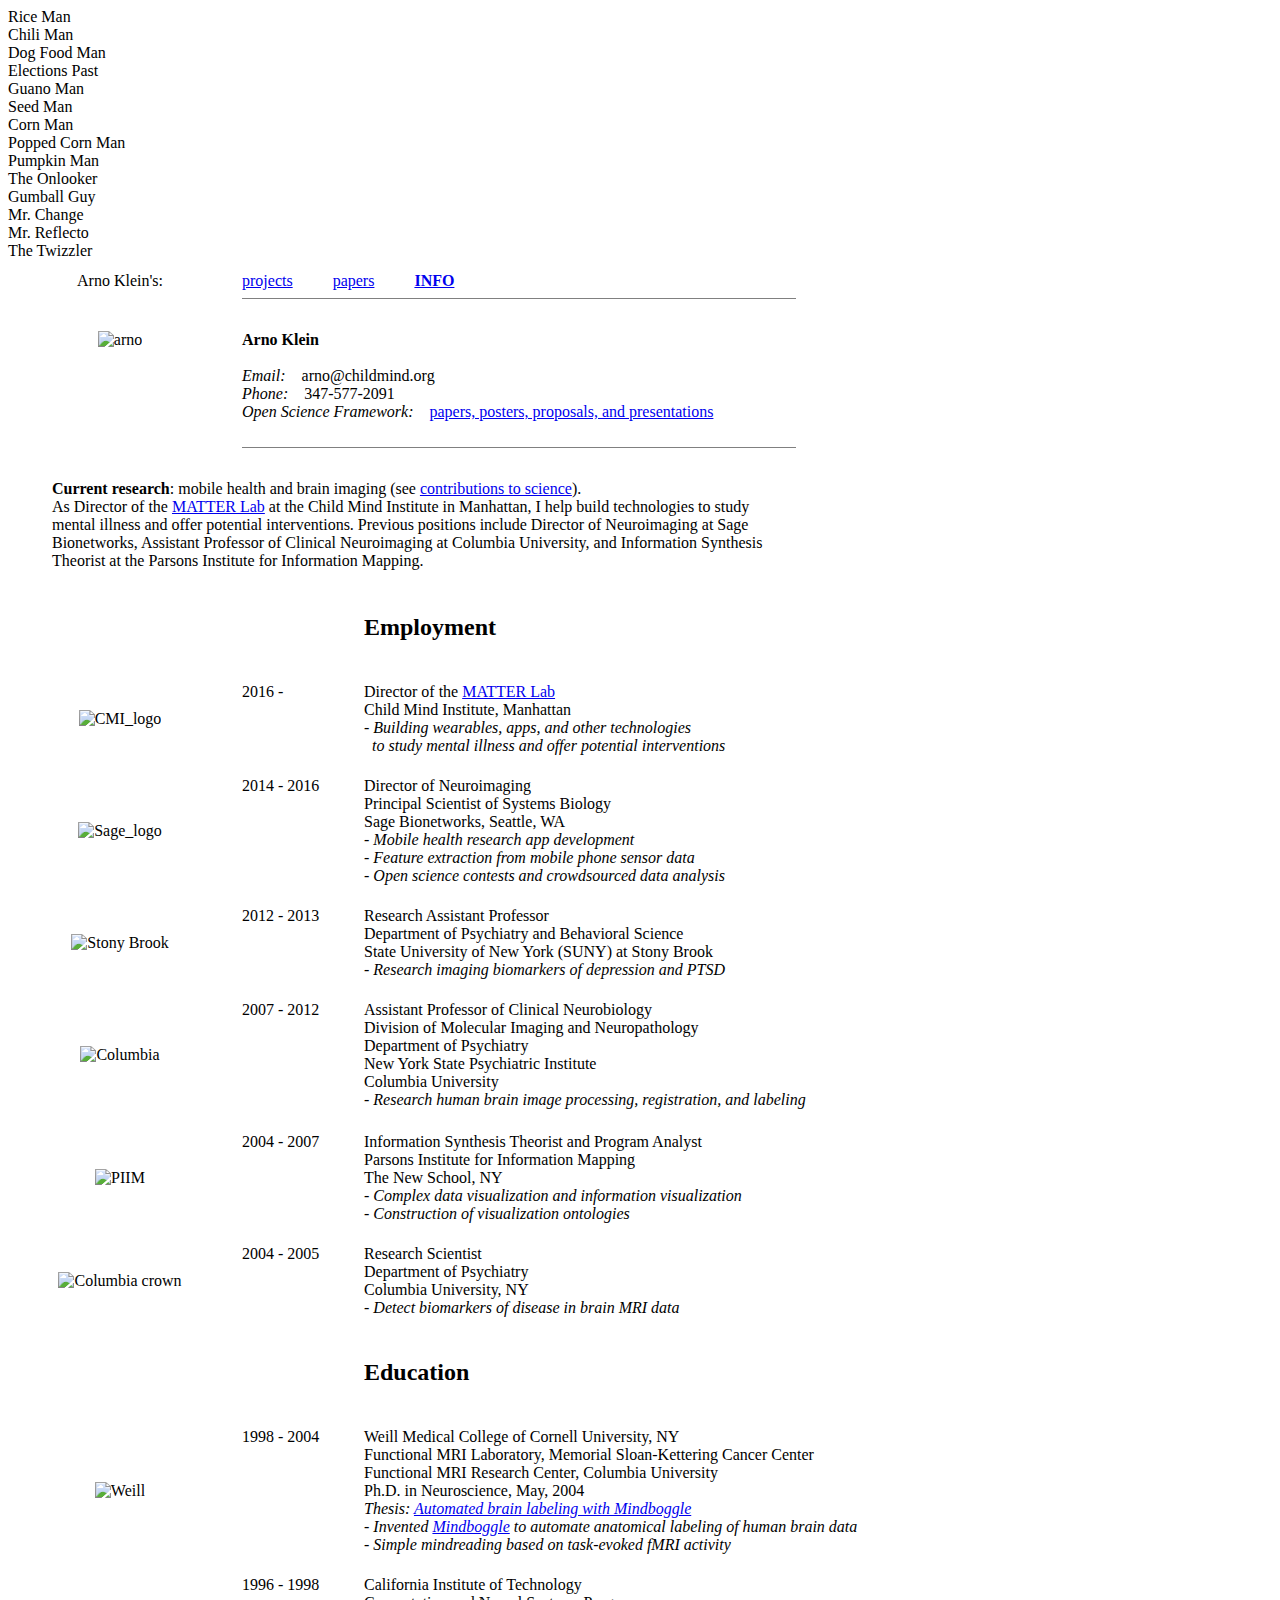
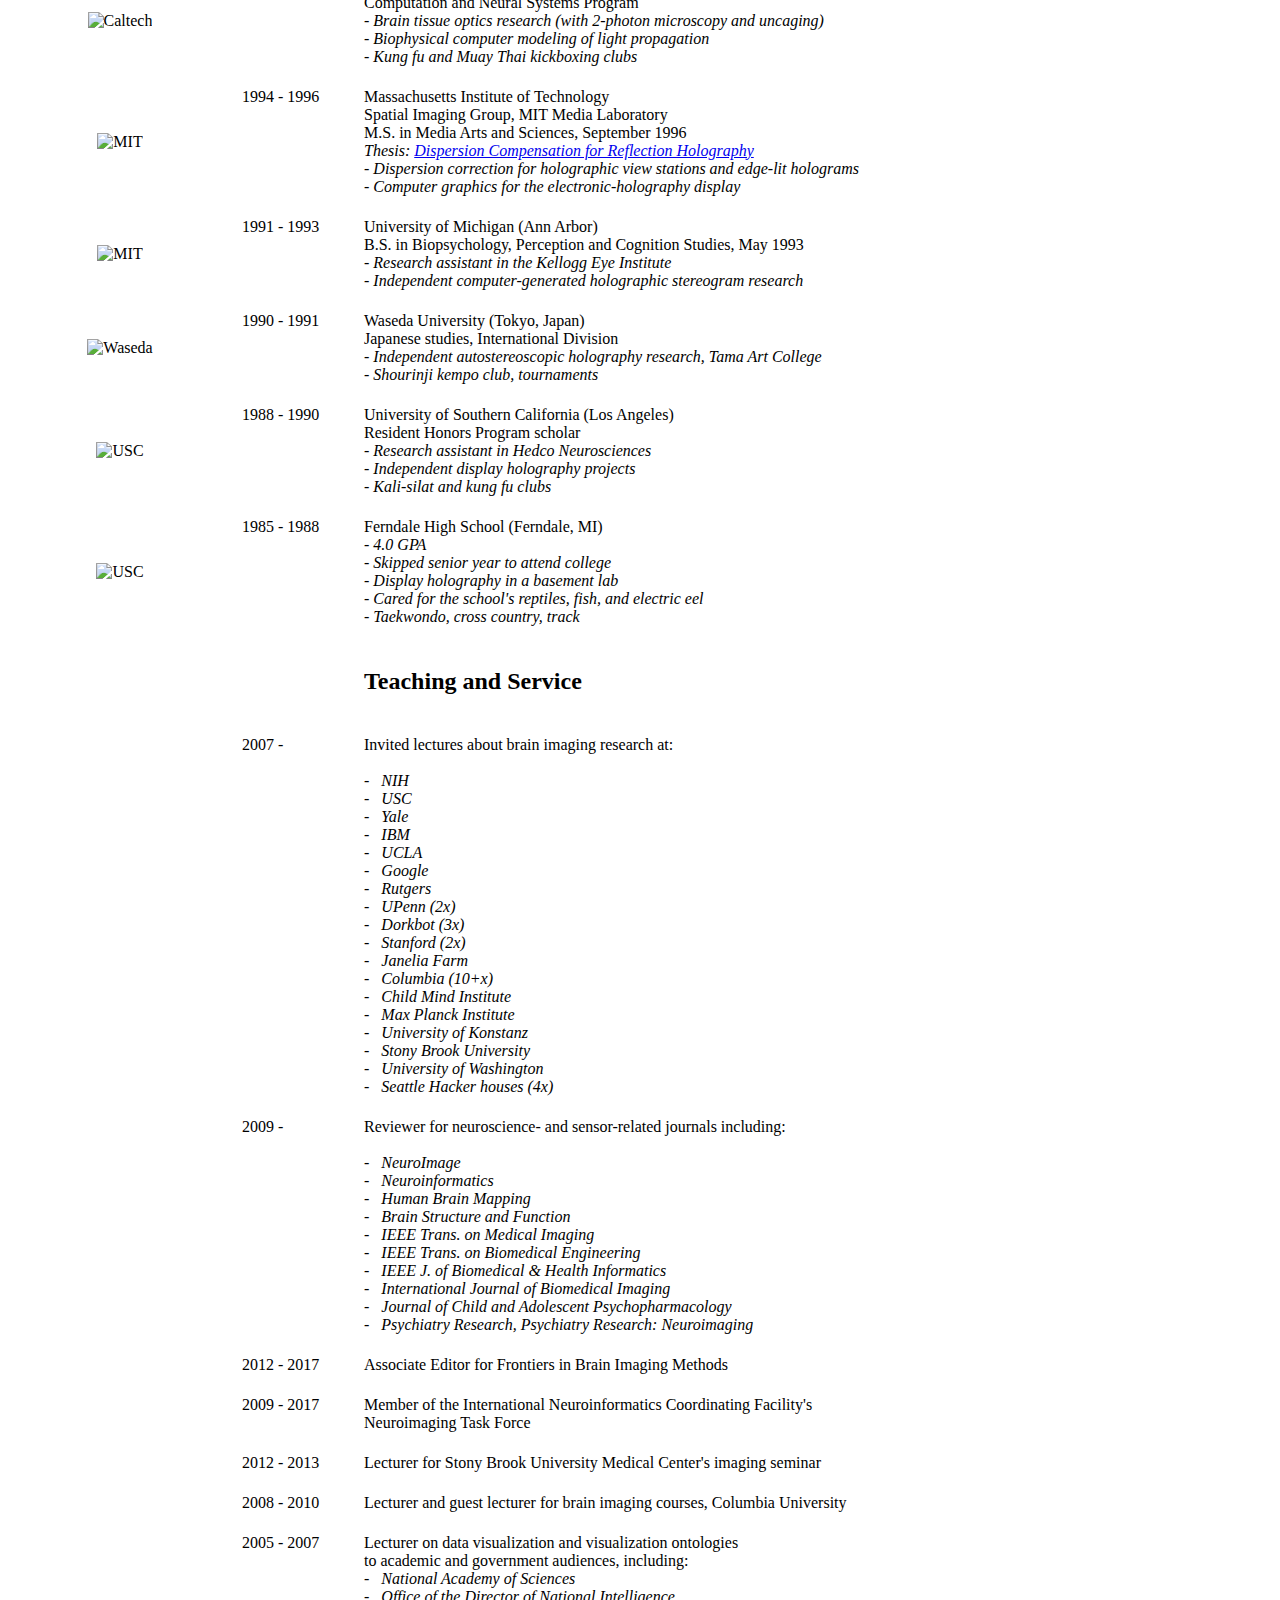
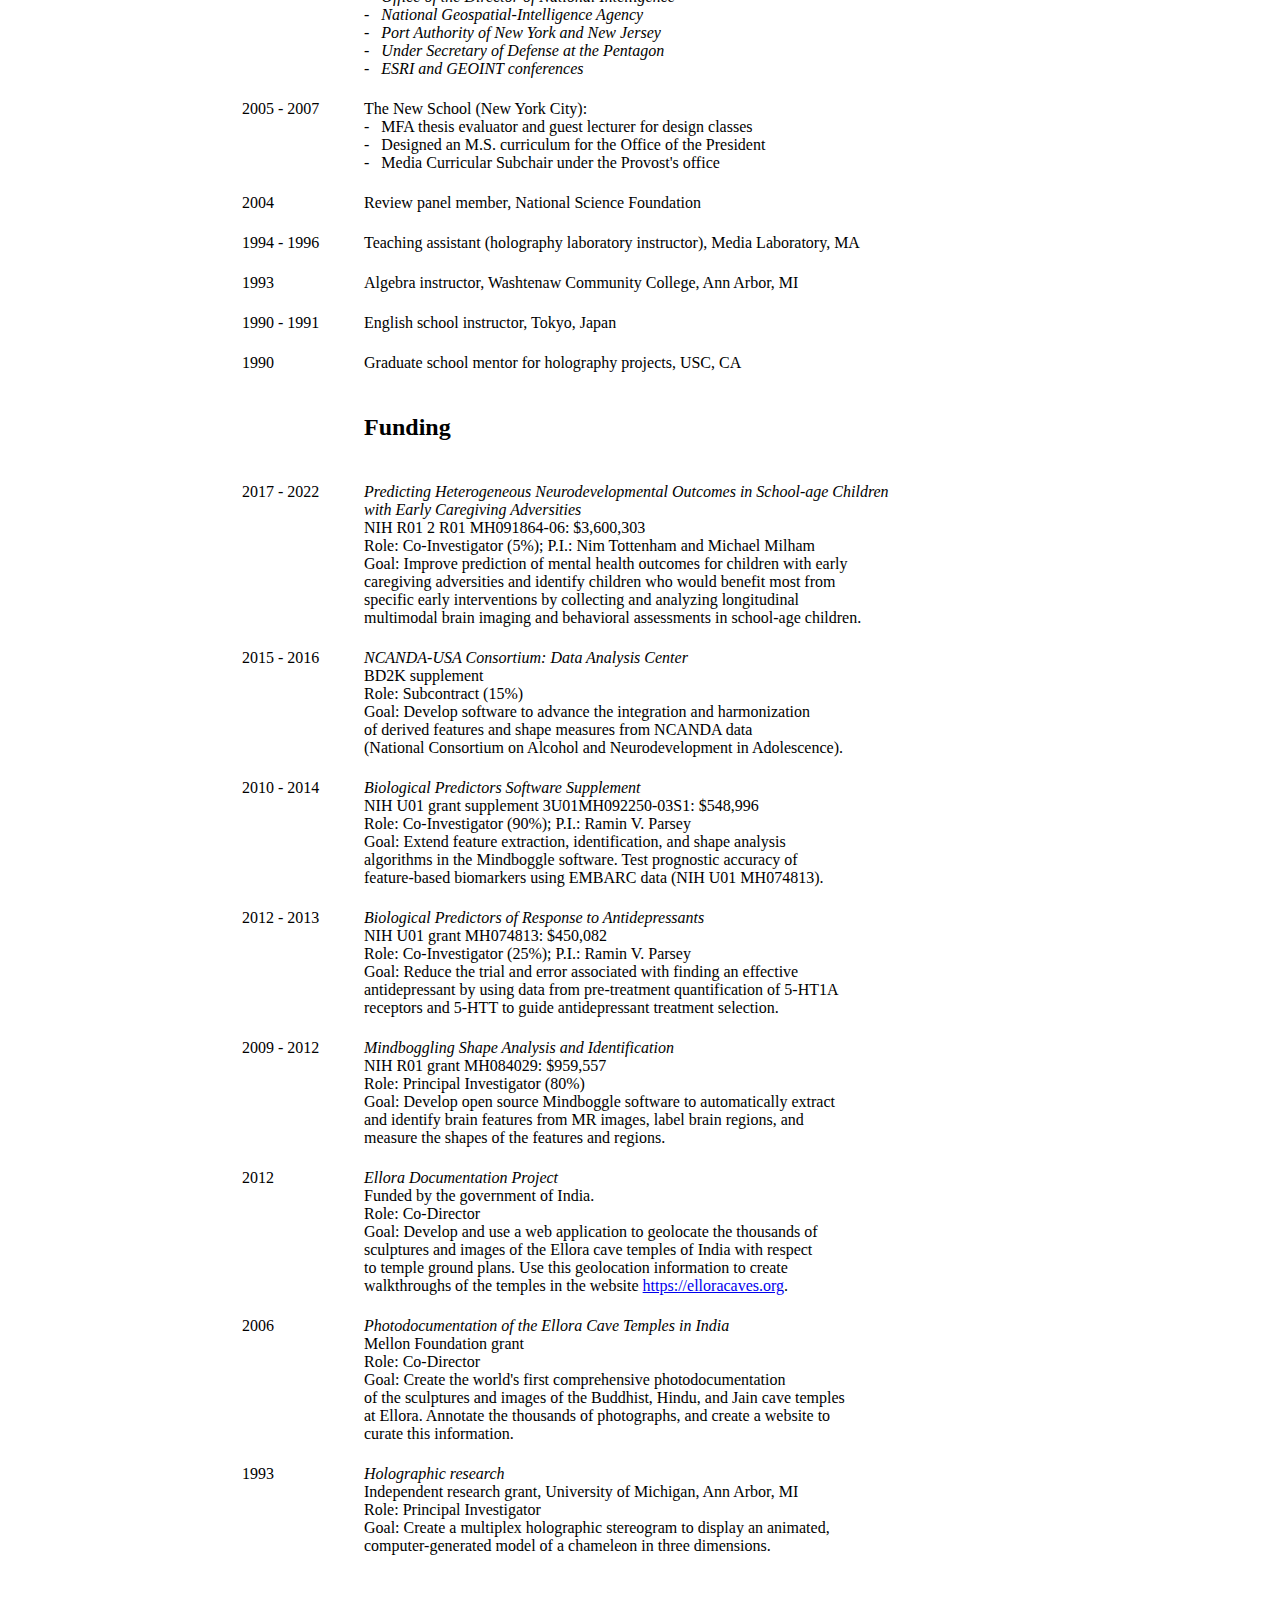
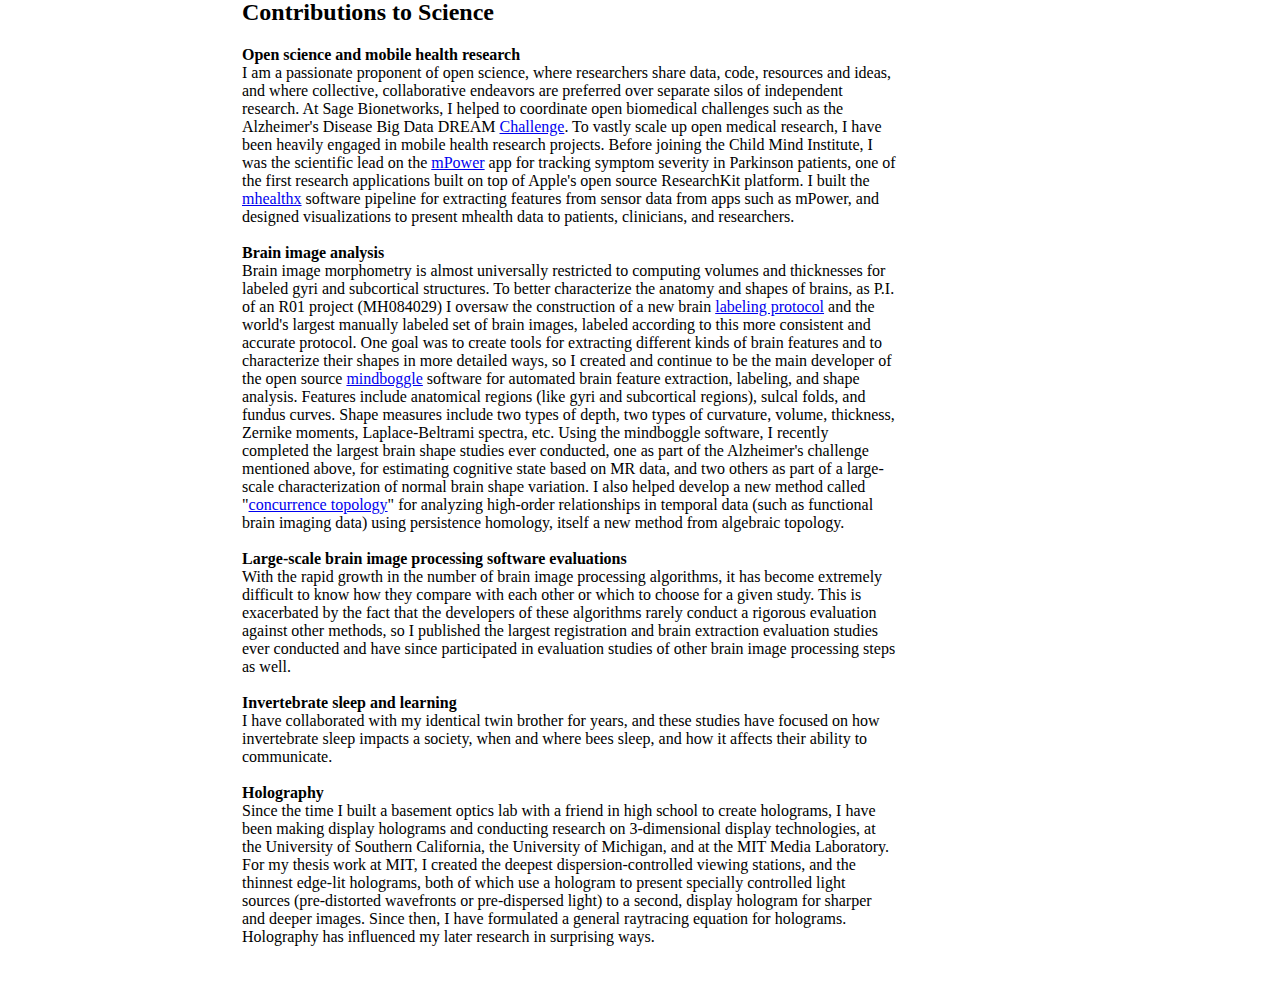
==== commit fe2d39db: "Update refs" ====
--- a/info.html
+++ b/info.html
@@ -1,5 +1,5 @@
-<!DOCTYPE html PUBLIC "-//W3C//DTD XHTML 1.0 Transitional//EN" "http://www.w3.org/TR/xhtml1/DTD/xhtml1-transitional.dtd">
-<html xmlns="http://www.w3.org/1999/xhtml">
+<!DOCTYPE html PUBLIC "-//W3C//DTD XHTML 1.0 Transitional//EN" "https://www.w3.org/TR/xhtml1/DTD/xhtml1-transitional.dtd">
+<html xmlns="https://www.w3.org/1999/xhtml">
 <head>
 <title>Arno Klein's binarybottle.com!</title>
 <meta name="description" content="Arno Klein's personal site: binarybottle">
@@ -11,7 +11,7 @@
 <meta name="dc.subject" content="automated brain labeling">
 <meta name="dc.type" content="text.homepage.personal"> 
 <meta name="dc.format" content="text/html"> 
-<meta name="dc.identifier" content="http://binarybottle.com/index.html"> 
+<meta name="dc.identifier" content="https://binarybottle.com/index.html"> 
 <link rel="stylesheet" type="text/css" href="./style.css" />
 <link rel="icon" type="image/png" sizes="96x96" href="./images/favicon-96x96.png">
 <link rel="icon" type="image/png" sizes="32x32" href="./images/favicon-32x32.png">
@@ -101,7 +101,7 @@
    <br>
    <i>Email:</i> &nbsp;&nbsp; arno@childmind.org
    <br>
-   <i>Phone:</i> &nbsp;&nbsp; 917&#8209;512&#8209;5627
+   <i>Phone:</i> &nbsp;&nbsp; 347&#8209;577&#8209;2091
    <br>
    <!--i>Resum&eacute;:</i> &nbsp;&nbsp; <a href="./docs/ArnoKlein_NIHbiosketch_201601.pdf" target="_blank">NIH biosketch</a>
    <br>
@@ -280,7 +280,7 @@
 Functional MRI Research Center, Columbia University<br>
 Ph.D. in Neuroscience, May, 2004<br>
 <i>Thesis: <a href="https://mfr.osf.io/render?url=https://osf.io/6ydux/?action=download%26mode=render" target="_blank">Automated brain labeling with Mindboggle</a><br>
-- Invented <a href="http://www.mindboggle.info" target="_blank">Mindboggle</a> to automate anatomical labeling of human brain data<br>
+- Invented <a href="https://www.mindboggle.info" target="_blank">Mindboggle</a> to automate anatomical labeling of human brain data<br>
 - Simple mindreading based on task-evoked fMRI activity
   </td>
  </tr>
@@ -476,7 +476,7 @@
   <td width="200" valign="center" align="center"></td>
   <td width="100" valign="top" align="left">2009 - 2017</td>
   <td width="*" valign="top" align="left">
-   Member of the <!--a href="http://incf.org" target="_blank"-->International Neuroinformatics Coordinating Facility&apos;s
+   Member of the <!--a href="https://incf.org" target="_blank"-->International Neuroinformatics Coordinating Facility&apos;s
    <br>
    Neuroimaging Task Force
   </td>
@@ -667,7 +667,7 @@
    sculptures and images of the Ellora cave temples of India with respect<br>
    to temple ground plans. Use this geolocation information to create<br>
    walkthroughs of the temples in the website
-   <a href="http://elloracaves.org" target="_blank">http://elloracaves.org</a>.
+   <a href="https://elloracaves.org" target="_blank">https://elloracaves.org</a>.
   </td>
  </tr>
 
@@ -736,10 +736,10 @@
 open biomedical challenges such as the Alzheimer&apos;s Disease Big Data DREAM <a href="https://www.synapse.org/Synapse:syn2290704/" target="_blank">Challenge</a>.
 
 To vastly scale up open medical research, I have been heavily engaged in mobile health research projects.
-Before joining the Child Mind Institute, I was the scientific lead on the <a href="http://parkinsonmpower.org/" target="_blank">mPower</a> app for tracking 
+Before joining the Child Mind Institute, I was the scientific lead on the <a href="https://parkinsonmpower.org/" target="_blank">mPower</a> app for tracking 
       symptom severity in Parkinson patients, one of the first research applications built on top of Apple&apos;s 
       open source ResearchKit platform.  
-      I built the <a href="http://sage-bionetworks.github.io/mhealthx/" target="_blank">mhealthx</a> software pipeline 
+      I built the <a href="https://sage-bionetworks.github.io/mhealthx/" target="_blank">mhealthx</a> software pipeline 
       for extracting features from sensor data from apps such as mPower, and designed visualizations to present mhealth data 
       to patients, clinicians, and researchers.
 
@@ -749,16 +749,16 @@
 <br>
 Brain image morphometry is almost universally restricted to computing volumes and thicknesses 
 for labeled gyri and subcortical structures.  To better characterize the anatomy and shapes of brains, 
-as P.I. of an R01 project (MH084029) I oversaw the construction of a new brain <a href="http://mindboggle.info/data" target="_blank">labeling protocol</a> and 
+as P.I. of an R01 project (MH084029) I oversaw the construction of a new brain <a href="https://mindboggle.info/data" target="_blank">labeling protocol</a> and 
 the world&apos;s largest manually labeled set of brain images, labeled according to this more consistent 
 and accurate protocol.  One goal was to create tools for extracting different kinds of brain features and to characterize their shapes in more detailed ways, so I created and continue 
-to be the main developer of the open source <a href="http://mindboggle.info" target="_blank">mindboggle</a> software for automated brain feature extraction, labeling, and shape analysis. 
+to be the main developer of the open source <a href="https://mindboggle.info" target="_blank">mindboggle</a> software for automated brain feature extraction, labeling, and shape analysis. 
 Features include anatomical regions (like gyri and subcortical regions), sulcal folds, and fundus curves. Shape measures include two types of depth, two types of curvature, volume, thickness, Zernike moments, Laplace-Beltrami spectra, etc.  
 
 Using the mindboggle software, I recently completed the largest brain shape studies ever conducted, 
 one as part of the Alzheimer&apos;s challenge mentioned above, for estimating cognitive state based on MR data, and two others as part of a 
 large-scale characterization of normal brain shape variation.  I also helped develop
-a new method called &quot;<a href="http://binarybottle.github.io/concurrencetopology/" target="_blank">concurrence topology</a>&quot; for analyzing high-order relationships in temporal data (such as functional brain imaging data) using persistence homology, itself a new method from algebraic topology.
+a new method called &quot;<a href="https://binarybottle.github.io/concurrencetopology/" target="_blank">concurrence topology</a>&quot; for analyzing high-order relationships in temporal data (such as functional brain imaging data) using persistence homology, itself a new method from algebraic topology.
 
 <br>
 <br>
